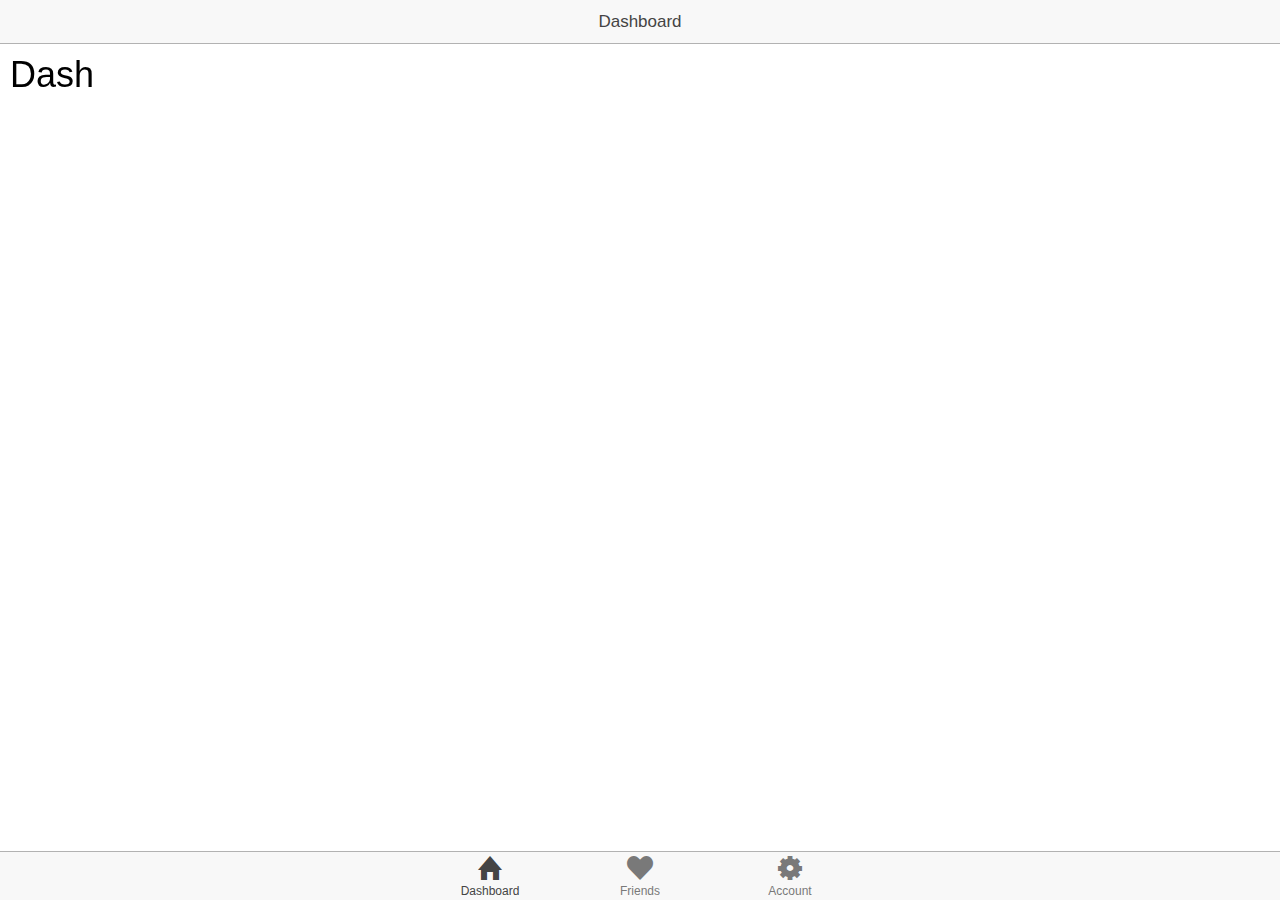
==== www/index.html @ 4458ac46 "basic ionic structure" ====
<!DOCTYPE html>
<html>
  <head>
    <meta charset="utf-8">
    <meta name="viewport" content="initial-scale=1, maximum-scale=1, user-scalable=no, width=device-width">
    <title></title>

    <link href="lib/ionic/css/ionic.css" rel="stylesheet">
    <link href="css/style.css" rel="stylesheet">

    <!-- IF using Sass (run gulp sass first), then uncomment below and remove the CSS includes above
    <link href="css/ionic.app.css" rel="stylesheet">
    -->

    <!-- ionic/angularjs js -->
    <script src="lib/ionic/js/ionic.bundle.js"></script>

    <!-- cordova script (this will be a 404 during development) -->
    <!--<script src="cordova.js"></script>-->

    <!-- your app's js -->
    <script src="js/app.js"></script>
    <script src="js/controllers.js"></script>
    <script src="js/services.js"></script>
  </head>
  <body ng-app="starter" animation="slide-left-right-ios7">
    <!-- 
      The nav bar that will be updated as we navigate between views.
    -->
    <ion-nav-bar class="bar-stable nav-title-slide-ios7">
      <ion-nav-back-button class="button-icon icon  ion-ios7-arrow-back">
        Back
      </ion-nav-back-button>
    </ion-nav-bar>
    <!-- 
      The views will be rendered in the <ion-nav-view> directive below
      Templates are in the /templates folder (but you could also
      have templates inline in this html file if you'd like).
    -->
    <ion-nav-view></ion-nav-view>
  </body>
</html>
---- www/css/style.css ----
/* Empty. Add your own CSS if you like */
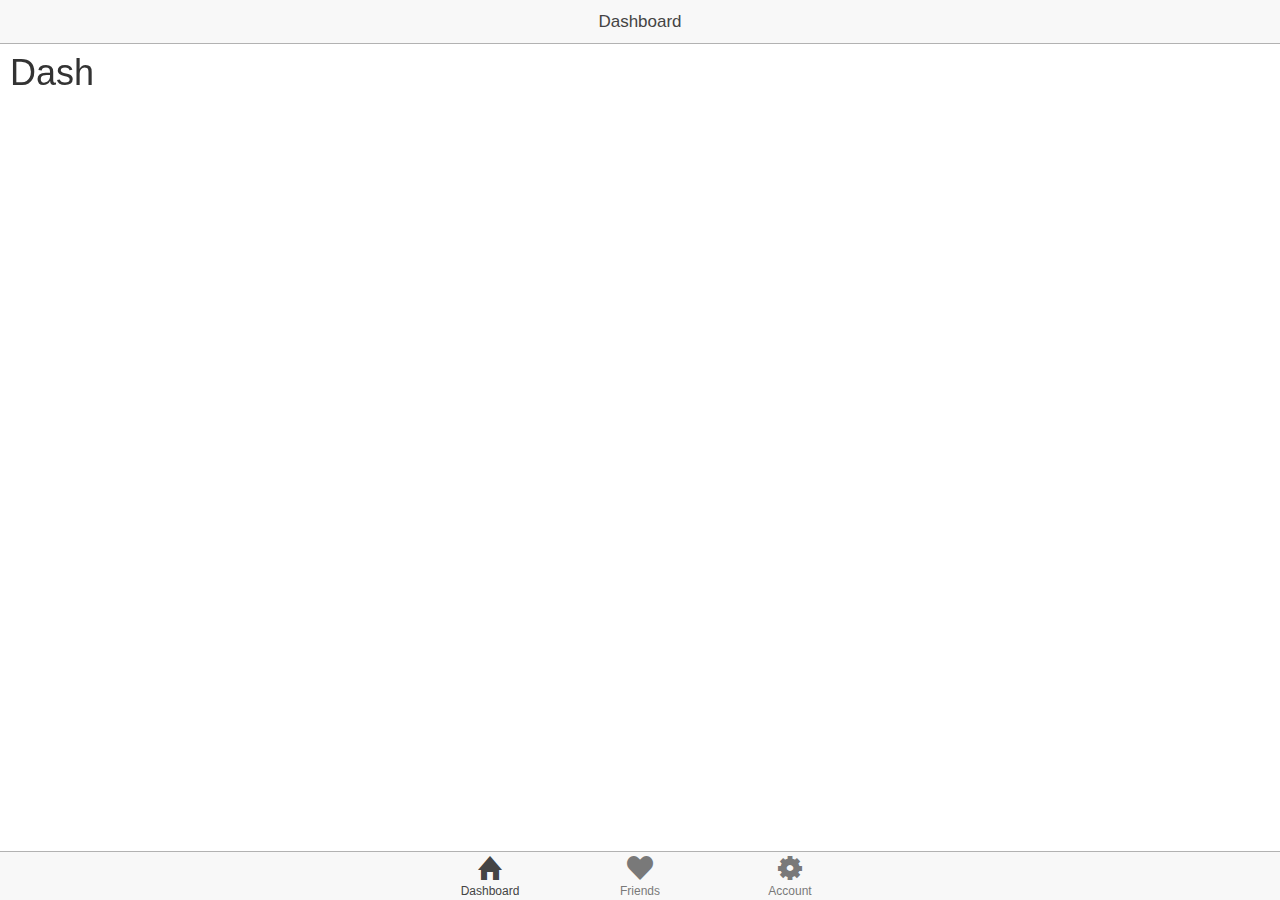
==== commit 435c4e5b: "main functionality, works fine" ====
--- a/www/index.html
+++ b/www/index.html
@@ -7,6 +7,9 @@
 
     <link href="lib/ionic/css/ionic.css" rel="stylesheet">
     <link href="css/style.css" rel="stylesheet">
+    <link href="//maxcdn.bootstrapcdn.com/font-awesome/4.2.0/css/font-awesome.min.css" rel="stylesheet">
+    <link href="https://maxcdn.bootstrapcdn.com/bootstrap/3.3.0/css/bootstrap.min.css" rel="stylesheet" >
+
 
     <!-- IF using Sass (run gulp sass first), then uncomment below and remove the CSS includes above
     <link href="css/ionic.app.css" rel="stylesheet">
@@ -17,6 +20,9 @@
 
     <!-- cordova script (this will be a 404 during development) -->
     <!--<script src="cordova.js"></script>-->
+
+    <script src="bower_components/firebase/firebase.js"></script>
+    <script src="bower_components/angularfire/dist/angularfire.js"></script>
 
     <!-- your app's js -->
     <script src="js/app.js"></script>
--- a/www/css/style.css
+++ b/www/css/style.css
@@ -1 +1,4 @@
 /* Empty. Add your own CSS if you like */
+a:hover {
+	text-decoration: none !important;
+}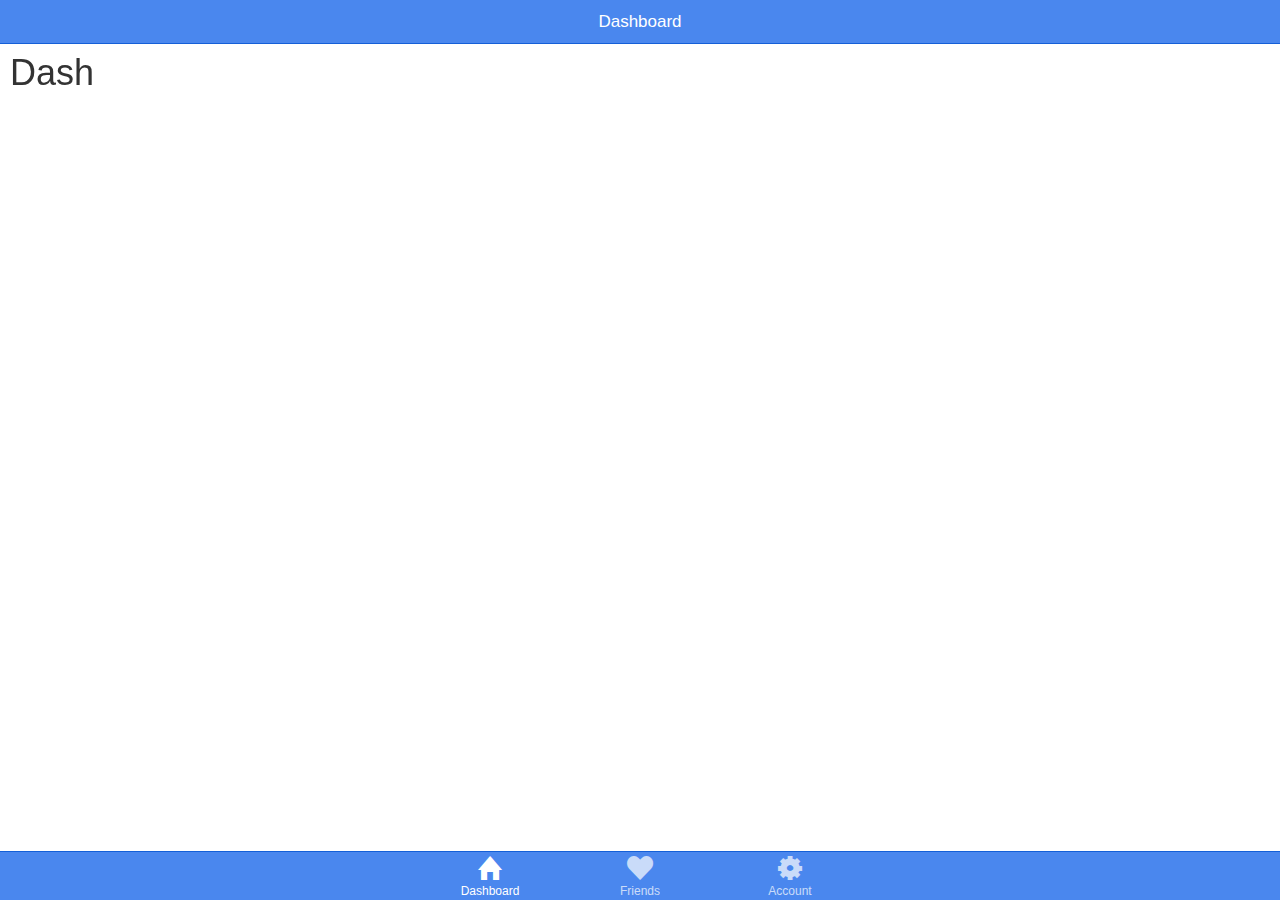
==== commit 36965131: "basic style changed, works fine" ====
--- a/www/index.html
+++ b/www/index.html
@@ -33,11 +33,14 @@
     <!-- 
       The nav bar that will be updated as we navigate between views.
     -->
-    <ion-nav-bar class="bar-stable nav-title-slide-ios7">
+    <ion-nav-bar class="bar-positive nav-title-slide-ios7">
       <ion-nav-back-button class="button-icon icon  ion-ios7-arrow-back">
         Back
       </ion-nav-back-button>
     </ion-nav-bar>
+
+
+    
     <!-- 
       The views will be rendered in the <ion-nav-view> directive below
       Templates are in the /templates folder (but you could also
--- a/www/css/style.css
+++ b/www/css/style.css
@@ -1,4 +1,5 @@
 /* Empty. Add your own CSS if you like */
 a:hover {
 	text-decoration: none !important;
-}+}
+
--- a/www/css/ionic.app.css
+++ b/www/css/ionic.app.css
@@ -0,0 +1,7816 @@
+/*
+To customize the look and feel of Ionic, you can override the variables
+in ionic's _variables.scss file.
+
+For example, you might change some of the default colors:
+
+$light:                           #fff !default;
+$stable:                          #f8f8f8 !default;
+$positive:                        #4a87ee !default;
+$calm:                            #43cee6 !default;
+$balanced:                        #66cc33 !default;
+$energized:                       #f0b840 !default;
+$assertive:                       #ef4e3a !default;
+$royal:                           #8a6de9 !default;
+$dark:                            #444 !default;
+*/
+/*!
+  Ionicons, v1.5.2
+  Created by Ben Sperry for the Ionic Framework, http://ionicons.com/
+  https://twitter.com/benjsperry  https://twitter.com/ionicframework
+  MIT License: https://github.com/driftyco/ionicons
+*/
+@font-face {
+  font-family: "Ionicons";
+  src: url("../lib/ionic/fonts/ionicons.eot?v=1.5.2");
+  src: url("../lib/ionic/fonts/ionicons.eot?v=1.5.2#iefix") format("embedded-opentype"), url("../lib/ionic/fonts/ionicons.ttf?v=1.5.2") format("truetype"), url("../lib/ionic/fonts/ionicons.woff?v=1.5.2") format("woff"), url("../lib/ionic/fonts/ionicons.svg?v=1.5.2#Ionicons") format("svg");
+  font-weight: normal;
+  font-style: normal; }
+
+.ion, .ion-loading-a, .ion-loading-b, .ion-loading-c, .ion-loading-d, .ion-looping, .ion-refreshing, .ion-ios7-reloading, .ionicons, .ion-alert:before, .ion-alert-circled:before, .ion-android-add:before, .ion-android-add-contact:before, .ion-android-alarm:before, .ion-android-archive:before, .ion-android-arrow-back:before, .ion-android-arrow-down-left:before, .ion-android-arrow-down-right:before, .ion-android-arrow-forward:before, .ion-android-arrow-up-left:before, .ion-android-arrow-up-right:before, .ion-android-battery:before, .ion-android-book:before, .ion-android-calendar:before, .ion-android-call:before, .ion-android-camera:before, .ion-android-chat:before, .ion-android-checkmark:before, .ion-android-clock:before, .ion-android-close:before, .ion-android-contact:before, .ion-android-contacts:before, .ion-android-data:before, .ion-android-developer:before, .ion-android-display:before, .ion-android-download:before, .ion-android-drawer:before, .ion-android-dropdown:before, .ion-android-earth:before, .ion-android-folder:before, .ion-android-forums:before, .ion-android-friends:before, .ion-android-hand:before, .ion-android-image:before, .ion-android-inbox:before, .ion-android-information:before, .ion-android-keypad:before, .ion-android-lightbulb:before, .ion-android-locate:before, .ion-android-location:before, .ion-android-mail:before, .ion-android-microphone:before, .ion-android-mixer:before, .ion-android-more:before, .ion-android-note:before, .ion-android-playstore:before, .ion-android-printer:before, .ion-android-promotion:before, .ion-android-reminder:before, .ion-android-remove:before, .ion-android-search:before, .ion-android-send:before, .ion-android-settings:before, .ion-android-share:before, .ion-android-social:before, .ion-android-social-user:before, .ion-android-sort:before, .ion-android-stair-drawer:before, .ion-android-star:before, .ion-android-stopwatch:before, .ion-android-storage:before, .ion-android-system-back:before, .ion-android-system-home:before, .ion-android-system-windows:before, .ion-android-timer:before, .ion-android-trash:before, .ion-android-user-menu:before, .ion-android-volume:before, .ion-android-wifi:before, .ion-aperture:before, .ion-archive:before, .ion-arrow-down-a:before, .ion-arrow-down-b:before, .ion-arrow-down-c:before, .ion-arrow-expand:before, .ion-arrow-graph-down-left:before, .ion-arrow-graph-down-right:before, .ion-arrow-graph-up-left:before, .ion-arrow-graph-up-right:before, .ion-arrow-left-a:before, .ion-arrow-left-b:before, .ion-arrow-left-c:before, .ion-arrow-move:before, .ion-arrow-resize:before, .ion-arrow-return-left:before, .ion-arrow-return-right:before, .ion-arrow-right-a:before, .ion-arrow-right-b:before, .ion-arrow-right-c:before, .ion-arrow-shrink:before, .ion-arrow-swap:before, .ion-arrow-up-a:before, .ion-arrow-up-b:before, .ion-arrow-up-c:before, .ion-asterisk:before, .ion-at:before, .ion-bag:before, .ion-battery-charging:before, .ion-battery-empty:before, .ion-battery-full:before, .ion-battery-half:before, .ion-battery-low:before, .ion-beaker:before, .ion-beer:before, .ion-bluetooth:before, .ion-bonfire:before, .ion-bookmark:before, .ion-briefcase:before, .ion-bug:before, .ion-calculator:before, .ion-calendar:before, .ion-camera:before, .ion-card:before, .ion-cash:before, .ion-chatbox:before, .ion-chatbox-working:before, .ion-chatboxes:before, .ion-chatbubble:before, .ion-chatbubble-working:before, .ion-chatbubbles:before, .ion-checkmark:before, .ion-checkmark-circled:before, .ion-checkmark-round:before, .ion-chevron-down:before, .ion-chevron-left:before, .ion-chevron-right:before, .ion-chevron-up:before, .ion-clipboard:before, .ion-clock:before, .ion-close:before, .ion-close-circled:before, .ion-close-round:before, .ion-closed-captioning:before, .ion-cloud:before, .ion-code:before, .ion-code-download:before, .ion-code-working:before, .ion-coffee:before, .ion-compass:before, .ion-compose:before, .ion-connection-bars:before, .ion-contrast:before, .ion-cube:before, .ion-disc:before, .ion-document:before, .ion-document-text:before, .ion-drag:before, .ion-earth:before, .ion-edit:before, .ion-egg:before, .ion-eject:before, .ion-email:before, .ion-eye:before, .ion-eye-disabled:before, .ion-female:before, .ion-filing:before, .ion-film-marker:before, .ion-fireball:before, .ion-flag:before, .ion-flame:before, .ion-flash:before, .ion-flash-off:before, .ion-flask:before, .ion-folder:before, .ion-fork:before, .ion-fork-repo:before, .ion-forward:before, .ion-funnel:before, .ion-game-controller-a:before, .ion-game-controller-b:before, .ion-gear-a:before, .ion-gear-b:before, .ion-grid:before, .ion-hammer:before, .ion-happy:before, .ion-headphone:before, .ion-heart:before, .ion-heart-broken:before, .ion-help:before, .ion-help-buoy:before, .ion-help-circled:before, .ion-home:before, .ion-icecream:before, .ion-icon-social-google-plus:before, .ion-icon-social-google-plus-outline:before, .ion-image:before, .ion-images:before, .ion-information:before, .ion-information-circled:before, .ion-ionic:before, .ion-ios7-alarm:before, .ion-ios7-alarm-outline:before, .ion-ios7-albums:before, .ion-ios7-albums-outline:before, .ion-ios7-americanfootball:before, .ion-ios7-americanfootball-outline:before, .ion-ios7-analytics:before, .ion-ios7-analytics-outline:before, .ion-ios7-arrow-back:before, .ion-ios7-arrow-down:before, .ion-ios7-arrow-forward:before, .ion-ios7-arrow-left:before, .ion-ios7-arrow-right:before, .ion-ios7-arrow-thin-down:before, .ion-ios7-arrow-thin-left:before, .ion-ios7-arrow-thin-right:before, .ion-ios7-arrow-thin-up:before, .ion-ios7-arrow-up:before, .ion-ios7-at:before, .ion-ios7-at-outline:before, .ion-ios7-barcode:before, .ion-ios7-barcode-outline:before, .ion-ios7-baseball:before, .ion-ios7-baseball-outline:before, .ion-ios7-basketball:before, .ion-ios7-basketball-outline:before, .ion-ios7-bell:before, .ion-ios7-bell-outline:before, .ion-ios7-bolt:before, .ion-ios7-bolt-outline:before, .ion-ios7-bookmarks:before, .ion-ios7-bookmarks-outline:before, .ion-ios7-box:before, .ion-ios7-box-outline:before, .ion-ios7-briefcase:before, .ion-ios7-briefcase-outline:before, .ion-ios7-browsers:before, .ion-ios7-browsers-outline:before, .ion-ios7-calculator:before, .ion-ios7-calculator-outline:before, .ion-ios7-calendar:before, .ion-ios7-calendar-outline:before, .ion-ios7-camera:before, .ion-ios7-camera-outline:before, .ion-ios7-cart:before, .ion-ios7-cart-outline:before, .ion-ios7-chatboxes:before, .ion-ios7-chatboxes-outline:before, .ion-ios7-chatbubble:before, .ion-ios7-chatbubble-outline:before, .ion-ios7-checkmark:before, .ion-ios7-checkmark-empty:before, .ion-ios7-checkmark-outline:before, .ion-ios7-circle-filled:before, .ion-ios7-circle-outline:before, .ion-ios7-clock:before, .ion-ios7-clock-outline:before, .ion-ios7-close:before, .ion-ios7-close-empty:before, .ion-ios7-close-outline:before, .ion-ios7-cloud:before, .ion-ios7-cloud-download:before, .ion-ios7-cloud-download-outline:before, .ion-ios7-cloud-outline:before, .ion-ios7-cloud-upload:before, .ion-ios7-cloud-upload-outline:before, .ion-ios7-cloudy:before, .ion-ios7-cloudy-night:before, .ion-ios7-cloudy-night-outline:before, .ion-ios7-cloudy-outline:before, .ion-ios7-cog:before, .ion-ios7-cog-outline:before, .ion-ios7-compose:before, .ion-ios7-compose-outline:before, .ion-ios7-contact:before, .ion-ios7-contact-outline:before, .ion-ios7-copy:before, .ion-ios7-copy-outline:before, .ion-ios7-download:before, .ion-ios7-download-outline:before, .ion-ios7-drag:before, .ion-ios7-email:before, .ion-ios7-email-outline:before, .ion-ios7-expand:before, .ion-ios7-eye:before, .ion-ios7-eye-outline:before, .ion-ios7-fastforward:before, .ion-ios7-fastforward-outline:before, .ion-ios7-filing:before, .ion-ios7-filing-outline:before, .ion-ios7-film:before, .ion-ios7-film-outline:before, .ion-ios7-flag:before, .ion-ios7-flag-outline:before, .ion-ios7-folder:before, .ion-ios7-folder-outline:before, .ion-ios7-football:before, .ion-ios7-football-outline:before, .ion-ios7-gear:before, .ion-ios7-gear-outline:before, .ion-ios7-glasses:before, .ion-ios7-glasses-outline:before, .ion-ios7-heart:before, .ion-ios7-heart-outline:before, .ion-ios7-help:before, .ion-ios7-help-empty:before, .ion-ios7-help-outline:before, .ion-ios7-home:before, .ion-ios7-home-outline:before, .ion-ios7-infinite:before, .ion-ios7-infinite-outline:before, .ion-ios7-information:before, .ion-ios7-information-empty:before, .ion-ios7-information-outline:before, .ion-ios7-ionic-outline:before, .ion-ios7-keypad:before, .ion-ios7-keypad-outline:before, .ion-ios7-lightbulb:before, .ion-ios7-lightbulb-outline:before, .ion-ios7-location:before, .ion-ios7-location-outline:before, .ion-ios7-locked:before, .ion-ios7-locked-outline:before, .ion-ios7-loop:before, .ion-ios7-loop-strong:before, .ion-ios7-medkit:before, .ion-ios7-medkit-outline:before, .ion-ios7-mic:before, .ion-ios7-mic-off:before, .ion-ios7-mic-outline:before, .ion-ios7-minus:before, .ion-ios7-minus-empty:before, .ion-ios7-minus-outline:before, .ion-ios7-monitor:before, .ion-ios7-monitor-outline:before, .ion-ios7-moon:before, .ion-ios7-moon-outline:before, .ion-ios7-more:before, .ion-ios7-more-outline:before, .ion-ios7-musical-note:before, .ion-ios7-musical-notes:before, .ion-ios7-navigate:before, .ion-ios7-navigate-outline:before, .ion-ios7-paper:before, .ion-ios7-paper-outline:before, .ion-ios7-paperplane:before, .ion-ios7-paperplane-outline:before, .ion-ios7-partlysunny:before, .ion-ios7-partlysunny-outline:before, .ion-ios7-pause:before, .ion-ios7-pause-outline:before, .ion-ios7-paw:before, .ion-ios7-paw-outline:before, .ion-ios7-people:before, .ion-ios7-people-outline:before, .ion-ios7-person:before, .ion-ios7-person-outline:before, .ion-ios7-personadd:before, .ion-ios7-personadd-outline:before, .ion-ios7-photos:before, .ion-ios7-photos-outline:before, .ion-ios7-pie:before, .ion-ios7-pie-outline:before, .ion-ios7-play:before, .ion-ios7-play-outline:before, .ion-ios7-plus:before, .ion-ios7-plus-empty:before, .ion-ios7-plus-outline:before, .ion-ios7-pricetag:before, .ion-ios7-pricetag-outline:before, .ion-ios7-pricetags:before, .ion-ios7-pricetags-outline:before, .ion-ios7-printer:before, .ion-ios7-printer-outline:before, .ion-ios7-pulse:before, .ion-ios7-pulse-strong:before, .ion-ios7-rainy:before, .ion-ios7-rainy-outline:before, .ion-ios7-recording:before, .ion-ios7-recording-outline:before, .ion-ios7-redo:before, .ion-ios7-redo-outline:before, .ion-ios7-refresh:before, .ion-ios7-refresh-empty:before, .ion-ios7-refresh-outline:before, .ion-ios7-reload:before, .ion-ios7-reloading:before, .ion-ios7-reverse-camera:before, .ion-ios7-reverse-camera-outline:before, .ion-ios7-rewind:before, .ion-ios7-rewind-outline:before, .ion-ios7-search:before, .ion-ios7-search-strong:before, .ion-ios7-settings:before, .ion-ios7-settings-strong:before, .ion-ios7-shrink:before, .ion-ios7-skipbackward:before, .ion-ios7-skipbackward-outline:before, .ion-ios7-skipforward:before, .ion-ios7-skipforward-outline:before, .ion-ios7-snowy:before, .ion-ios7-speedometer:before, .ion-ios7-speedometer-outline:before, .ion-ios7-star:before, .ion-ios7-star-half:before, .ion-ios7-star-outline:before, .ion-ios7-stopwatch:before, .ion-ios7-stopwatch-outline:before, .ion-ios7-sunny:before, .ion-ios7-sunny-outline:before, .ion-ios7-telephone:before, .ion-ios7-telephone-outline:before, .ion-ios7-tennisball:before, .ion-ios7-tennisball-outline:before, .ion-ios7-thunderstorm:before, .ion-ios7-thunderstorm-outline:before, .ion-ios7-time:before, .ion-ios7-time-outline:before, .ion-ios7-timer:before, .ion-ios7-timer-outline:before, .ion-ios7-toggle:before, .ion-ios7-toggle-outline:before, .ion-ios7-trash:before, .ion-ios7-trash-outline:before, .ion-ios7-undo:before, .ion-ios7-undo-outline:before, .ion-ios7-unlocked:before, .ion-ios7-unlocked-outline:before, .ion-ios7-upload:before, .ion-ios7-upload-outline:before, .ion-ios7-videocam:before, .ion-ios7-videocam-outline:before, .ion-ios7-volume-high:before, .ion-ios7-volume-low:before, .ion-ios7-wineglass:before, .ion-ios7-wineglass-outline:before, .ion-ios7-world:before, .ion-ios7-world-outline:before, .ion-ipad:before, .ion-iphone:before, .ion-ipod:before, .ion-jet:before, .ion-key:before, .ion-knife:before, .ion-laptop:before, .ion-leaf:before, .ion-levels:before, .ion-lightbulb:before, .ion-link:before, .ion-load-a:before, .ion-loading-a:before, .ion-load-b:before, .ion-loading-b:before, .ion-load-c:before, .ion-loading-c:before, .ion-load-d:before, .ion-loading-d:before, .ion-location:before, .ion-locked:before, .ion-log-in:before, .ion-log-out:before, .ion-loop:before, .ion-looping:before, .ion-magnet:before, .ion-male:before, .ion-man:before, .ion-map:before, .ion-medkit:before, .ion-merge:before, .ion-mic-a:before, .ion-mic-b:before, .ion-mic-c:before, .ion-minus:before, .ion-minus-circled:before, .ion-minus-round:before, .ion-model-s:before, .ion-monitor:before, .ion-more:before, .ion-mouse:before, .ion-music-note:before, .ion-navicon:before, .ion-navicon-round:before, .ion-navigate:before, .ion-network:before, .ion-no-smoking:before, .ion-nuclear:before, .ion-outlet:before, .ion-paper-airplane:before, .ion-paperclip:before, .ion-pause:before, .ion-person:before, .ion-person-add:before, .ion-person-stalker:before, .ion-pie-graph:before, .ion-pin:before, .ion-pinpoint:before, .ion-pizza:before, .ion-plane:before, .ion-planet:before, .ion-play:before, .ion-playstation:before, .ion-plus:before, .ion-plus-circled:before, .ion-plus-round:before, .ion-podium:before, .ion-pound:before, .ion-power:before, .ion-pricetag:before, .ion-pricetags:before, .ion-printer:before, .ion-pull-request:before, .ion-qr-scanner:before, .ion-quote:before, .ion-radio-waves:before, .ion-record:before, .ion-refresh:before, .ion-refreshing:before, .ion-reply:before, .ion-reply-all:before, .ion-ribbon-a:before, .ion-ribbon-b:before, .ion-sad:before, .ion-scissors:before, .ion-search:before, .ion-settings:before, .ion-share:before, .ion-shuffle:before, .ion-skip-backward:before, .ion-skip-forward:before, .ion-social-android:before, .ion-social-android-outline:before, .ion-social-apple:before, .ion-social-apple-outline:before, .ion-social-bitcoin:before, .ion-social-bitcoin-outline:before, .ion-social-buffer:before, .ion-social-buffer-outline:before, .ion-social-designernews:before, .ion-social-designernews-outline:before, .ion-social-dribbble:before, .ion-social-dribbble-outline:before, .ion-social-dropbox:before, .ion-social-dropbox-outline:before, .ion-social-facebook:before, .ion-social-facebook-outline:before, .ion-social-foursquare:before, .ion-social-foursquare-outline:before, .ion-social-freebsd-devil:before, .ion-social-github:before, .ion-social-github-outline:before, .ion-social-google:before, .ion-social-google-outline:before, .ion-social-googleplus:before, .ion-social-googleplus-outline:before, .ion-social-hackernews:before, .ion-social-hackernews-outline:before, .ion-social-instagram:before, .ion-social-instagram-outline:before, .ion-social-linkedin:before, .ion-social-linkedin-outline:before, .ion-social-pinterest:before, .ion-social-pinterest-outline:before, .ion-social-reddit:before, .ion-social-reddit-outline:before, .ion-social-rss:before, .ion-social-rss-outline:before, .ion-social-skype:before, .ion-social-skype-outline:before, .ion-social-tumblr:before, .ion-social-tumblr-outline:before, .ion-social-tux:before, .ion-social-twitter:before, .ion-social-twitter-outline:before, .ion-social-usd:before, .ion-social-usd-outline:before, .ion-social-vimeo:before, .ion-social-vimeo-outline:before, .ion-social-windows:before, .ion-social-windows-outline:before, .ion-social-wordpress:before, .ion-social-wordpress-outline:before, .ion-social-yahoo:before, .ion-social-yahoo-outline:before, .ion-social-youtube:before, .ion-social-youtube-outline:before, .ion-speakerphone:before, .ion-speedometer:before, .ion-spoon:before, .ion-star:before, .ion-stats-bars:before, .ion-steam:before, .ion-stop:before, .ion-thermometer:before, .ion-thumbsdown:before, .ion-thumbsup:before, .ion-toggle:before, .ion-toggle-filled:before, .ion-trash-a:before, .ion-trash-b:before, .ion-trophy:before, .ion-umbrella:before, .ion-university:before, .ion-unlocked:before, .ion-upload:before, .ion-usb:before, .ion-videocamera:before, .ion-volume-high:before, .ion-volume-low:before, .ion-volume-medium:before, .ion-volume-mute:before, .ion-wand:before, .ion-waterdrop:before, .ion-wifi:before, .ion-wineglass:before, .ion-woman:before, .ion-wrench:before, .ion-xbox:before {
+  display: inline-block;
+  font-family: "Ionicons";
+  speak: none;
+  font-style: normal;
+  font-weight: normal;
+  font-variant: normal;
+  text-transform: none;
+  text-rendering: auto;
+  line-height: 1;
+  -webkit-font-smoothing: antialiased;
+  -moz-osx-font-smoothing: grayscale; }
+
+.ion-spin, .ion-loading-a, .ion-loading-b, .ion-loading-c, .ion-loading-d, .ion-looping, .ion-refreshing, .ion-ios7-reloading {
+  -webkit-animation: spin 1s infinite linear;
+  -moz-animation: spin 1s infinite linear;
+  -o-animation: spin 1s infinite linear;
+  animation: spin 1s infinite linear; }
+
+@-moz-keyframes spin {
+  0% {
+    -moz-transform: rotate(0deg); }
+
+  100% {
+    -moz-transform: rotate(359deg); } }
+
+@-webkit-keyframes spin {
+  0% {
+    -webkit-transform: rotate(0deg); }
+
+  100% {
+    -webkit-transform: rotate(359deg); } }
+
+@-o-keyframes spin {
+  0% {
+    -o-transform: rotate(0deg); }
+
+  100% {
+    -o-transform: rotate(359deg); } }
+
+@-ms-keyframes spin {
+  0% {
+    -ms-transform: rotate(0deg); }
+
+  100% {
+    -ms-transform: rotate(359deg); } }
+
+@keyframes spin {
+  0% {
+    transform: rotate(0deg); }
+
+  100% {
+    transform: rotate(359deg); } }
+
+.ion-loading-a {
+  -webkit-animation-timing-function: steps(8, start);
+  -moz-animation-timing-function: steps(8, start);
+  animation-timing-function: steps(8, start); }
+
+.ion-alert:before {
+  content: "\f101"; }
+
+.ion-alert-circled:before {
+  content: "\f100"; }
+
+.ion-android-add:before {
+  content: "\f2c7"; }
+
+.ion-android-add-contact:before {
+  content: "\f2c6"; }
+
+.ion-android-alarm:before {
+  content: "\f2c8"; }
+
+.ion-android-archive:before {
+  content: "\f2c9"; }
+
+.ion-android-arrow-back:before {
+  content: "\f2ca"; }
+
+.ion-android-arrow-down-left:before {
+  content: "\f2cb"; }
+
+.ion-android-arrow-down-right:before {
+  content: "\f2cc"; }
+
+.ion-android-arrow-forward:before {
+  content: "\f30f"; }
+
+.ion-android-arrow-up-left:before {
+  content: "\f2cd"; }
+
+.ion-android-arrow-up-right:before {
+  content: "\f2ce"; }
+
+.ion-android-battery:before {
+  content: "\f2cf"; }
+
+.ion-android-book:before {
+  content: "\f2d0"; }
+
+.ion-android-calendar:before {
+  content: "\f2d1"; }
+
+.ion-android-call:before {
+  content: "\f2d2"; }
+
+.ion-android-camera:before {
+  content: "\f2d3"; }
+
+.ion-android-chat:before {
+  content: "\f2d4"; }
+
+.ion-android-checkmark:before {
+  content: "\f2d5"; }
+
+.ion-android-clock:before {
+  content: "\f2d6"; }
+
+.ion-android-close:before {
+  content: "\f2d7"; }
+
+.ion-android-contact:before {
+  content: "\f2d8"; }
+
+.ion-android-contacts:before {
+  content: "\f2d9"; }
+
+.ion-android-data:before {
+  content: "\f2da"; }
+
+.ion-android-developer:before {
+  content: "\f2db"; }
+
+.ion-android-display:before {
+  content: "\f2dc"; }
+
+.ion-android-download:before {
+  content: "\f2dd"; }
+
+.ion-android-drawer:before {
+  content: "\f310"; }
+
+.ion-android-dropdown:before {
+  content: "\f2de"; }
+
+.ion-android-earth:before {
+  content: "\f2df"; }
+
+.ion-android-folder:before {
+  content: "\f2e0"; }
+
+.ion-android-forums:before {
+  content: "\f2e1"; }
+
+.ion-android-friends:before {
+  content: "\f2e2"; }
+
+.ion-android-hand:before {
+  content: "\f2e3"; }
+
+.ion-android-image:before {
+  content: "\f2e4"; }
+
+.ion-android-inbox:before {
+  content: "\f2e5"; }
+
+.ion-android-information:before {
+  content: "\f2e6"; }
+
+.ion-android-keypad:before {
+  content: "\f2e7"; }
+
+.ion-android-lightbulb:before {
+  content: "\f2e8"; }
+
+.ion-android-locate:before {
+  content: "\f2e9"; }
+
+.ion-android-location:before {
+  content: "\f2ea"; }
+
+.ion-android-mail:before {
+  content: "\f2eb"; }
+
+.ion-android-microphone:before {
+  content: "\f2ec"; }
+
+.ion-android-mixer:before {
+  content: "\f2ed"; }
+
+.ion-android-more:before {
+  content: "\f2ee"; }
+
+.ion-android-note:before {
+  content: "\f2ef"; }
+
+.ion-android-playstore:before {
+  content: "\f2f0"; }
+
+.ion-android-printer:before {
+  content: "\f2f1"; }
+
+.ion-android-promotion:before {
+  content: "\f2f2"; }
+
+.ion-android-reminder:before {
+  content: "\f2f3"; }
+
+.ion-android-remove:before {
+  content: "\f2f4"; }
+
+.ion-android-search:before {
+  content: "\f2f5"; }
+
+.ion-android-send:before {
+  content: "\f2f6"; }
+
+.ion-android-settings:before {
+  content: "\f2f7"; }
+
+.ion-android-share:before {
+  content: "\f2f8"; }
+
+.ion-android-social:before {
+  content: "\f2fa"; }
+
+.ion-android-social-user:before {
+  content: "\f2f9"; }
+
+.ion-android-sort:before {
+  content: "\f2fb"; }
+
+.ion-android-stair-drawer:before {
+  content: "\f311"; }
+
+.ion-android-star:before {
+  content: "\f2fc"; }
+
+.ion-android-stopwatch:before {
+  content: "\f2fd"; }
+
+.ion-android-storage:before {
+  content: "\f2fe"; }
+
+.ion-android-system-back:before {
+  content: "\f2ff"; }
+
+.ion-android-system-home:before {
+  content: "\f300"; }
+
+.ion-android-system-windows:before {
+  content: "\f301"; }
+
+.ion-android-timer:before {
+  content: "\f302"; }
+
+.ion-android-trash:before {
+  content: "\f303"; }
+
+.ion-android-user-menu:before {
+  content: "\f312"; }
+
+.ion-android-volume:before {
+  content: "\f304"; }
+
+.ion-android-wifi:before {
+  content: "\f305"; }
+
+.ion-aperture:before {
+  content: "\f313"; }
+
+.ion-archive:before {
+  content: "\f102"; }
+
+.ion-arrow-down-a:before {
+  content: "\f103"; }
+
+.ion-arrow-down-b:before {
+  content: "\f104"; }
+
+.ion-arrow-down-c:before {
+  content: "\f105"; }
+
+.ion-arrow-expand:before {
+  content: "\f25e"; }
+
+.ion-arrow-graph-down-left:before {
+  content: "\f25f"; }
+
+.ion-arrow-graph-down-right:before {
+  content: "\f260"; }
+
+.ion-arrow-graph-up-left:before {
+  content: "\f261"; }
+
+.ion-arrow-graph-up-right:before {
+  content: "\f262"; }
+
+.ion-arrow-left-a:before {
+  content: "\f106"; }
+
+.ion-arrow-left-b:before {
+  content: "\f107"; }
+
+.ion-arrow-left-c:before {
+  content: "\f108"; }
+
+.ion-arrow-move:before {
+  content: "\f263"; }
+
+.ion-arrow-resize:before {
+  content: "\f264"; }
+
+.ion-arrow-return-left:before {
+  content: "\f265"; }
+
+.ion-arrow-return-right:before {
+  content: "\f266"; }
+
+.ion-arrow-right-a:before {
+  content: "\f109"; }
+
+.ion-arrow-right-b:before {
+  content: "\f10a"; }
+
+.ion-arrow-right-c:before {
+  content: "\f10b"; }
+
+.ion-arrow-shrink:before {
+  content: "\f267"; }
+
+.ion-arrow-swap:before {
+  content: "\f268"; }
+
+.ion-arrow-up-a:before {
+  content: "\f10c"; }
+
+.ion-arrow-up-b:before {
+  content: "\f10d"; }
+
+.ion-arrow-up-c:before {
+  content: "\f10e"; }
+
+.ion-asterisk:before {
+  content: "\f314"; }
+
+.ion-at:before {
+  content: "\f10f"; }
+
+.ion-bag:before {
+  content: "\f110"; }
+
+.ion-battery-charging:before {
+  content: "\f111"; }
+
+.ion-battery-empty:before {
+  content: "\f112"; }
+
+.ion-battery-full:before {
+  content: "\f113"; }
+
+.ion-battery-half:before {
+  content: "\f114"; }
+
+.ion-battery-low:before {
+  content: "\f115"; }
+
+.ion-beaker:before {
+  content: "\f269"; }
+
+.ion-beer:before {
+  content: "\f26a"; }
+
+.ion-bluetooth:before {
+  content: "\f116"; }
+
+.ion-bonfire:before {
+  content: "\f315"; }
+
+.ion-bookmark:before {
+  content: "\f26b"; }
+
+.ion-briefcase:before {
+  content: "\f26c"; }
+
+.ion-bug:before {
+  content: "\f2be"; }
+
+.ion-calculator:before {
+  content: "\f26d"; }
+
+.ion-calendar:before {
+  content: "\f117"; }
+
+.ion-camera:before {
+  content: "\f118"; }
+
+.ion-card:before {
+  content: "\f119"; }
+
+.ion-cash:before {
+  content: "\f316"; }
+
+.ion-chatbox:before {
+  content: "\f11b"; }
+
+.ion-chatbox-working:before {
+  content: "\f11a"; }
+
+.ion-chatboxes:before {
+  content: "\f11c"; }
+
+.ion-chatbubble:before {
+  content: "\f11e"; }
+
+.ion-chatbubble-working:before {
+  content: "\f11d"; }
+
+.ion-chatbubbles:before {
+  content: "\f11f"; }
+
+.ion-checkmark:before {
+  content: "\f122"; }
+
+.ion-checkmark-circled:before {
+  content: "\f120"; }
+
+.ion-checkmark-round:before {
+  content: "\f121"; }
+
+.ion-chevron-down:before {
+  content: "\f123"; }
+
+.ion-chevron-left:before {
+  content: "\f124"; }
+
+.ion-chevron-right:before {
+  content: "\f125"; }
+
+.ion-chevron-up:before {
+  content: "\f126"; }
+
+.ion-clipboard:before {
+  content: "\f127"; }
+
+.ion-clock:before {
+  content: "\f26e"; }
+
+.ion-close:before {
+  content: "\f12a"; }
+
+.ion-close-circled:before {
+  content: "\f128"; }
+
+.ion-close-round:before {
+  content: "\f129"; }
+
+.ion-closed-captioning:before {
+  content: "\f317"; }
+
+.ion-cloud:before {
+  content: "\f12b"; }
+
+.ion-code:before {
+  content: "\f271"; }
+
+.ion-code-download:before {
+  content: "\f26f"; }
+
+.ion-code-working:before {
+  content: "\f270"; }
+
+.ion-coffee:before {
+  content: "\f272"; }
+
+.ion-compass:before {
+  content: "\f273"; }
+
+.ion-compose:before {
+  content: "\f12c"; }
+
+.ion-connection-bars:before {
+  content: "\f274"; }
+
+.ion-contrast:before {
+  content: "\f275"; }
+
+.ion-cube:before {
+  content: "\f318"; }
+
+.ion-disc:before {
+  content: "\f12d"; }
+
+.ion-document:before {
+  content: "\f12f"; }
+
+.ion-document-text:before {
+  content: "\f12e"; }
+
+.ion-drag:before {
+  content: "\f130"; }
+
+.ion-earth:before {
+  content: "\f276"; }
+
+.ion-edit:before {
+  content: "\f2bf"; }
+
+.ion-egg:before {
+  content: "\f277"; }
+
+.ion-eject:before {
+  content: "\f131"; }
+
+.ion-email:before {
+  content: "\f132"; }
+
+.ion-eye:before {
+  content: "\f133"; }
+
+.ion-eye-disabled:before {
+  content: "\f306"; }
+
+.ion-female:before {
+  content: "\f278"; }
+
+.ion-filing:before {
+  content: "\f134"; }
+
+.ion-film-marker:before {
+  content: "\f135"; }
+
+.ion-fireball:before {
+  content: "\f319"; }
+
+.ion-flag:before {
+  content: "\f279"; }
+
+.ion-flame:before {
+  content: "\f31a"; }
+
+.ion-flash:before {
+  content: "\f137"; }
+
+.ion-flash-off:before {
+  content: "\f136"; }
+
+.ion-flask:before {
+  content: "\f138"; }
+
+.ion-folder:before {
+  content: "\f139"; }
+
+.ion-fork:before {
+  content: "\f27a"; }
+
+.ion-fork-repo:before {
+  content: "\f2c0"; }
+
+.ion-forward:before {
+  content: "\f13a"; }
+
+.ion-funnel:before {
+  content: "\f31b"; }
+
+.ion-game-controller-a:before {
+  content: "\f13b"; }
+
+.ion-game-controller-b:before {
+  content: "\f13c"; }
+
+.ion-gear-a:before {
+  content: "\f13d"; }
+
+.ion-gear-b:before {
+  content: "\f13e"; }
+
+.ion-grid:before {
+  content: "\f13f"; }
+
+.ion-hammer:before {
+  content: "\f27b"; }
+
+.ion-happy:before {
+  content: "\f31c"; }
+
+.ion-headphone:before {
+  content: "\f140"; }
+
+.ion-heart:before {
+  content: "\f141"; }
+
+.ion-heart-broken:before {
+  content: "\f31d"; }
+
+.ion-help:before {
+  content: "\f143"; }
+
+.ion-help-buoy:before {
+  content: "\f27c"; }
+
+.ion-help-circled:before {
+  content: "\f142"; }
+
+.ion-home:before {
+  content: "\f144"; }
+
+.ion-icecream:before {
+  content: "\f27d"; }
+
+.ion-icon-social-google-plus:before {
+  content: "\f146"; }
+
+.ion-icon-social-google-plus-outline:before {
+  content: "\f145"; }
+
+.ion-image:before {
+  content: "\f147"; }
+
+.ion-images:before {
+  content: "\f148"; }
+
+.ion-information:before {
+  content: "\f14a"; }
+
+.ion-information-circled:before {
+  content: "\f149"; }
+
+.ion-ionic:before {
+  content: "\f14b"; }
+
+.ion-ios7-alarm:before {
+  content: "\f14d"; }
+
+.ion-ios7-alarm-outline:before {
+  content: "\f14c"; }
+
+.ion-ios7-albums:before {
+  content: "\f14f"; }
+
+.ion-ios7-albums-outline:before {
+  content: "\f14e"; }
+
+.ion-ios7-americanfootball:before {
+  content: "\f31f"; }
+
+.ion-ios7-americanfootball-outline:before {
+  content: "\f31e"; }
+
+.ion-ios7-analytics:before {
+  content: "\f321"; }
+
+.ion-ios7-analytics-outline:before {
+  content: "\f320"; }
+
+.ion-ios7-arrow-back:before {
+  content: "\f150"; }
+
+.ion-ios7-arrow-down:before {
+  content: "\f151"; }
+
+.ion-ios7-arrow-forward:before {
+  content: "\f152"; }
+
+.ion-ios7-arrow-left:before {
+  content: "\f153"; }
+
+.ion-ios7-arrow-right:before {
+  content: "\f154"; }
+
+.ion-ios7-arrow-thin-down:before {
+  content: "\f27e"; }
+
+.ion-ios7-arrow-thin-left:before {
+  content: "\f27f"; }
+
+.ion-ios7-arrow-thin-right:before {
+  content: "\f280"; }
+
+.ion-ios7-arrow-thin-up:before {
+  content: "\f281"; }
+
+.ion-ios7-arrow-up:before {
+  content: "\f155"; }
+
+.ion-ios7-at:before {
+  content: "\f157"; }
+
+.ion-ios7-at-outline:before {
+  content: "\f156"; }
+
+.ion-ios7-barcode:before {
+  content: "\f323"; }
+
+.ion-ios7-barcode-outline:before {
+  content: "\f322"; }
+
+.ion-ios7-baseball:before {
+  content: "\f325"; }
+
+.ion-ios7-baseball-outline:before {
+  content: "\f324"; }
+
+.ion-ios7-basketball:before {
+  content: "\f327"; }
+
+.ion-ios7-basketball-outline:before {
+  content: "\f326"; }
+
+.ion-ios7-bell:before {
+  content: "\f159"; }
+
+.ion-ios7-bell-outline:before {
+  content: "\f158"; }
+
+.ion-ios7-bolt:before {
+  content: "\f15b"; }
+
+.ion-ios7-bolt-outline:before {
+  content: "\f15a"; }
+
+.ion-ios7-bookmarks:before {
+  content: "\f15d"; }
+
+.ion-ios7-bookmarks-outline:before {
+  content: "\f15c"; }
+
+.ion-ios7-box:before {
+  content: "\f15f"; }
+
+.ion-ios7-box-outline:before {
+  content: "\f15e"; }
+
+.ion-ios7-briefcase:before {
+  content: "\f283"; }
+
+.ion-ios7-briefcase-outline:before {
+  content: "\f282"; }
+
+.ion-ios7-browsers:before {
+  content: "\f161"; }
+
+.ion-ios7-browsers-outline:before {
+  content: "\f160"; }
+
+.ion-ios7-calculator:before {
+  content: "\f285"; }
+
+.ion-ios7-calculator-outline:before {
+  content: "\f284"; }
+
+.ion-ios7-calendar:before {
+  content: "\f163"; }
+
+.ion-ios7-calendar-outline:before {
+  content: "\f162"; }
+
+.ion-ios7-camera:before {
+  content: "\f165"; }
+
+.ion-ios7-camera-outline:before {
+  content: "\f164"; }
+
+.ion-ios7-cart:before {
+  content: "\f167"; }
+
+.ion-ios7-cart-outline:before {
+  content: "\f166"; }
+
+.ion-ios7-chatboxes:before {
+  content: "\f169"; }
+
+.ion-ios7-chatboxes-outline:before {
+  content: "\f168"; }
+
+.ion-ios7-chatbubble:before {
+  content: "\f16b"; }
+
+.ion-ios7-chatbubble-outline:before {
+  content: "\f16a"; }
+
+.ion-ios7-checkmark:before {
+  content: "\f16e"; }
+
+.ion-ios7-checkmark-empty:before {
+  content: "\f16c"; }
+
+.ion-ios7-checkmark-outline:before {
+  content: "\f16d"; }
+
+.ion-ios7-circle-filled:before {
+  content: "\f16f"; }
+
+.ion-ios7-circle-outline:before {
+  content: "\f170"; }
+
+.ion-ios7-clock:before {
+  content: "\f172"; }
+
+.ion-ios7-clock-outline:before {
+  content: "\f171"; }
+
+.ion-ios7-close:before {
+  content: "\f2bc"; }
+
+.ion-ios7-close-empty:before {
+  content: "\f2bd"; }
+
+.ion-ios7-close-outline:before {
+  content: "\f2bb"; }
+
+.ion-ios7-cloud:before {
+  content: "\f178"; }
+
+.ion-ios7-cloud-download:before {
+  content: "\f174"; }
+
+.ion-ios7-cloud-download-outline:before {
+  content: "\f173"; }
+
+.ion-ios7-cloud-outline:before {
+  content: "\f175"; }
+
+.ion-ios7-cloud-upload:before {
+  content: "\f177"; }
+
+.ion-ios7-cloud-upload-outline:before {
+  content: "\f176"; }
+
+.ion-ios7-cloudy:before {
+  content: "\f17a"; }
+
+.ion-ios7-cloudy-night:before {
+  content: "\f308"; }
+
+.ion-ios7-cloudy-night-outline:before {
+  content: "\f307"; }
+
+.ion-ios7-cloudy-outline:before {
+  content: "\f179"; }
+
+.ion-ios7-cog:before {
+  content: "\f17c"; }
+
+.ion-ios7-cog-outline:before {
+  content: "\f17b"; }
+
+.ion-ios7-compose:before {
+  content: "\f17e"; }
+
+.ion-ios7-compose-outline:before {
+  content: "\f17d"; }
+
+.ion-ios7-contact:before {
+  content: "\f180"; }
+
+.ion-ios7-contact-outline:before {
+  content: "\f17f"; }
+
+.ion-ios7-copy:before {
+  content: "\f182"; }
+
+.ion-ios7-copy-outline:before {
+  content: "\f181"; }
+
+.ion-ios7-download:before {
+  content: "\f184"; }
+
+.ion-ios7-download-outline:before {
+  content: "\f183"; }
+
+.ion-ios7-drag:before {
+  content: "\f185"; }
+
+.ion-ios7-email:before {
+  content: "\f187"; }
+
+.ion-ios7-email-outline:before {
+  content: "\f186"; }
+
+.ion-ios7-expand:before {
+  content: "\f30d"; }
+
+.ion-ios7-eye:before {
+  content: "\f189"; }
+
+.ion-ios7-eye-outline:before {
+  content: "\f188"; }
+
+.ion-ios7-fastforward:before {
+  content: "\f18b"; }
+
+.ion-ios7-fastforward-outline:before {
+  content: "\f18a"; }
+
+.ion-ios7-filing:before {
+  content: "\f18d"; }
+
+.ion-ios7-filing-outline:before {
+  content: "\f18c"; }
+
+.ion-ios7-film:before {
+  content: "\f18f"; }
+
+.ion-ios7-film-outline:before {
+  content: "\f18e"; }
+
+.ion-ios7-flag:before {
+  content: "\f191"; }
+
+.ion-ios7-flag-outline:before {
+  content: "\f190"; }
+
+.ion-ios7-folder:before {
+  content: "\f193"; }
+
+.ion-ios7-folder-outline:before {
+  content: "\f192"; }
+
+.ion-ios7-football:before {
+  content: "\f329"; }
+
+.ion-ios7-football-outline:before {
+  content: "\f328"; }
+
+.ion-ios7-gear:before {
+  content: "\f195"; }
+
+.ion-ios7-gear-outline:before {
+  content: "\f194"; }
+
+.ion-ios7-glasses:before {
+  content: "\f197"; }
+
+.ion-ios7-glasses-outline:before {
+  content: "\f196"; }
+
+.ion-ios7-heart:before {
+  content: "\f199"; }
+
+.ion-ios7-heart-outline:before {
+  content: "\f198"; }
+
+.ion-ios7-help:before {
+  content: "\f19c"; }
+
+.ion-ios7-help-empty:before {
+  content: "\f19a"; }
+
+.ion-ios7-help-outline:before {
+  content: "\f19b"; }
+
+.ion-ios7-home:before {
+  content: "\f32b"; }
+
+.ion-ios7-home-outline:before {
+  content: "\f32a"; }
+
+.ion-ios7-infinite:before {
+  content: "\f19e"; }
+
+.ion-ios7-infinite-outline:before {
+  content: "\f19d"; }
+
+.ion-ios7-information:before {
+  content: "\f1a1"; }
+
+.ion-ios7-information-empty:before {
+  content: "\f19f"; }
+
+.ion-ios7-information-outline:before {
+  content: "\f1a0"; }
+
+.ion-ios7-ionic-outline:before {
+  content: "\f1a2"; }
+
+.ion-ios7-keypad:before {
+  content: "\f1a4"; }
+
+.ion-ios7-keypad-outline:before {
+  content: "\f1a3"; }
+
+.ion-ios7-lightbulb:before {
+  content: "\f287"; }
+
+.ion-ios7-lightbulb-outline:before {
+  content: "\f286"; }
+
+.ion-ios7-location:before {
+  content: "\f1a6"; }
+
+.ion-ios7-location-outline:before {
+  content: "\f1a5"; }
+
+.ion-ios7-locked:before {
+  content: "\f1a8"; }
+
+.ion-ios7-locked-outline:before {
+  content: "\f1a7"; }
+
+.ion-ios7-loop:before {
+  content: "\f32d"; }
+
+.ion-ios7-loop-strong:before {
+  content: "\f32c"; }
+
+.ion-ios7-medkit:before {
+  content: "\f289"; }
+
+.ion-ios7-medkit-outline:before {
+  content: "\f288"; }
+
+.ion-ios7-mic:before {
+  content: "\f1ab"; }
+
+.ion-ios7-mic-off:before {
+  content: "\f1a9"; }
+
+.ion-ios7-mic-outline:before {
+  content: "\f1aa"; }
+
+.ion-ios7-minus:before {
+  content: "\f1ae"; }
+
+.ion-ios7-minus-empty:before {
+  content: "\f1ac"; }
+
+.ion-ios7-minus-outline:before {
+  content: "\f1ad"; }
+
+.ion-ios7-monitor:before {
+  content: "\f1b0"; }
+
+.ion-ios7-monitor-outline:before {
+  content: "\f1af"; }
+
+.ion-ios7-moon:before {
+  content: "\f1b2"; }
+
+.ion-ios7-moon-outline:before {
+  content: "\f1b1"; }
+
+.ion-ios7-more:before {
+  content: "\f1b4"; }
+
+.ion-ios7-more-outline:before {
+  content: "\f1b3"; }
+
+.ion-ios7-musical-note:before {
+  content: "\f1b5"; }
+
+.ion-ios7-musical-notes:before {
+  content: "\f1b6"; }
+
+.ion-ios7-navigate:before {
+  content: "\f1b8"; }
+
+.ion-ios7-navigate-outline:before {
+  content: "\f1b7"; }
+
+.ion-ios7-paper:before {
+  content: "\f32f"; }
+
+.ion-ios7-paper-outline:before {
+  content: "\f32e"; }
+
+.ion-ios7-paperplane:before {
+  content: "\f1ba"; }
+
+.ion-ios7-paperplane-outline:before {
+  content: "\f1b9"; }
+
+.ion-ios7-partlysunny:before {
+  content: "\f1bc"; }
+
+.ion-ios7-partlysunny-outline:before {
+  content: "\f1bb"; }
+
+.ion-ios7-pause:before {
+  content: "\f1be"; }
+
+.ion-ios7-pause-outline:before {
+  content: "\f1bd"; }
+
+.ion-ios7-paw:before {
+  content: "\f331"; }
+
+.ion-ios7-paw-outline:before {
+  content: "\f330"; }
+
+.ion-ios7-people:before {
+  content: "\f1c0"; }
+
+.ion-ios7-people-outline:before {
+  content: "\f1bf"; }
+
+.ion-ios7-person:before {
+  content: "\f1c2"; }
+
+.ion-ios7-person-outline:before {
+  content: "\f1c1"; }
+
+.ion-ios7-personadd:before {
+  content: "\f1c4"; }
+
+.ion-ios7-personadd-outline:before {
+  content: "\f1c3"; }
+
+.ion-ios7-photos:before {
+  content: "\f1c6"; }
+
+.ion-ios7-photos-outline:before {
+  content: "\f1c5"; }
+
+.ion-ios7-pie:before {
+  content: "\f28b"; }
+
+.ion-ios7-pie-outline:before {
+  content: "\f28a"; }
+
+.ion-ios7-play:before {
+  content: "\f1c8"; }
+
+.ion-ios7-play-outline:before {
+  content: "\f1c7"; }
+
+.ion-ios7-plus:before {
+  content: "\f1cb"; }
+
+.ion-ios7-plus-empty:before {
+  content: "\f1c9"; }
+
+.ion-ios7-plus-outline:before {
+  content: "\f1ca"; }
+
+.ion-ios7-pricetag:before {
+  content: "\f28d"; }
+
+.ion-ios7-pricetag-outline:before {
+  content: "\f28c"; }
+
+.ion-ios7-pricetags:before {
+  content: "\f333"; }
+
+.ion-ios7-pricetags-outline:before {
+  content: "\f332"; }
+
+.ion-ios7-printer:before {
+  content: "\f1cd"; }
+
+.ion-ios7-printer-outline:before {
+  content: "\f1cc"; }
+
+.ion-ios7-pulse:before {
+  content: "\f335"; }
+
+.ion-ios7-pulse-strong:before {
+  content: "\f334"; }
+
+.ion-ios7-rainy:before {
+  content: "\f1cf"; }
+
+.ion-ios7-rainy-outline:before {
+  content: "\f1ce"; }
+
+.ion-ios7-recording:before {
+  content: "\f1d1"; }
+
+.ion-ios7-recording-outline:before {
+  content: "\f1d0"; }
+
+.ion-ios7-redo:before {
+  content: "\f1d3"; }
+
+.ion-ios7-redo-outline:before {
+  content: "\f1d2"; }
+
+.ion-ios7-refresh:before {
+  content: "\f1d6"; }
+
+.ion-ios7-refresh-empty:before {
+  content: "\f1d4"; }
+
+.ion-ios7-refresh-outline:before {
+  content: "\f1d5"; }
+
+.ion-ios7-reload:before, .ion-ios7-reloading:before {
+  content: "\f28e"; }
+
+.ion-ios7-reverse-camera:before {
+  content: "\f337"; }
+
+.ion-ios7-reverse-camera-outline:before {
+  content: "\f336"; }
+
+.ion-ios7-rewind:before {
+  content: "\f1d8"; }
+
+.ion-ios7-rewind-outline:before {
+  content: "\f1d7"; }
+
+.ion-ios7-search:before {
+  content: "\f1da"; }
+
+.ion-ios7-search-strong:before {
+  content: "\f1d9"; }
+
+.ion-ios7-settings:before {
+  content: "\f339"; }
+
+.ion-ios7-settings-strong:before {
+  content: "\f338"; }
+
+.ion-ios7-shrink:before {
+  content: "\f30e"; }
+
+.ion-ios7-skipbackward:before {
+  content: "\f1dc"; }
+
+.ion-ios7-skipbackward-outline:before {
+  content: "\f1db"; }
+
+.ion-ios7-skipforward:before {
+  content: "\f1de"; }
+
+.ion-ios7-skipforward-outline:before {
+  content: "\f1dd"; }
+
+.ion-ios7-snowy:before {
+  content: "\f309"; }
+
+.ion-ios7-speedometer:before {
+  content: "\f290"; }
+
+.ion-ios7-speedometer-outline:before {
+  content: "\f28f"; }
+
+.ion-ios7-star:before {
+  content: "\f1e0"; }
+
+.ion-ios7-star-half:before {
+  content: "\f33a"; }
+
+.ion-ios7-star-outline:before {
+  content: "\f1df"; }
+
+.ion-ios7-stopwatch:before {
+  content: "\f1e2"; }
+
+.ion-ios7-stopwatch-outline:before {
+  content: "\f1e1"; }
+
+.ion-ios7-sunny:before {
+  content: "\f1e4"; }
+
+.ion-ios7-sunny-outline:before {
+  content: "\f1e3"; }
+
+.ion-ios7-telephone:before {
+  content: "\f1e6"; }
+
+.ion-ios7-telephone-outline:before {
+  content: "\f1e5"; }
+
+.ion-ios7-tennisball:before {
+  content: "\f33c"; }
+
+.ion-ios7-tennisball-outline:before {
+  content: "\f33b"; }
+
+.ion-ios7-thunderstorm:before {
+  content: "\f1e8"; }
+
+.ion-ios7-thunderstorm-outline:before {
+  content: "\f1e7"; }
+
+.ion-ios7-time:before {
+  content: "\f292"; }
+
+.ion-ios7-time-outline:before {
+  content: "\f291"; }
+
+.ion-ios7-timer:before {
+  content: "\f1ea"; }
+
+.ion-ios7-timer-outline:before {
+  content: "\f1e9"; }
+
+.ion-ios7-toggle:before {
+  content: "\f33e"; }
+
+.ion-ios7-toggle-outline:before {
+  content: "\f33d"; }
+
+.ion-ios7-trash:before {
+  content: "\f1ec"; }
+
+.ion-ios7-trash-outline:before {
+  content: "\f1eb"; }
+
+.ion-ios7-undo:before {
+  content: "\f1ee"; }
+
+.ion-ios7-undo-outline:before {
+  content: "\f1ed"; }
+
+.ion-ios7-unlocked:before {
+  content: "\f1f0"; }
+
+.ion-ios7-unlocked-outline:before {
+  content: "\f1ef"; }
+
+.ion-ios7-upload:before {
+  content: "\f1f2"; }
+
+.ion-ios7-upload-outline:before {
+  content: "\f1f1"; }
+
+.ion-ios7-videocam:before {
+  content: "\f1f4"; }
+
+.ion-ios7-videocam-outline:before {
+  content: "\f1f3"; }
+
+.ion-ios7-volume-high:before {
+  content: "\f1f5"; }
+
+.ion-ios7-volume-low:before {
+  content: "\f1f6"; }
+
+.ion-ios7-wineglass:before {
+  content: "\f294"; }
+
+.ion-ios7-wineglass-outline:before {
+  content: "\f293"; }
+
+.ion-ios7-world:before {
+  content: "\f1f8"; }
+
+.ion-ios7-world-outline:before {
+  content: "\f1f7"; }
+
+.ion-ipad:before {
+  content: "\f1f9"; }
+
+.ion-iphone:before {
+  content: "\f1fa"; }
+
+.ion-ipod:before {
+  content: "\f1fb"; }
+
+.ion-jet:before {
+  content: "\f295"; }
+
+.ion-key:before {
+  content: "\f296"; }
+
+.ion-knife:before {
+  content: "\f297"; }
+
+.ion-laptop:before {
+  content: "\f1fc"; }
+
+.ion-leaf:before {
+  content: "\f1fd"; }
+
+.ion-levels:before {
+  content: "\f298"; }
+
+.ion-lightbulb:before {
+  content: "\f299"; }
+
+.ion-link:before {
+  content: "\f1fe"; }
+
+.ion-load-a:before, .ion-loading-a:before {
+  content: "\f29a"; }
+
+.ion-load-b:before, .ion-loading-b:before {
+  content: "\f29b"; }
+
+.ion-load-c:before, .ion-loading-c:before {
+  content: "\f29c"; }
+
+.ion-load-d:before, .ion-loading-d:before {
+  content: "\f29d"; }
+
+.ion-location:before {
+  content: "\f1ff"; }
+
+.ion-locked:before {
+  content: "\f200"; }
+
+.ion-log-in:before {
+  content: "\f29e"; }
+
+.ion-log-out:before {
+  content: "\f29f"; }
+
+.ion-loop:before, .ion-looping:before {
+  content: "\f201"; }
+
+.ion-magnet:before {
+  content: "\f2a0"; }
+
+.ion-male:before {
+  content: "\f2a1"; }
+
+.ion-man:before {
+  content: "\f202"; }
+
+.ion-map:before {
+  content: "\f203"; }
+
+.ion-medkit:before {
+  content: "\f2a2"; }
+
+.ion-merge:before {
+  content: "\f33f"; }
+
+.ion-mic-a:before {
+  content: "\f204"; }
+
+.ion-mic-b:before {
+  content: "\f205"; }
+
+.ion-mic-c:before {
+  content: "\f206"; }
+
+.ion-minus:before {
+  content: "\f209"; }
+
+.ion-minus-circled:before {
+  content: "\f207"; }
+
+.ion-minus-round:before {
+  content: "\f208"; }
+
+.ion-model-s:before {
+  content: "\f2c1"; }
+
+.ion-monitor:before {
+  content: "\f20a"; }
+
+.ion-more:before {
+  content: "\f20b"; }
+
+.ion-mouse:before {
+  content: "\f340"; }
+
+.ion-music-note:before {
+  content: "\f20c"; }
+
+.ion-navicon:before {
+  content: "\f20e"; }
+
+.ion-navicon-round:before {
+  content: "\f20d"; }
+
+.ion-navigate:before {
+  content: "\f2a3"; }
+
+.ion-network:before {
+  content: "\f341"; }
+
+.ion-no-smoking:before {
+  content: "\f2c2"; }
+
+.ion-nuclear:before {
+  content: "\f2a4"; }
+
+.ion-outlet:before {
+  content: "\f342"; }
+
+.ion-paper-airplane:before {
+  content: "\f2c3"; }
+
+.ion-paperclip:before {
+  content: "\f20f"; }
+
+.ion-pause:before {
+  content: "\f210"; }
+
+.ion-person:before {
+  content: "\f213"; }
+
+.ion-person-add:before {
+  content: "\f211"; }
+
+.ion-person-stalker:before {
+  content: "\f212"; }
+
+.ion-pie-graph:before {
+  content: "\f2a5"; }
+
+.ion-pin:before {
+  content: "\f2a6"; }
+
+.ion-pinpoint:before {
+  content: "\f2a7"; }
+
+.ion-pizza:before {
+  content: "\f2a8"; }
+
+.ion-plane:before {
+  content: "\f214"; }
+
+.ion-planet:before {
+  content: "\f343"; }
+
+.ion-play:before {
+  content: "\f215"; }
+
+.ion-playstation:before {
+  content: "\f30a"; }
+
+.ion-plus:before {
+  content: "\f218"; }
+
+.ion-plus-circled:before {
+  content: "\f216"; }
+
+.ion-plus-round:before {
+  content: "\f217"; }
+
+.ion-podium:before {
+  content: "\f344"; }
+
+.ion-pound:before {
+  content: "\f219"; }
+
+.ion-power:before {
+  content: "\f2a9"; }
+
+.ion-pricetag:before {
+  content: "\f2aa"; }
+
+.ion-pricetags:before {
+  content: "\f2ab"; }
+
+.ion-printer:before {
+  content: "\f21a"; }
+
+.ion-pull-request:before {
+  content: "\f345"; }
+
+.ion-qr-scanner:before {
+  content: "\f346"; }
+
+.ion-quote:before {
+  content: "\f347"; }
+
+.ion-radio-waves:before {
+  content: "\f2ac"; }
+
+.ion-record:before {
+  content: "\f21b"; }
+
+.ion-refresh:before, .ion-refreshing:before {
+  content: "\f21c"; }
+
+.ion-reply:before {
+  content: "\f21e"; }
+
+.ion-reply-all:before {
+  content: "\f21d"; }
+
+.ion-ribbon-a:before {
+  content: "\f348"; }
+
+.ion-ribbon-b:before {
+  content: "\f349"; }
+
+.ion-sad:before {
+  content: "\f34a"; }
+
+.ion-scissors:before {
+  content: "\f34b"; }
+
+.ion-search:before {
+  content: "\f21f"; }
+
+.ion-settings:before {
+  content: "\f2ad"; }
+
+.ion-share:before {
+  content: "\f220"; }
+
+.ion-shuffle:before {
+  content: "\f221"; }
+
+.ion-skip-backward:before {
+  content: "\f222"; }
+
+.ion-skip-forward:before {
+  content: "\f223"; }
+
+.ion-social-android:before {
+  content: "\f225"; }
+
+.ion-social-android-outline:before {
+  content: "\f224"; }
+
+.ion-social-apple:before {
+  content: "\f227"; }
+
+.ion-social-apple-outline:before {
+  content: "\f226"; }
+
+.ion-social-bitcoin:before {
+  content: "\f2af"; }
+
+.ion-social-bitcoin-outline:before {
+  content: "\f2ae"; }
+
+.ion-social-buffer:before {
+  content: "\f229"; }
+
+.ion-social-buffer-outline:before {
+  content: "\f228"; }
+
+.ion-social-designernews:before {
+  content: "\f22b"; }
+
+.ion-social-designernews-outline:before {
+  content: "\f22a"; }
+
+.ion-social-dribbble:before {
+  content: "\f22d"; }
+
+.ion-social-dribbble-outline:before {
+  content: "\f22c"; }
+
+.ion-social-dropbox:before {
+  content: "\f22f"; }
+
+.ion-social-dropbox-outline:before {
+  content: "\f22e"; }
+
+.ion-social-facebook:before {
+  content: "\f231"; }
+
+.ion-social-facebook-outline:before {
+  content: "\f230"; }
+
+.ion-social-foursquare:before {
+  content: "\f34d"; }
+
+.ion-social-foursquare-outline:before {
+  content: "\f34c"; }
+
+.ion-social-freebsd-devil:before {
+  content: "\f2c4"; }
+
+.ion-social-github:before {
+  content: "\f233"; }
+
+.ion-social-github-outline:before {
+  content: "\f232"; }
+
+.ion-social-google:before {
+  content: "\f34f"; }
+
+.ion-social-google-outline:before {
+  content: "\f34e"; }
+
+.ion-social-googleplus:before {
+  content: "\f235"; }
+
+.ion-social-googleplus-outline:before {
+  content: "\f234"; }
+
+.ion-social-hackernews:before {
+  content: "\f237"; }
+
+.ion-social-hackernews-outline:before {
+  content: "\f236"; }
+
+.ion-social-instagram:before {
+  content: "\f351"; }
+
+.ion-social-instagram-outline:before {
+  content: "\f350"; }
+
+.ion-social-linkedin:before {
+  content: "\f239"; }
+
+.ion-social-linkedin-outline:before {
+  content: "\f238"; }
+
+.ion-social-pinterest:before {
+  content: "\f2b1"; }
+
+.ion-social-pinterest-outline:before {
+  content: "\f2b0"; }
+
+.ion-social-reddit:before {
+  content: "\f23b"; }
+
+.ion-social-reddit-outline:before {
+  content: "\f23a"; }
+
+.ion-social-rss:before {
+  content: "\f23d"; }
+
+.ion-social-rss-outline:before {
+  content: "\f23c"; }
+
+.ion-social-skype:before {
+  content: "\f23f"; }
+
+.ion-social-skype-outline:before {
+  content: "\f23e"; }
+
+.ion-social-tumblr:before {
+  content: "\f241"; }
+
+.ion-social-tumblr-outline:before {
+  content: "\f240"; }
+
+.ion-social-tux:before {
+  content: "\f2c5"; }
+
+.ion-social-twitter:before {
+  content: "\f243"; }
+
+.ion-social-twitter-outline:before {
+  content: "\f242"; }
+
+.ion-social-usd:before {
+  content: "\f353"; }
+
+.ion-social-usd-outline:before {
+  content: "\f352"; }
+
+.ion-social-vimeo:before {
+  content: "\f245"; }
+
+.ion-social-vimeo-outline:before {
+  content: "\f244"; }
+
+.ion-social-windows:before {
+  content: "\f247"; }
+
+.ion-social-windows-outline:before {
+  content: "\f246"; }
+
+.ion-social-wordpress:before {
+  content: "\f249"; }
+
+.ion-social-wordpress-outline:before {
+  content: "\f248"; }
+
+.ion-social-yahoo:before {
+  content: "\f24b"; }
+
+.ion-social-yahoo-outline:before {
+  content: "\f24a"; }
+
+.ion-social-youtube:before {
+  content: "\f24d"; }
+
+.ion-social-youtube-outline:before {
+  content: "\f24c"; }
+
+.ion-speakerphone:before {
+  content: "\f2b2"; }
+
+.ion-speedometer:before {
+  content: "\f2b3"; }
+
+.ion-spoon:before {
+  content: "\f2b4"; }
+
+.ion-star:before {
+  content: "\f24e"; }
+
+.ion-stats-bars:before {
+  content: "\f2b5"; }
+
+.ion-steam:before {
+  content: "\f30b"; }
+
+.ion-stop:before {
+  content: "\f24f"; }
+
+.ion-thermometer:before {
+  content: "\f2b6"; }
+
+.ion-thumbsdown:before {
+  content: "\f250"; }
+
+.ion-thumbsup:before {
+  content: "\f251"; }
+
+.ion-toggle:before {
+  content: "\f355"; }
+
+.ion-toggle-filled:before {
+  content: "\f354"; }
+
+.ion-trash-a:before {
+  content: "\f252"; }
+
+.ion-trash-b:before {
+  content: "\f253"; }
+
+.ion-trophy:before {
+  content: "\f356"; }
+
+.ion-umbrella:before {
+  content: "\f2b7"; }
+
+.ion-university:before {
+  content: "\f357"; }
+
+.ion-unlocked:before {
+  content: "\f254"; }
+
+.ion-upload:before {
+  content: "\f255"; }
+
+.ion-usb:before {
+  content: "\f2b8"; }
+
+.ion-videocamera:before {
+  content: "\f256"; }
+
+.ion-volume-high:before {
+  content: "\f257"; }
+
+.ion-volume-low:before {
+  content: "\f258"; }
+
+.ion-volume-medium:before {
+  content: "\f259"; }
+
+.ion-volume-mute:before {
+  content: "\f25a"; }
+
+.ion-wand:before {
+  content: "\f358"; }
+
+.ion-waterdrop:before {
+  content: "\f25b"; }
+
+.ion-wifi:before {
+  content: "\f25c"; }
+
+.ion-wineglass:before {
+  content: "\f2b9"; }
+
+.ion-woman:before {
+  content: "\f25d"; }
+
+.ion-wrench:before {
+  content: "\f2ba"; }
+
+.ion-xbox:before {
+  content: "\f30c"; }
+
+/**
+ * Resets
+ * --------------------------------------------------
+ * Adapted from normalize.css and some reset.css. We don't care even one
+ * bit about old IE, so we don't need any hacks for that in here.
+ *
+ * There are probably other things we could remove here, as well.
+ *
+ * normalize.css v2.1.2 | MIT License | git.io/normalize
+
+ * Eric Meyer's Reset CSS v2.0 (http://meyerweb.com/eric/tools/css/reset/)
+ * http://cssreset.com
+ */
+html, body, div, span, applet, object, iframe, h1, h2, h3, h4, h5, h6, p, blockquote, pre, a, abbr, acronym, address, big, cite, code, del, dfn, em, img, ins, kbd, q, s, samp, small, strike, strong, sub, sup, tt, var, b, i, u, center, dl, dt, dd, ol, ul, li, fieldset, form, label, legend, table, caption, tbody, tfoot, thead, tr, th, td, article, aside, canvas, details, embed, fieldset, figure, figcaption, footer, header, hgroup, menu, nav, output, ruby, section, summary, time, mark, audio, video {
+  margin: 0;
+  padding: 0;
+  border: 0;
+  vertical-align: baseline;
+  font: inherit;
+  font-size: 100%; }
+
+ol, ul {
+  list-style: none; }
+
+blockquote, q {
+  quotes: none; }
+
+blockquote:before, blockquote:after, q:before, q:after {
+  content: '';
+  content: none; }
+
+/**
+ * Prevent modern browsers from displaying `audio` without controls.
+ * Remove excess height in iOS 5 devices.
+ */
+audio:not([controls]) {
+  display: none;
+  height: 0; }
+
+/**
+ * Hide the `template` element in IE, Safari, and Firefox < 22.
+ */
+[hidden], template {
+  display: none; }
+
+script {
+  display: none !important; }
+
+/* ==========================================================================
+   Base
+   ========================================================================== */
+/**
+ * 1. Set default font family to sans-serif.
+ * 2. Prevent iOS text size adjust after orientation change, without disabling
+ *  user zoom.
+ */
+html {
+  -webkit-user-select: none;
+  -moz-user-select: none;
+  -ms-user-select: none;
+  user-select: none;
+  font-family: sans-serif;
+  /* 1 */
+  -webkit-text-size-adjust: 100%;
+  -ms-text-size-adjust: 100%;
+  /* 2 */
+  -webkit-text-size-adjust: 100%;
+  /* 2 */ }
+
+/**
+ * Remove default margin.
+ */
+body {
+  margin: 0;
+  line-height: 1; }
+
+/**
+ * Remove default outlines.
+ */
+a, button, :focus, a:focus, button:focus, a:active, a:hover {
+  outline: 0; }
+
+/* *
+ * Remove tap highlight color
+ */
+a {
+  -webkit-user-drag: none;
+  -webkit-tap-highlight-color: rgba(0, 0, 0, 0);
+  -webkit-tap-highlight-color: transparent; }
+  a[href]:hover {
+    cursor: pointer; }
+
+/* ==========================================================================
+   Typography
+   ========================================================================== */
+/**
+ * Address style set to `bolder` in Firefox 4+, Safari 5, and Chrome.
+ */
+b, strong {
+  font-weight: bold; }
+
+/**
+ * Address styling not present in Safari 5 and Chrome.
+ */
+dfn {
+  font-style: italic; }
+
+/**
+ * Address differences between Firefox and other browsers.
+ */
+hr {
+  -moz-box-sizing: content-box;
+  box-sizing: content-box;
+  height: 0; }
+
+/**
+ * Correct font family set oddly in Safari 5 and Chrome.
+ */
+code, kbd, pre, samp {
+  font-size: 1em;
+  font-family: monospace, serif; }
+
+/**
+ * Improve readability of pre-formatted text in all browsers.
+ */
+pre {
+  white-space: pre-wrap; }
+
+/**
+ * Set consistent quote types.
+ */
+q {
+  quotes: "\201C" "\201D" "\2018" "\2019"; }
+
+/**
+ * Address inconsistent and variable font size in all browsers.
+ */
+small {
+  font-size: 80%; }
+
+/**
+ * Prevent `sub` and `sup` affecting `line-height` in all browsers.
+ */
+sub, sup {
+  position: relative;
+  vertical-align: baseline;
+  font-size: 75%;
+  line-height: 0; }
+
+sup {
+  top: -0.5em; }
+
+sub {
+  bottom: -0.25em; }
+
+/**
+ * Define consistent border, margin, and padding.
+ */
+fieldset {
+  margin: 0 2px;
+  padding: 0.35em 0.625em 0.75em;
+  border: 1px solid #c0c0c0; }
+
+/**
+ * 1. Correct `color` not being inherited in IE 8/9.
+ * 2. Remove padding so people aren't caught out if they zero out fieldsets.
+ */
+legend {
+  padding: 0;
+  /* 2 */
+  border: 0;
+  /* 1 */ }
+
+/**
+ * 1. Correct font family not being inherited in all browsers.
+ * 2. Correct font size not being inherited in all browsers.
+ * 3. Address margins set differently in Firefox 4+, Safari 5, and Chrome.
+ * 4. Remove any default :focus styles
+ * 5. Make sure webkit font smoothing is being inherited
+ * 6. Remove default gradient in Android Firefox / FirefoxOS
+ */
+button, input, select, textarea {
+  margin: 0;
+  /* 3 */
+  font-size: 100%;
+  /* 2 */
+  font-family: inherit;
+  /* 1 */
+  outline-offset: 0;
+  /* 4 */
+  outline-style: none;
+  /* 4 */
+  outline-width: 0;
+  /* 4 */
+  -webkit-font-smoothing: inherit;
+  /* 5 */
+  background-image: none;
+  /* 6 */ }
+
+/**
+ * Address Firefox 4+ setting `line-height` on `input` using `importnt` in
+ * the UA stylesheet.
+ */
+button, input {
+  line-height: normal; }
+
+/**
+ * Address inconsistent `text-transform` inheritance for `button` and `select`.
+ * All other form control elements do not inherit `text-transform` values.
+ * Correct `button` style inheritance in Chrome, Safari 5+, and IE 8+.
+ * Correct `select` style inheritance in Firefox 4+ and Opera.
+ */
+button, select {
+  text-transform: none; }
+
+/**
+ * 1. Avoid the WebKit bug in Android 4.0.* where (2) destroys native `audio`
+ *  and `video` controls.
+ * 2. Correct inability to style clickable `input` types in iOS.
+ * 3. Improve usability and consistency of cursor style between image-type
+ *  `input` and others.
+ */
+button, html input[type="button"], input[type="reset"], input[type="submit"] {
+  cursor: pointer;
+  /* 3 */
+  -webkit-appearance: button;
+  /* 2 */ }
+
+/**
+ * Re-set default cursor for disabled elements.
+ */
+button[disabled], html input[disabled] {
+  cursor: default; }
+
+/**
+ * 1. Address `appearance` set to `searchfield` in Safari 5 and Chrome.
+ * 2. Address `box-sizing` set to `border-box` in Safari 5 and Chrome
+ *  (include `-moz` to future-proof).
+ */
+input[type="search"] {
+  -webkit-box-sizing: content-box;
+  /* 2 */
+  -moz-box-sizing: content-box;
+  box-sizing: content-box;
+  -webkit-appearance: textfield;
+  /* 1 */ }
+
+/**
+ * Remove inner padding and search cancel button in Safari 5 and Chrome
+ * on OS X.
+ */
+input[type="search"]::-webkit-search-cancel-button, input[type="search"]::-webkit-search-decoration {
+  -webkit-appearance: none; }
+
+/**
+ * Remove inner padding and border in Firefox 4+.
+ */
+button::-moz-focus-inner, input::-moz-focus-inner {
+  padding: 0;
+  border: 0; }
+
+/**
+ * 1. Remove default vertical scrollbar in IE 8/9.
+ * 2. Improve readability and alignment in all browsers.
+ */
+textarea {
+  overflow: auto;
+  /* 1 */
+  vertical-align: top;
+  /* 2 */ }
+
+img {
+  -webkit-user-drag: none; }
+
+/* ==========================================================================
+   Tables
+   ========================================================================== */
+/**
+ * Remove most spacing between table cells.
+ */
+table {
+  border-spacing: 0;
+  border-collapse: collapse; }
+
+/**
+ * Scaffolding
+ * --------------------------------------------------
+ */
+*, *:before, *:after {
+  -webkit-box-sizing: border-box;
+  -moz-box-sizing: border-box;
+  box-sizing: border-box; }
+
+html {
+  overflow: hidden;
+  -ms-touch-action: pan-y;
+  touch-action: pan-y; }
+
+body, .ionic-body {
+  -webkit-touch-callout: none;
+  -webkit-font-smoothing: antialiased;
+  font-smoothing: antialiased;
+  -webkit-text-size-adjust: none;
+  -moz-text-size-adjust: none;
+  text-size-adjust: none;
+  -webkit-tap-highlight-color: rgba(0, 0, 0, 0);
+  -webkit-tap-highlight-color: transparent;
+  -webkit-user-select: none;
+  -moz-user-select: none;
+  -ms-user-select: none;
+  user-select: none;
+  top: 0;
+  right: 0;
+  bottom: 0;
+  left: 0;
+  overflow: hidden;
+  margin: 0;
+  padding: 0;
+  color: #000;
+  word-wrap: break-word;
+  font-size: 14px;
+  font-family: "Helvetica Neue", Helvetica, Arial, "Lucida Grande", sans-serif;
+  line-height: 20px;
+  text-rendering: optimizeLegibility;
+  -webkit-backface-visibility: hidden;
+  -webkit-user-drag: none; }
+
+body.grade-b, body.grade-c {
+  text-rendering: auto; }
+
+.content {
+  position: relative; }
+
+.scroll-content {
+  position: absolute;
+  top: 0;
+  right: 0;
+  bottom: 0;
+  left: 0;
+  overflow: hidden;
+  margin-top: -1px;
+  padding-top: 1px;
+  width: auto;
+  height: auto; }
+
+.scroll-content-false, .menu .scroll-content.scroll-content-false {
+  z-index: 11; }
+
+.scroll-view {
+  position: relative;
+  display: block;
+  overflow: hidden;
+  margin-top: -1px; }
+
+/**
+ * Scroll is the scroll view component available for complex and custom
+ * scroll view functionality.
+ */
+.scroll {
+  -webkit-user-select: none;
+  -moz-user-select: none;
+  -ms-user-select: none;
+  user-select: none;
+  -webkit-touch-callout: none;
+  -webkit-text-size-adjust: none;
+  -moz-text-size-adjust: none;
+  text-size-adjust: none;
+  -webkit-transform-origin: left top;
+  -moz-transform-origin: left top;
+  transform-origin: left top; }
+
+::-webkit-scrollbar {
+  display: none; }
+
+.scroll-bar {
+  position: absolute;
+  z-index: 9999; }
+
+.ng-animate .scroll-bar {
+  visibility: hidden; }
+
+.scroll-bar-h {
+  right: 2px;
+  bottom: 3px;
+  left: 2px;
+  height: 3px; }
+  .scroll-bar-h .scroll-bar-indicator {
+    height: 100%; }
+
+.scroll-bar-v {
+  top: 2px;
+  right: 3px;
+  bottom: 2px;
+  width: 3px; }
+  .scroll-bar-v .scroll-bar-indicator {
+    width: 100%; }
+
+.scroll-bar-indicator {
+  position: absolute;
+  border-radius: 4px;
+  background: rgba(0, 0, 0, 0.3);
+  opacity: 1;
+  -webkit-transition: opacity 0.3s linear;
+  -moz-transition: opacity 0.3s linear;
+  transition: opacity 0.3s linear; }
+  .scroll-bar-indicator.scroll-bar-fade-out {
+    opacity: 0; }
+
+.grade-b .scroll-bar-indicator, .grade-c .scroll-bar-indicator {
+  border-radius: 0;
+  background: #aaa; }
+  .grade-b .scroll-bar-indicator.scroll-bar-fade-out, .grade-c .scroll-bar-indicator.scroll-bar-fade-out {
+    -webkit-transition: none;
+    -moz-transition: none;
+    transition: none; }
+
+@keyframes refresh-spin {
+  0% {
+    transform: translate3d(0, 0, 0) rotate(0); }
+
+  100% {
+    transform: translate3d(0, 0, 0) rotate(180deg); } }
+
+@-webkit-keyframes refresh-spin {
+  0% {
+    -webkit-transform: translate3d(0, 0, 0) rotate(0); }
+
+  100% {
+    -webkit-transform: translate3d(0, 0, 0) rotate(180deg); } }
+
+@keyframes refresh-spin-back {
+  0% {
+    transform: translate3d(0, 0, 0) rotate(180deg); }
+
+  100% {
+    transform: translate3d(0, 0, 0) rotate(0); } }
+
+@-webkit-keyframes refresh-spin-back {
+  0% {
+    -webkit-transform: translate3d(0, 0, 0) rotate(180deg); }
+
+  100% {
+    -webkit-transform: translate3d(0, 0, 0) rotate(0); } }
+
+.scroll-refresher {
+  position: absolute;
+  top: -60px;
+  right: 0;
+  left: 0;
+  overflow: hidden;
+  margin: auto;
+  height: 60px; }
+  .scroll-refresher .ionic-refresher-content {
+    position: absolute;
+    bottom: 15px;
+    left: 0;
+    width: 100%;
+    color: #666666;
+    text-align: center;
+    font-size: 30px; }
+    .scroll-refresher .ionic-refresher-content .text-refreshing, .scroll-refresher .ionic-refresher-content .text-pulling {
+      font-size: 16px;
+      line-height: 16px; }
+    .scroll-refresher .ionic-refresher-content.ionic-refresher-with-text {
+      bottom: 10px; }
+  .scroll-refresher .icon-refreshing, .scroll-refresher .icon-pulling {
+    width: 100%;
+    -webkit-backface-visibility: hidden;
+    -webkit-transform-style: preserve-3d;
+    backface-visibility: hidden;
+    transform-style: preserve-3d; }
+  .scroll-refresher .icon-pulling {
+    -webkit-animation-name: refresh-spin-back;
+    -moz-animation-name: refresh-spin-back;
+    animation-name: refresh-spin-back;
+    -webkit-animation-duration: 200ms;
+    -moz-animation-duration: 200ms;
+    animation-duration: 200ms;
+    -webkit-animation-timing-function: linear;
+    -moz-animation-timing-function: linear;
+    animation-timing-function: linear;
+    -webkit-animation-fill-mode: none;
+    -moz-animation-fill-mode: none;
+    animation-fill-mode: none;
+    -webkit-transform: translate3d(0, 0, 0) rotate(0deg);
+    transform: translate3d(0, 0, 0) rotate(0deg); }
+  .scroll-refresher .icon-refreshing, .scroll-refresher .text-refreshing {
+    display: none; }
+  .scroll-refresher .icon-refreshing {
+    -webkit-animation-duration: 1.5s;
+    -moz-animation-duration: 1.5s;
+    animation-duration: 1.5s; }
+  .scroll-refresher.active .icon-pulling:not(.pulling-rotation-disabled) {
+    -webkit-animation-name: refresh-spin;
+    -moz-animation-name: refresh-spin;
+    animation-name: refresh-spin;
+    -webkit-transform: translate3d(0, 0, 0) rotate(-180deg);
+    transform: translate3d(0, 0, 0) rotate(-180deg); }
+  .scroll-refresher.active.refreshing {
+    -webkit-transition: transform 0.2s;
+    -moz-transition: transform 0.2s;
+    transition: transform 0.2s;
+    -webkit-transition: -webkit-transform 0.2s;
+    -moz-transition: -webkit-transform 0.2s;
+    transition: -webkit-transform 0.2s;
+    -webkit-transform: scale(1, 1);
+    transform: scale(1, 1); }
+    .scroll-refresher.active.refreshing .icon-pulling, .scroll-refresher.active.refreshing .text-pulling {
+      display: none; }
+    .scroll-refresher.active.refreshing .icon-refreshing, .scroll-refresher.active.refreshing .text-refreshing {
+      display: block; }
+    .scroll-refresher.active.refreshing.refreshing-tail {
+      -webkit-transform: scale(0, 0);
+      transform: scale(0, 0); }
+
+ion-infinite-scroll {
+  height: 60px;
+  width: 100%;
+  opacity: 0;
+  display: block;
+  -webkit-transition: opacity 0.25s;
+  -moz-transition: opacity 0.25s;
+  transition: opacity 0.25s;
+  display: -webkit-box;
+  display: -webkit-flex;
+  display: -moz-box;
+  display: -moz-flex;
+  display: -ms-flexbox;
+  display: flex;
+  -webkit-box-direction: normal;
+  -webkit-box-orient: horizontal;
+  -webkit-flex-direction: row;
+  -moz-flex-direction: row;
+  -ms-flex-direction: row;
+  flex-direction: row;
+  -webkit-box-pack: center;
+  -ms-flex-pack: center;
+  -webkit-justify-content: center;
+  -moz-justify-content: center;
+  justify-content: center;
+  -webkit-box-align: center;
+  -ms-flex-align: center;
+  -webkit-align-items: center;
+  -moz-align-items: center;
+  align-items: center; }
+  ion-infinite-scroll .icon {
+    color: #666666;
+    font-size: 30px;
+    color: #666666; }
+  ion-infinite-scroll.active {
+    opacity: 1; }
+
+.overflow-scroll {
+  overflow-x: hidden;
+  overflow-y: scroll;
+  -webkit-overflow-scrolling: touch;
+  top: 0;
+  right: 0;
+  bottom: 0;
+  left: 0;
+  position: absolute; }
+  .overflow-scroll .scroll {
+    position: static;
+    height: 100%;
+    -webkit-transform: translate3d(0, 0, 0); }
+
+/* If you change these, change platform.scss as well */
+.has-header {
+  top: 44px; }
+
+.no-header {
+  top: 0; }
+
+.has-subheader {
+  top: 88px; }
+
+.has-tabs-top {
+  top: 93px; }
+
+.has-header.has-subheader.has-tabs-top {
+  top: 137px; }
+
+.has-footer {
+  bottom: 44px; }
+
+.has-subfooter {
+  bottom: 88px; }
+
+.has-tabs, .bar-footer.has-tabs {
+  bottom: 49px; }
+
+.has-footer.has-tabs {
+  bottom: 93px; }
+
+.pane {
+  -webkit-transform: translate3d(0, 0, 0);
+  -moz-transform: translate3d(0, 0, 0);
+  transform: translate3d(0, 0, 0);
+  z-index: 1; }
+
+.view {
+  z-index: 1; }
+
+.pane, .view {
+  position: absolute;
+  top: 0;
+  right: 0;
+  bottom: 0;
+  left: 0;
+  width: 100%;
+  height: 100%;
+  background-color: #fff;
+  overflow: hidden; }
+
+ion-nav-view {
+  position: absolute;
+  top: 0;
+  left: 0;
+  width: 100%;
+  height: 100%;
+  background-color: #000; }
+
+/**
+ * Typography
+ * --------------------------------------------------
+ */
+p {
+  margin: 0 0 10px; }
+
+small {
+  font-size: 85%; }
+
+cite {
+  font-style: normal; }
+
+.text-left {
+  text-align: left; }
+
+.text-right {
+  text-align: right; }
+
+.text-center {
+  text-align: center; }
+
+h1, h2, h3, h4, h5, h6, .h1, .h2, .h3, .h4, .h5, .h6 {
+  color: #000;
+  font-weight: 500;
+  font-family: "Helvetica Neue", Helvetica, Arial, "Lucida Grande", sans-serif;
+  line-height: 1.2; }
+  h1 small, h2 small, h3 small, h4 small, h5 small, h6 small, .h1 small, .h2 small, .h3 small, .h4 small, .h5 small, .h6 small {
+    font-weight: normal;
+    line-height: 1; }
+
+h1, .h1, h2, .h2, h3, .h3 {
+  margin-top: 20px;
+  margin-bottom: 10px; }
+  h1:first-child, .h1:first-child, h2:first-child, .h2:first-child, h3:first-child, .h3:first-child {
+    margin-top: 0; }
+  h1 + h1, h1 + .h1, h1 + h2, h1 + .h2, h1 + h3, h1 + .h3, .h1 + h1, .h1 + .h1, .h1 + h2, .h1 + .h2, .h1 + h3, .h1 + .h3, h2 + h1, h2 + .h1, h2 + h2, h2 + .h2, h2 + h3, h2 + .h3, .h2 + h1, .h2 + .h1, .h2 + h2, .h2 + .h2, .h2 + h3, .h2 + .h3, h3 + h1, h3 + .h1, h3 + h2, h3 + .h2, h3 + h3, h3 + .h3, .h3 + h1, .h3 + .h1, .h3 + h2, .h3 + .h2, .h3 + h3, .h3 + .h3 {
+    margin-top: 10px; }
+
+h4, .h4, h5, .h5, h6, .h6 {
+  margin-top: 10px;
+  margin-bottom: 10px; }
+
+h1, .h1 {
+  font-size: 36px; }
+
+h2, .h2 {
+  font-size: 30px; }
+
+h3, .h3 {
+  font-size: 24px; }
+
+h4, .h4 {
+  font-size: 18px; }
+
+h5, .h5 {
+  font-size: 14px; }
+
+h6, .h6 {
+  font-size: 12px; }
+
+h1 small, .h1 small {
+  font-size: 24px; }
+
+h2 small, .h2 small {
+  font-size: 18px; }
+
+h3 small, .h3 small, h4 small, .h4 small {
+  font-size: 14px; }
+
+dl {
+  margin-bottom: 20px; }
+
+dt, dd {
+  line-height: 1.42857; }
+
+dt {
+  font-weight: bold; }
+
+blockquote {
+  margin: 0 0 20px;
+  padding: 10px 20px;
+  border-left: 5px solid gray; }
+  blockquote p {
+    font-weight: 300;
+    font-size: 17.5px;
+    line-height: 1.25; }
+  blockquote p:last-child {
+    margin-bottom: 0; }
+  blockquote small {
+    display: block;
+    line-height: 1.42857; }
+    blockquote small:before {
+      content: '\2014 \00A0'; }
+
+q:before, q:after, blockquote:before, blockquote:after {
+  content: ""; }
+
+address {
+  display: block;
+  margin-bottom: 20px;
+  font-style: normal;
+  line-height: 1.42857; }
+
+a.subdued {
+  padding-right: 10px;
+  color: #888;
+  text-decoration: none; }
+  a.subdued:hover {
+    text-decoration: none; }
+  a.subdued:last-child {
+    padding-right: 0; }
+
+/**
+ * Action Sheets
+ * --------------------------------------------------
+ */
+.action-sheet-backdrop {
+  -webkit-transition: background-color 300ms ease-in-out;
+  -moz-transition: background-color 300ms ease-in-out;
+  transition: background-color 300ms ease-in-out;
+  position: fixed;
+  top: 0;
+  left: 0;
+  z-index: 11;
+  width: 100%;
+  height: 100%;
+  background-color: rgba(0, 0, 0, 0); }
+  .action-sheet-backdrop.active {
+    background-color: rgba(0, 0, 0, 0.5); }
+
+.action-sheet-wrapper {
+  -webkit-transform: translate3d(0, 100%, 0);
+  -moz-transform: translate3d(0, 100%, 0);
+  transform: translate3d(0, 100%, 0);
+  -webkit-transition: all ease-in-out 300ms;
+  -moz-transition: all ease-in-out 300ms;
+  transition: all ease-in-out 300ms;
+  position: absolute;
+  bottom: 0;
+  width: 100%; }
+
+.action-sheet-up {
+  -webkit-transform: translate3d(0, 0, 0);
+  -moz-transform: translate3d(0, 0, 0);
+  transform: translate3d(0, 0, 0); }
+
+.action-sheet {
+  margin-left: 15px;
+  margin-right: 15px;
+  width: auto;
+  z-index: 11;
+  overflow: hidden; }
+  .action-sheet .button {
+    display: block;
+    padding: 1px;
+    width: 100%;
+    border-radius: 0;
+    background-color: transparent;
+    color: #4a87ee;
+    font-size: 18px; }
+    .action-sheet .button.destructive {
+      color: #ef4e3a; }
+
+.action-sheet-title {
+  padding: 10px;
+  color: #666666;
+  text-align: center;
+  font-size: 12px; }
+
+.action-sheet-group {
+  margin-bottom: 5px;
+  border-radius: 3px 3px 3px 3px;
+  background-color: #fff; }
+  .action-sheet-group .button {
+    border-width: 1px 0px 0px 0px;
+    border-radius: 0; }
+    .action-sheet-group .button.active {
+      background-color: transparent;
+      color: inherit; }
+  .action-sheet-group .button:first-child:last-child {
+    border-width: 0; }
+
+.action-sheet-open {
+  pointer-events: none; }
+  .action-sheet-open.modal-open .modal {
+    pointer-events: none; }
+  .action-sheet-open .action-sheet-backdrop {
+    pointer-events: auto; }
+
+.backdrop {
+  position: fixed;
+  top: 0;
+  left: 0;
+  z-index: 11;
+  width: 100%;
+  height: 100%;
+  background-color: rgba(0, 0, 0, 0.4);
+  visibility: hidden;
+  opacity: 0;
+  -webkit-transition: 0.1s opacity linear;
+  -moz-transition: 0.1s opacity linear;
+  transition: 0.1s opacity linear; }
+  .backdrop.visible {
+    visibility: visible; }
+  .backdrop.active {
+    opacity: 1; }
+
+/**
+ * Bar (Headers and Footers)
+ * --------------------------------------------------
+ */
+.bar {
+  display: -webkit-box;
+  display: -webkit-flex;
+  display: -moz-box;
+  display: -moz-flex;
+  display: -ms-flexbox;
+  display: flex;
+  -webkit-transform: translate3d(0, 0, 0);
+  -moz-transform: translate3d(0, 0, 0);
+  transform: translate3d(0, 0, 0);
+  -webkit-user-select: none;
+  -moz-user-select: none;
+  -ms-user-select: none;
+  user-select: none;
+  position: absolute;
+  right: 0;
+  left: 0;
+  z-index: 10;
+  box-sizing: border-box;
+  padding: 5px;
+  width: 100%;
+  height: 44px;
+  border-width: 0;
+  border-style: solid;
+  border-top: 1px solid transparent;
+  border-bottom: 1px solid #ddd;
+  background-color: white;
+  /* border-width: 1px will actually create 2 device pixels on retina */
+  /* this nifty trick sets an actual 1px border on hi-res displays */
+  background-size: 0; }
+  @media (min--moz-device-pixel-ratio: 1.5), (-webkit-min-device-pixel-ratio: 1.5), (min-device-pixel-ratio: 1.5), (min-resolution: 144dpi), (min-resolution: 1.5dppx) {
+    .bar {
+      border: none;
+      background-image: linear-gradient(0deg, #ddd, #ddd 50%, transparent 50%);
+      background-position: bottom;
+      background-size: 100% 1px;
+      background-repeat: no-repeat; } }
+  .bar.bar-clear {
+    border: none;
+    background: none;
+    color: #fff; }
+    .bar.bar-clear .button {
+      color: #fff; }
+    .bar.bar-clear .title {
+      color: #fff; }
+  .bar.item-input-inset .item-input-wrapper {
+    margin-top: -1px; }
+    .bar.item-input-inset .item-input-wrapper input {
+      padding-left: 8px;
+      width: 94%;
+      height: 28px;
+      background: transparent; }
+  .bar.bar-light {
+    border-color: #ddd;
+    background-color: white;
+    background-image: linear-gradient(0deg, #ddd, #ddd 50%, transparent 50%);
+    color: #444; }
+    .bar.bar-light .title {
+      color: #444; }
+    .bar.bar-light.bar-footer {
+      background-image: linear-gradient(180deg, #ddd, #ddd 50%, transparent 50%); }
+  .bar.bar-stable {
+    border-color: #b2b2b2;
+    background-color: #f8f8f8;
+    background-image: linear-gradient(0deg, #b2b2b2, #b2b2b2 50%, transparent 50%);
+    color: #444; }
+    .bar.bar-stable .title {
+      color: #444; }
+    .bar.bar-stable.bar-footer {
+      background-image: linear-gradient(180deg, #b2b2b2, #b2b2b2 50%, transparent 50%); }
+  .bar.bar-positive {
+    border-color: #145fd7;
+    background-color: #4a87ee;
+    background-image: linear-gradient(0deg, #145fd7, #145fd7 50%, transparent 50%);
+    color: #fff; }
+    .bar.bar-positive .title {
+      color: #fff; }
+    .bar.bar-positive.bar-footer {
+      background-image: linear-gradient(180deg, #145fd7, #145fd7 50%, transparent 50%); }
+  .bar.bar-calm {
+    border-color: #1aacc3;
+    background-color: #43cee6;
+    background-image: linear-gradient(0deg, #1aacc3, #1aacc3 50%, transparent 50%);
+    color: #fff; }
+    .bar.bar-calm .title {
+      color: #fff; }
+    .bar.bar-calm.bar-footer {
+      background-image: linear-gradient(180deg, #1aacc3, #1aacc3 50%, transparent 50%); }
+  .bar.bar-assertive {
+    border-color: #cc2311;
+    background-color: #ef4e3a;
+    background-image: linear-gradient(0deg, #cc2311, #cc2311 50%, transparent 50%);
+    color: #fff; }
+    .bar.bar-assertive .title {
+      color: #fff; }
+    .bar.bar-assertive.bar-footer {
+      background-image: linear-gradient(180deg, #cc2311, #cc2311 50%, transparent 50%); }
+  .bar.bar-balanced {
+    border-color: #498f24;
+    background-color: #66cc33;
+    background-image: linear-gradient(0deg, #498f24, #498f24 50%, transparent 50%);
+    color: #fff; }
+    .bar.bar-balanced .title {
+      color: #fff; }
+    .bar.bar-balanced.bar-footer {
+      background-image: linear-gradient(180deg, #498f24, #145fd7 50%, transparent 50%); }
+  .bar.bar-energized {
+    border-color: #d39211;
+    background-color: #f0b840;
+    background-image: linear-gradient(0deg, #d39211, #d39211 50%, transparent 50%);
+    color: #fff; }
+    .bar.bar-energized .title {
+      color: #fff; }
+    .bar.bar-energized.bar-footer {
+      background-image: linear-gradient(180deg, #d39211, #d39211 50%, transparent 50%); }
+  .bar.bar-royal {
+    border-color: #552bdf;
+    background-color: #8a6de9;
+    background-image: linear-gradient(0deg, #552bdf, #552bdf 50%, transparent 50%);
+    color: #fff; }
+    .bar.bar-royal .title {
+      color: #fff; }
+    .bar.bar-royal.bar-footer {
+      background-image: linear-gradient(180deg, #552bdf, #552bdf 50%, transparent 50%); }
+  .bar.bar-dark {
+    border-color: #111;
+    background-color: #444444;
+    background-image: linear-gradient(0deg, #111, #111 50%, transparent 50%);
+    color: #fff; }
+    .bar.bar-dark .title {
+      color: #fff; }
+    .bar.bar-dark.bar-footer {
+      background-image: linear-gradient(180deg, #111, #111 50%, transparent 50%); }
+  .bar .title {
+    position: absolute;
+    top: 0;
+    right: 0;
+    left: 0;
+    z-index: 0;
+    overflow: hidden;
+    margin: 0 10px;
+    min-width: 30px;
+    height: 43px;
+    text-align: center;
+    text-overflow: ellipsis;
+    white-space: nowrap;
+    font-size: 17px;
+    line-height: 44px; }
+    .bar .title.title-left {
+      text-align: left; }
+    .bar .title.title-right {
+      text-align: right; }
+  .bar .title a {
+    color: inherit; }
+  .bar .button {
+    z-index: 1;
+    padding: 0 8px;
+    min-width: initial;
+    min-height: 31px;
+    font-weight: 400;
+    font-size: 13px;
+    line-height: 32px; }
+    .bar .button.button-icon:before, .bar .button .icon:before, .bar .button.icon:before, .bar .button.icon-left:before, .bar .button.icon-right:before {
+      padding-right: 2px;
+      padding-left: 2px;
+      font-size: 20px;
+      line-height: 32px; }
+    .bar .button.button-icon {
+      font-size: 17px; }
+      .bar .button.button-icon .icon:before, .bar .button.button-icon:before, .bar .button.button-icon.icon-left:before, .bar .button.button-icon.icon-right:before {
+        vertical-align: top;
+        font-size: 32px;
+        line-height: 32px; }
+    .bar .button.button-clear {
+      padding-right: 2px;
+      padding-left: 2px;
+      font-weight: 300;
+      font-size: 17px; }
+      .bar .button.button-clear .icon:before, .bar .button.button-clear.icon:before, .bar .button.button-clear.icon-left:before, .bar .button.button-clear.icon-right:before {
+        font-size: 32px;
+        line-height: 32px; }
+    .bar .button.back-button {
+      padding: 0;
+      opacity: 0.8; }
+      .bar .button.back-button .back-button-title {
+        display: inline-block;
+        vertical-align: middle;
+        margin-left: 4px; }
+    .bar .button.back-button.active, .bar .button.back-button.activated {
+      opacity: 1; }
+  .bar .button-bar > .button, .bar .buttons > .button {
+    min-height: 31px;
+    line-height: 32px; }
+  .bar .button-bar + .button, .bar .button + .button-bar {
+    margin-left: 5px; }
+  .bar .buttons, .bar .buttons.left-buttons, .bar .buttons.right-buttons {
+    display: inherit; }
+  .bar .buttons span {
+    display: inline-flex; }
+  .bar .title + .button:last-child, .bar > .button + .button:last-child, .bar > .button.pull-right, .bar .buttons.pull-right, .bar .title + .buttons {
+    position: absolute;
+    top: 5px;
+    right: 5px;
+    bottom: 5px; }
+
+.bar-light .button {
+  border-color: #ddd;
+  background-color: white;
+  color: #444; }
+  .bar-light .button:hover {
+    color: #444;
+    text-decoration: none; }
+  .bar-light .button.active, .bar-light .button.activated {
+    border-color: #ccc;
+    background-color: #fafafa;
+    box-shadow: inset 0px 1px 3px rgba(0, 0, 0, 0.15); }
+  .bar-light .button.button-clear {
+    border-color: transparent;
+    background: none;
+    box-shadow: none;
+    color: #444;
+    font-size: 17px; }
+  .bar-light .button.button-icon {
+    border-color: transparent;
+    background: none; }
+
+.bar-stable .button {
+  border-color: #b2b2b2;
+  background-color: #f8f8f8;
+  color: #444; }
+  .bar-stable .button:hover {
+    color: #444;
+    text-decoration: none; }
+  .bar-stable .button.active, .bar-stable .button.activated {
+    border-color: #a2a2a2;
+    background-color: #e5e5e5;
+    box-shadow: inset 0px 1px 3px rgba(0, 0, 0, 0.15); }
+  .bar-stable .button.button-clear {
+    border-color: transparent;
+    background: none;
+    box-shadow: none;
+    color: #444;
+    font-size: 17px; }
+  .bar-stable .button.button-icon {
+    border-color: transparent;
+    background: none; }
+
+.bar-positive .button {
+  border-color: #145fd7;
+  background-color: #4a87ee;
+  color: #fff; }
+  .bar-positive .button:hover {
+    color: #fff;
+    text-decoration: none; }
+  .bar-positive .button.active, .bar-positive .button.activated {
+    border-color: #145fd7;
+    background-color: #145fd7;
+    box-shadow: inset 0px 1px 3px rgba(0, 0, 0, 0.15); }
+  .bar-positive .button.button-clear {
+    border-color: transparent;
+    background: none;
+    box-shadow: none;
+    color: #fff;
+    font-size: 17px; }
+  .bar-positive .button.button-icon {
+    border-color: transparent;
+    background: none; }
+
+.bar-calm .button {
+  border-color: #1aacc3;
+  background-color: #43cee6;
+  color: #fff; }
+  .bar-calm .button:hover {
+    color: #fff;
+    text-decoration: none; }
+  .bar-calm .button.active, .bar-calm .button.activated {
+    border-color: #1aacc3;
+    background-color: #1aacc3;
+    box-shadow: inset 0px 1px 3px rgba(0, 0, 0, 0.15); }
+  .bar-calm .button.button-clear {
+    border-color: transparent;
+    background: none;
+    box-shadow: none;
+    color: #fff;
+    font-size: 17px; }
+  .bar-calm .button.button-icon {
+    border-color: transparent;
+    background: none; }
+
+.bar-assertive .button {
+  border-color: #cc2311;
+  background-color: #ef4e3a;
+  color: #fff; }
+  .bar-assertive .button:hover {
+    color: #fff;
+    text-decoration: none; }
+  .bar-assertive .button.active, .bar-assertive .button.activated {
+    border-color: #cc2311;
+    background-color: #cc2311;
+    box-shadow: inset 0px 1px 3px rgba(0, 0, 0, 0.15); }
+  .bar-assertive .button.button-clear {
+    border-color: transparent;
+    background: none;
+    box-shadow: none;
+    color: #fff;
+    font-size: 17px; }
+  .bar-assertive .button.button-icon {
+    border-color: transparent;
+    background: none; }
+
+.bar-balanced .button {
+  border-color: #498f24;
+  background-color: #66cc33;
+  color: #fff; }
+  .bar-balanced .button:hover {
+    color: #fff;
+    text-decoration: none; }
+  .bar-balanced .button.active, .bar-balanced .button.activated {
+    border-color: #498f24;
+    background-color: #498f24;
+    box-shadow: inset 0px 1px 3px rgba(0, 0, 0, 0.15); }
+  .bar-balanced .button.button-clear {
+    border-color: transparent;
+    background: none;
+    box-shadow: none;
+    color: #fff;
+    font-size: 17px; }
+  .bar-balanced .button.button-icon {
+    border-color: transparent;
+    background: none; }
+
+.bar-energized .button {
+  border-color: #d39211;
+  background-color: #f0b840;
+  color: #fff; }
+  .bar-energized .button:hover {
+    color: #fff;
+    text-decoration: none; }
+  .bar-energized .button.active, .bar-energized .button.activated {
+    border-color: #d39211;
+    background-color: #d39211;
+    box-shadow: inset 0px 1px 3px rgba(0, 0, 0, 0.15); }
+  .bar-energized .button.button-clear {
+    border-color: transparent;
+    background: none;
+    box-shadow: none;
+    color: #fff;
+    font-size: 17px; }
+  .bar-energized .button.button-icon {
+    border-color: transparent;
+    background: none; }
+
+.bar-royal .button {
+  border-color: #552bdf;
+  background-color: #8a6de9;
+  color: #fff; }
+  .bar-royal .button:hover {
+    color: #fff;
+    text-decoration: none; }
+  .bar-royal .button.active, .bar-royal .button.activated {
+    border-color: #552bdf;
+    background-color: #552bdf;
+    box-shadow: inset 0px 1px 3px rgba(0, 0, 0, 0.15); }
+  .bar-royal .button.button-clear {
+    border-color: transparent;
+    background: none;
+    box-shadow: none;
+    color: #fff;
+    font-size: 17px; }
+  .bar-royal .button.button-icon {
+    border-color: transparent;
+    background: none; }
+
+.bar-dark .button {
+  border-color: #111;
+  background-color: #444444;
+  color: #fff; }
+  .bar-dark .button:hover {
+    color: #fff;
+    text-decoration: none; }
+  .bar-dark .button.active, .bar-dark .button.activated {
+    border-color: #000;
+    background-color: #262626;
+    box-shadow: inset 0px 1px 3px rgba(0, 0, 0, 0.15); }
+  .bar-dark .button.button-clear {
+    border-color: transparent;
+    background: none;
+    box-shadow: none;
+    color: #fff;
+    font-size: 17px; }
+  .bar-dark .button.button-icon {
+    border-color: transparent;
+    background: none; }
+
+.bar-header {
+  top: 0;
+  border-top-width: 0;
+  border-bottom-width: 1px; }
+  .bar-header.has-tabs-top {
+    border-bottom-width: 0px; }
+
+.bar-footer {
+  bottom: 0;
+  border-top-width: 1px;
+  border-bottom-width: 0;
+  background-position: top; }
+  .bar-footer.item-input-inset {
+    position: absolute; }
+
+.bar-tabs {
+  padding: 0; }
+
+.bar-subheader {
+  top: 44px;
+  display: block; }
+
+.bar-subfooter {
+  bottom: 44px;
+  display: block; }
+
+/**
+ * Tabs
+ * --------------------------------------------------
+ * A navigation bar with any number of tab items supported.
+ */
+.tabs {
+  display: -webkit-box;
+  display: -webkit-flex;
+  display: -moz-box;
+  display: -moz-flex;
+  display: -ms-flexbox;
+  display: flex;
+  -webkit-box-direction: normal;
+  -webkit-box-orient: horizontal;
+  -webkit-flex-direction: horizontal;
+  -moz-flex-direction: horizontal;
+  -ms-flex-direction: horizontal;
+  flex-direction: horizontal;
+  -webkit-box-pack: center;
+  -ms-flex-pack: center;
+  -webkit-justify-content: center;
+  -moz-justify-content: center;
+  justify-content: center;
+  -webkit-transform: translate3d(0, 0, 0);
+  -moz-transform: translate3d(0, 0, 0);
+  transform: translate3d(0, 0, 0);
+  border-color: #b2b2b2;
+  background-color: #f8f8f8;
+  background-image: linear-gradient(0deg, #b2b2b2, #b2b2b2 50%, transparent 50%);
+  color: #444;
+  position: absolute;
+  bottom: 0;
+  z-index: 5;
+  width: 100%;
+  height: 49px;
+  border-style: solid;
+  border-top-width: 1px;
+  background-size: 0;
+  line-height: 49px; }
+  .tabs .tab-item .badge {
+    background-color: #444;
+    color: #f8f8f8; }
+  @media (min--moz-device-pixel-ratio: 1.5), (-webkit-min-device-pixel-ratio: 1.5), (min-device-pixel-ratio: 1.5), (min-resolution: 144dpi), (min-resolution: 1.5dppx) {
+    .tabs {
+      padding-top: 2px;
+      border-top: none !important;
+      border-bottom: none;
+      background-position: top;
+      background-size: 100% 1px;
+      background-repeat: no-repeat; } }
+
+/* Allow parent element of tabs to define color, or just the tab itself */
+.tabs-light > .tabs, .tabs.tabs-light {
+  border-color: #ddd;
+  background-color: #fff;
+  background-image: linear-gradient(0deg, #ddd, #ddd 50%, transparent 50%);
+  color: #444; }
+  .tabs-light > .tabs .tab-item .badge, .tabs.tabs-light .tab-item .badge {
+    background-color: #444;
+    color: #fff; }
+
+.tabs-stable > .tabs, .tabs.tabs-stable {
+  border-color: #b2b2b2;
+  background-color: #f8f8f8;
+  background-image: linear-gradient(0deg, #b2b2b2, #b2b2b2 50%, transparent 50%);
+  color: #444; }
+  .tabs-stable > .tabs .tab-item .badge, .tabs.tabs-stable .tab-item .badge {
+    background-color: #444;
+    color: #f8f8f8; }
+
+.tabs-positive > .tabs, .tabs.tabs-positive {
+  border-color: #145fd7;
+  background-color: #4a87ee;
+  background-image: linear-gradient(0deg, #145fd7, #145fd7 50%, transparent 50%);
+  color: #fff; }
+  .tabs-positive > .tabs .tab-item .badge, .tabs.tabs-positive .tab-item .badge {
+    background-color: #fff;
+    color: #4a87ee; }
+
+.tabs-calm > .tabs, .tabs.tabs-calm {
+  border-color: #1aacc3;
+  background-color: #43cee6;
+  background-image: linear-gradient(0deg, #1aacc3, #1aacc3 50%, transparent 50%);
+  color: #fff; }
+  .tabs-calm > .tabs .tab-item .badge, .tabs.tabs-calm .tab-item .badge {
+    background-color: #fff;
+    color: #43cee6; }
+
+.tabs-assertive > .tabs, .tabs.tabs-assertive {
+  border-color: #cc2311;
+  background-color: #ef4e3a;
+  background-image: linear-gradient(0deg, #cc2311, #cc2311 50%, transparent 50%);
+  color: #fff; }
+  .tabs-assertive > .tabs .tab-item .badge, .tabs.tabs-assertive .tab-item .badge {
+    background-color: #fff;
+    color: #ef4e3a; }
+
+.tabs-balanced > .tabs, .tabs.tabs-balanced {
+  border-color: #498f24;
+  background-color: #66cc33;
+  background-image: linear-gradient(0deg, #498f24, #498f24 50%, transparent 50%);
+  color: #fff; }
+  .tabs-balanced > .tabs .tab-item .badge, .tabs.tabs-balanced .tab-item .badge {
+    background-color: #fff;
+    color: #66cc33; }
+
+.tabs-energized > .tabs, .tabs.tabs-energized {
+  border-color: #d39211;
+  background-color: #f0b840;
+  background-image: linear-gradient(0deg, #d39211, #d39211 50%, transparent 50%);
+  color: #fff; }
+  .tabs-energized > .tabs .tab-item .badge, .tabs.tabs-energized .tab-item .badge {
+    background-color: #fff;
+    color: #f0b840; }
+
+.tabs-royal > .tabs, .tabs.tabs-royal {
+  border-color: #552bdf;
+  background-color: #8a6de9;
+  background-image: linear-gradient(0deg, #552bdf, #552bdf 50%, transparent 50%);
+  color: #fff; }
+  .tabs-royal > .tabs .tab-item .badge, .tabs.tabs-royal .tab-item .badge {
+    background-color: #fff;
+    color: #8a6de9; }
+
+.tabs-dark > .tabs, .tabs.tabs-dark {
+  border-color: #111;
+  background-color: #444;
+  background-image: linear-gradient(0deg, #111, #111 50%, transparent 50%);
+  color: #fff; }
+  .tabs-dark > .tabs .tab-item .badge, .tabs.tabs-dark .tab-item .badge {
+    background-color: #fff;
+    color: #444; }
+
+.tabs-striped .tabs {
+  background-color: white;
+  background-image: none;
+  border: none;
+  box-shadow: 0 2px 3px rgba(0, 0, 0, 0.15);
+  padding-top: 2px; }
+.tabs-striped .tab-item.tab-item-active, .tabs-striped .tab-item.active, .tabs-striped .tab-item.activated {
+  margin-top: -2px;
+  border-style: solid;
+  border-width: 2px 0 0 0;
+  border-color: #444; }
+.tabs-striped.tabs-light .tabs {
+  background-color: #444; }
+.tabs-striped.tabs-light .tab-item {
+  color: rgba(255, 255, 255, 0.4);
+  opacity: 1; }
+  .tabs-striped.tabs-light .tab-item .badge {
+    opacity: 0.4; }
+  .tabs-striped.tabs-light .tab-item.tab-item-active, .tabs-striped.tabs-light .tab-item.active, .tabs-striped.tabs-light .tab-item.activated {
+    margin-top: -2px;
+    color: #fff;
+    border-style: solid;
+    border-width: 2px 0 0 0;
+    border-color: #fff; }
+    .tabs-striped.tabs-light .tab-item.tab-item-active .badge, .tabs-striped.tabs-light .tab-item.active .badge, .tabs-striped.tabs-light .tab-item.activated .badge {
+      top: 2px;
+      opacity: 1; }
+.tabs-striped.tabs-top .tab-item.tab-item-active .badge, .tabs-striped.tabs-top .tab-item.active .badge, .tabs-striped.tabs-top .tab-item.activated .badge {
+  top: 4%; }
+.tabs-striped.tabs-stable .tabs {
+  background-color: #444; }
+.tabs-striped.tabs-stable .tab-item {
+  color: rgba(248, 248, 248, 0.4);
+  opacity: 1; }
+  .tabs-striped.tabs-stable .tab-item .badge {
+    opacity: 0.4; }
+  .tabs-striped.tabs-stable .tab-item.tab-item-active, .tabs-striped.tabs-stable .tab-item.active, .tabs-striped.tabs-stable .tab-item.activated {
+    margin-top: -2px;
+    color: #f8f8f8;
+    border-style: solid;
+    border-width: 2px 0 0 0;
+    border-color: #f8f8f8; }
+    .tabs-striped.tabs-stable .tab-item.tab-item-active .badge, .tabs-striped.tabs-stable .tab-item.active .badge, .tabs-striped.tabs-stable .tab-item.activated .badge {
+      top: 2px;
+      opacity: 1; }
+.tabs-striped.tabs-top .tab-item.tab-item-active .badge, .tabs-striped.tabs-top .tab-item.active .badge, .tabs-striped.tabs-top .tab-item.activated .badge {
+  top: 4%; }
+.tabs-striped.tabs-positive .tabs {
+  background-color: #fff; }
+.tabs-striped.tabs-positive .tab-item {
+  color: rgba(74, 135, 238, 0.4);
+  opacity: 1; }
+  .tabs-striped.tabs-positive .tab-item .badge {
+    opacity: 0.4; }
+  .tabs-striped.tabs-positive .tab-item.tab-item-active, .tabs-striped.tabs-positive .tab-item.active, .tabs-striped.tabs-positive .tab-item.activated {
+    margin-top: -2px;
+    color: #4a87ee;
+    border-style: solid;
+    border-width: 2px 0 0 0;
+    border-color: #4a87ee; }
+    .tabs-striped.tabs-positive .tab-item.tab-item-active .badge, .tabs-striped.tabs-positive .tab-item.active .badge, .tabs-striped.tabs-positive .tab-item.activated .badge {
+      top: 2px;
+      opacity: 1; }
+.tabs-striped.tabs-top .tab-item.tab-item-active .badge, .tabs-striped.tabs-top .tab-item.active .badge, .tabs-striped.tabs-top .tab-item.activated .badge {
+  top: 4%; }
+.tabs-striped.tabs-calm .tabs {
+  background-color: #fff; }
+.tabs-striped.tabs-calm .tab-item {
+  color: rgba(67, 206, 230, 0.4);
+  opacity: 1; }
+  .tabs-striped.tabs-calm .tab-item .badge {
+    opacity: 0.4; }
+  .tabs-striped.tabs-calm .tab-item.tab-item-active, .tabs-striped.tabs-calm .tab-item.active, .tabs-striped.tabs-calm .tab-item.activated {
+    margin-top: -2px;
+    color: #43cee6;
+    border-style: solid;
+    border-width: 2px 0 0 0;
+    border-color: #43cee6; }
+    .tabs-striped.tabs-calm .tab-item.tab-item-active .badge, .tabs-striped.tabs-calm .tab-item.active .badge, .tabs-striped.tabs-calm .tab-item.activated .badge {
+      top: 2px;
+      opacity: 1; }
+.tabs-striped.tabs-top .tab-item.tab-item-active .badge, .tabs-striped.tabs-top .tab-item.active .badge, .tabs-striped.tabs-top .tab-item.activated .badge {
+  top: 4%; }
+.tabs-striped.tabs-assertive .tabs {
+  background-color: #fff; }
+.tabs-striped.tabs-assertive .tab-item {
+  color: rgba(239, 78, 58, 0.4);
+  opacity: 1; }
+  .tabs-striped.tabs-assertive .tab-item .badge {
+    opacity: 0.4; }
+  .tabs-striped.tabs-assertive .tab-item.tab-item-active, .tabs-striped.tabs-assertive .tab-item.active, .tabs-striped.tabs-assertive .tab-item.activated {
+    margin-top: -2px;
+    color: #ef4e3a;
+    border-style: solid;
+    border-width: 2px 0 0 0;
+    border-color: #ef4e3a; }
+    .tabs-striped.tabs-assertive .tab-item.tab-item-active .badge, .tabs-striped.tabs-assertive .tab-item.active .badge, .tabs-striped.tabs-assertive .tab-item.activated .badge {
+      top: 2px;
+      opacity: 1; }
+.tabs-striped.tabs-top .tab-item.tab-item-active .badge, .tabs-striped.tabs-top .tab-item.active .badge, .tabs-striped.tabs-top .tab-item.activated .badge {
+  top: 4%; }
+.tabs-striped.tabs-balanced .tabs {
+  background-color: #fff; }
+.tabs-striped.tabs-balanced .tab-item {
+  color: rgba(102, 204, 51, 0.4);
+  opacity: 1; }
+  .tabs-striped.tabs-balanced .tab-item .badge {
+    opacity: 0.4; }
+  .tabs-striped.tabs-balanced .tab-item.tab-item-active, .tabs-striped.tabs-balanced .tab-item.active, .tabs-striped.tabs-balanced .tab-item.activated {
+    margin-top: -2px;
+    color: #66cc33;
+    border-style: solid;
+    border-width: 2px 0 0 0;
+    border-color: #66cc33; }
+    .tabs-striped.tabs-balanced .tab-item.tab-item-active .badge, .tabs-striped.tabs-balanced .tab-item.active .badge, .tabs-striped.tabs-balanced .tab-item.activated .badge {
+      top: 2px;
+      opacity: 1; }
+.tabs-striped.tabs-top .tab-item.tab-item-active .badge, .tabs-striped.tabs-top .tab-item.active .badge, .tabs-striped.tabs-top .tab-item.activated .badge {
+  top: 4%; }
+.tabs-striped.tabs-energized .tabs {
+  background-color: #fff; }
+.tabs-striped.tabs-energized .tab-item {
+  color: rgba(240, 184, 64, 0.4);
+  opacity: 1; }
+  .tabs-striped.tabs-energized .tab-item .badge {
+    opacity: 0.4; }
+  .tabs-striped.tabs-energized .tab-item.tab-item-active, .tabs-striped.tabs-energized .tab-item.active, .tabs-striped.tabs-energized .tab-item.activated {
+    margin-top: -2px;
+    color: #f0b840;
+    border-style: solid;
+    border-width: 2px 0 0 0;
+    border-color: #f0b840; }
+    .tabs-striped.tabs-energized .tab-item.tab-item-active .badge, .tabs-striped.tabs-energized .tab-item.active .badge, .tabs-striped.tabs-energized .tab-item.activated .badge {
+      top: 2px;
+      opacity: 1; }
+.tabs-striped.tabs-top .tab-item.tab-item-active .badge, .tabs-striped.tabs-top .tab-item.active .badge, .tabs-striped.tabs-top .tab-item.activated .badge {
+  top: 4%; }
+.tabs-striped.tabs-royal .tabs {
+  background-color: #fff; }
+.tabs-striped.tabs-royal .tab-item {
+  color: rgba(138, 109, 233, 0.4);
+  opacity: 1; }
+  .tabs-striped.tabs-royal .tab-item .badge {
+    opacity: 0.4; }
+  .tabs-striped.tabs-royal .tab-item.tab-item-active, .tabs-striped.tabs-royal .tab-item.active, .tabs-striped.tabs-royal .tab-item.activated {
+    margin-top: -2px;
+    color: #8a6de9;
+    border-style: solid;
+    border-width: 2px 0 0 0;
+    border-color: #8a6de9; }
+    .tabs-striped.tabs-royal .tab-item.tab-item-active .badge, .tabs-striped.tabs-royal .tab-item.active .badge, .tabs-striped.tabs-royal .tab-item.activated .badge {
+      top: 2px;
+      opacity: 1; }
+.tabs-striped.tabs-top .tab-item.tab-item-active .badge, .tabs-striped.tabs-top .tab-item.active .badge, .tabs-striped.tabs-top .tab-item.activated .badge {
+  top: 4%; }
+.tabs-striped.tabs-dark .tabs {
+  background-color: #fff; }
+.tabs-striped.tabs-dark .tab-item {
+  color: rgba(68, 68, 68, 0.4);
+  opacity: 1; }
+  .tabs-striped.tabs-dark .tab-item .badge {
+    opacity: 0.4; }
+  .tabs-striped.tabs-dark .tab-item.tab-item-active, .tabs-striped.tabs-dark .tab-item.active, .tabs-striped.tabs-dark .tab-item.activated {
+    margin-top: -2px;
+    color: #444;
+    border-style: solid;
+    border-width: 2px 0 0 0;
+    border-color: #444; }
+    .tabs-striped.tabs-dark .tab-item.tab-item-active .badge, .tabs-striped.tabs-dark .tab-item.active .badge, .tabs-striped.tabs-dark .tab-item.activated .badge {
+      top: 2px;
+      opacity: 1; }
+.tabs-striped.tabs-top .tab-item.tab-item-active .badge, .tabs-striped.tabs-top .tab-item.active .badge, .tabs-striped.tabs-top .tab-item.activated .badge {
+  top: 4%; }
+.tabs-striped.tabs-background-light .tabs {
+  background-color: #fff; }
+.tabs-striped.tabs-background-stable .tabs {
+  background-color: #f8f8f8; }
+.tabs-striped.tabs-background-positive .tabs {
+  background-color: #4a87ee; }
+.tabs-striped.tabs-background-calm .tabs {
+  background-color: #43cee6; }
+.tabs-striped.tabs-background-assertive .tabs {
+  background-color: #ef4e3a; }
+.tabs-striped.tabs-background-balanced .tabs {
+  background-color: #66cc33; }
+.tabs-striped.tabs-background-energized .tabs {
+  background-color: #f0b840; }
+.tabs-striped.tabs-background-royal .tabs {
+  background-color: #8a6de9; }
+.tabs-striped.tabs-background-dark .tabs {
+  background-color: #444; }
+.tabs-striped.tabs-color-light .tab-item {
+  color: rgba(255, 255, 255, 0.4);
+  opacity: 1; }
+  .tabs-striped.tabs-color-light .tab-item .badge {
+    opacity: 0.4; }
+  .tabs-striped.tabs-color-light .tab-item.tab-item-active, .tabs-striped.tabs-color-light .tab-item.active, .tabs-striped.tabs-color-light .tab-item.activated {
+    margin-top: -2px;
+    color: #fff;
+    border: 0 solid #fff;
+    border-top-width: 2px; }
+    .tabs-striped.tabs-color-light .tab-item.tab-item-active .badge, .tabs-striped.tabs-color-light .tab-item.active .badge, .tabs-striped.tabs-color-light .tab-item.activated .badge {
+      top: 2px;
+      opacity: 1; }
+.tabs-striped.tabs-color-stable .tab-item {
+  color: rgba(248, 248, 248, 0.4);
+  opacity: 1; }
+  .tabs-striped.tabs-color-stable .tab-item .badge {
+    opacity: 0.4; }
+  .tabs-striped.tabs-color-stable .tab-item.tab-item-active, .tabs-striped.tabs-color-stable .tab-item.active, .tabs-striped.tabs-color-stable .tab-item.activated {
+    margin-top: -2px;
+    color: #f8f8f8;
+    border: 0 solid #f8f8f8;
+    border-top-width: 2px; }
+    .tabs-striped.tabs-color-stable .tab-item.tab-item-active .badge, .tabs-striped.tabs-color-stable .tab-item.active .badge, .tabs-striped.tabs-color-stable .tab-item.activated .badge {
+      top: 2px;
+      opacity: 1; }
+.tabs-striped.tabs-color-positive .tab-item {
+  color: rgba(74, 135, 238, 0.4);
+  opacity: 1; }
+  .tabs-striped.tabs-color-positive .tab-item .badge {
+    opacity: 0.4; }
+  .tabs-striped.tabs-color-positive .tab-item.tab-item-active, .tabs-striped.tabs-color-positive .tab-item.active, .tabs-striped.tabs-color-positive .tab-item.activated {
+    margin-top: -2px;
+    color: #4a87ee;
+    border: 0 solid #4a87ee;
+    border-top-width: 2px; }
+    .tabs-striped.tabs-color-positive .tab-item.tab-item-active .badge, .tabs-striped.tabs-color-positive .tab-item.active .badge, .tabs-striped.tabs-color-positive .tab-item.activated .badge {
+      top: 2px;
+      opacity: 1; }
+.tabs-striped.tabs-color-calm .tab-item {
+  color: rgba(67, 206, 230, 0.4);
+  opacity: 1; }
+  .tabs-striped.tabs-color-calm .tab-item .badge {
+    opacity: 0.4; }
+  .tabs-striped.tabs-color-calm .tab-item.tab-item-active, .tabs-striped.tabs-color-calm .tab-item.active, .tabs-striped.tabs-color-calm .tab-item.activated {
+    margin-top: -2px;
+    color: #43cee6;
+    border: 0 solid #43cee6;
+    border-top-width: 2px; }
+    .tabs-striped.tabs-color-calm .tab-item.tab-item-active .badge, .tabs-striped.tabs-color-calm .tab-item.active .badge, .tabs-striped.tabs-color-calm .tab-item.activated .badge {
+      top: 2px;
+      opacity: 1; }
+.tabs-striped.tabs-color-assertive .tab-item {
+  color: rgba(239, 78, 58, 0.4);
+  opacity: 1; }
+  .tabs-striped.tabs-color-assertive .tab-item .badge {
+    opacity: 0.4; }
+  .tabs-striped.tabs-color-assertive .tab-item.tab-item-active, .tabs-striped.tabs-color-assertive .tab-item.active, .tabs-striped.tabs-color-assertive .tab-item.activated {
+    margin-top: -2px;
+    color: #ef4e3a;
+    border: 0 solid #ef4e3a;
+    border-top-width: 2px; }
+    .tabs-striped.tabs-color-assertive .tab-item.tab-item-active .badge, .tabs-striped.tabs-color-assertive .tab-item.active .badge, .tabs-striped.tabs-color-assertive .tab-item.activated .badge {
+      top: 2px;
+      opacity: 1; }
+.tabs-striped.tabs-color-balanced .tab-item {
+  color: rgba(102, 204, 51, 0.4);
+  opacity: 1; }
+  .tabs-striped.tabs-color-balanced .tab-item .badge {
+    opacity: 0.4; }
+  .tabs-striped.tabs-color-balanced .tab-item.tab-item-active, .tabs-striped.tabs-color-balanced .tab-item.active, .tabs-striped.tabs-color-balanced .tab-item.activated {
+    margin-top: -2px;
+    color: #66cc33;
+    border: 0 solid #66cc33;
+    border-top-width: 2px; }
+    .tabs-striped.tabs-color-balanced .tab-item.tab-item-active .badge, .tabs-striped.tabs-color-balanced .tab-item.active .badge, .tabs-striped.tabs-color-balanced .tab-item.activated .badge {
+      top: 2px;
+      opacity: 1; }
+.tabs-striped.tabs-color-energized .tab-item {
+  color: rgba(240, 184, 64, 0.4);
+  opacity: 1; }
+  .tabs-striped.tabs-color-energized .tab-item .badge {
+    opacity: 0.4; }
+  .tabs-striped.tabs-color-energized .tab-item.tab-item-active, .tabs-striped.tabs-color-energized .tab-item.active, .tabs-striped.tabs-color-energized .tab-item.activated {
+    margin-top: -2px;
+    color: #f0b840;
+    border: 0 solid #f0b840;
+    border-top-width: 2px; }
+    .tabs-striped.tabs-color-energized .tab-item.tab-item-active .badge, .tabs-striped.tabs-color-energized .tab-item.active .badge, .tabs-striped.tabs-color-energized .tab-item.activated .badge {
+      top: 2px;
+      opacity: 1; }
+.tabs-striped.tabs-color-royal .tab-item {
+  color: rgba(138, 109, 233, 0.4);
+  opacity: 1; }
+  .tabs-striped.tabs-color-royal .tab-item .badge {
+    opacity: 0.4; }
+  .tabs-striped.tabs-color-royal .tab-item.tab-item-active, .tabs-striped.tabs-color-royal .tab-item.active, .tabs-striped.tabs-color-royal .tab-item.activated {
+    margin-top: -2px;
+    color: #8a6de9;
+    border: 0 solid #8a6de9;
+    border-top-width: 2px; }
+    .tabs-striped.tabs-color-royal .tab-item.tab-item-active .badge, .tabs-striped.tabs-color-royal .tab-item.active .badge, .tabs-striped.tabs-color-royal .tab-item.activated .badge {
+      top: 2px;
+      opacity: 1; }
+.tabs-striped.tabs-color-dark .tab-item {
+  color: rgba(68, 68, 68, 0.4);
+  opacity: 1; }
+  .tabs-striped.tabs-color-dark .tab-item .badge {
+    opacity: 0.4; }
+  .tabs-striped.tabs-color-dark .tab-item.tab-item-active, .tabs-striped.tabs-color-dark .tab-item.active, .tabs-striped.tabs-color-dark .tab-item.activated {
+    margin-top: -2px;
+    color: #444;
+    border: 0 solid #444;
+    border-top-width: 2px; }
+    .tabs-striped.tabs-color-dark .tab-item.tab-item-active .badge, .tabs-striped.tabs-color-dark .tab-item.active .badge, .tabs-striped.tabs-color-dark .tab-item.activated .badge {
+      top: 2px;
+      opacity: 1; }
+
+.tabs-top.tabs-striped {
+  padding-bottom: 0; }
+  .tabs-top.tabs-striped .tab-item {
+    background: transparent;
+    -webkit-transition: all 0.1s ease;
+    -moz-transition: all 0.1s ease;
+    -ms-transition: all 0.1s ease;
+    -o-transition: all 0.1s ease;
+    transition: all 0.1s ease; }
+    .tabs-top.tabs-striped .tab-item.tab-item-active, .tabs-top.tabs-striped .tab-item.active, .tabs-top.tabs-striped .tab-item.activated {
+      margin-top: 0;
+      margin-bottom: -2px;
+      border-width: 0px 0px 2px 0px !important;
+      border-style: solid; }
+    .tabs-top.tabs-striped .tab-item .badge {
+      -webkit-transition: all 0.2s ease;
+      -moz-transition: all 0.2s ease;
+      -ms-transition: all 0.2s ease;
+      -o-transition: all 0.2s ease;
+      transition: all 0.2s ease; }
+
+/* Allow parent element to have tabs-top */
+/* If you change this, change platform.scss as well */
+.tabs-top > .tabs, .tabs.tabs-top {
+  top: 44px;
+  padding-top: 0;
+  background-position: bottom; }
+  .tabs-top > .tabs .tab-item.tab-item-active .badge, .tabs-top > .tabs .tab-item.active .badge, .tabs-top > .tabs .tab-item.activated .badge, .tabs.tabs-top .tab-item.tab-item-active .badge, .tabs.tabs-top .tab-item.active .badge, .tabs.tabs-top .tab-item.activated .badge {
+    top: 4%; }
+
+.tabs-top ~ .bar-header {
+  border-bottom-width: 0; }
+
+.tab-item {
+  -webkit-box-flex: 1;
+  -webkit-flex: 1;
+  -moz-box-flex: 1;
+  -moz-flex: 1;
+  -ms-flex: 1;
+  flex: 1;
+  display: block;
+  overflow: hidden;
+  max-width: 150px;
+  height: 100%;
+  color: inherit;
+  text-align: center;
+  text-decoration: none;
+  text-overflow: ellipsis;
+  white-space: nowrap;
+  font-weight: 400;
+  font-size: 14px;
+  font-family: "Helvetica Neue-Light", "Helvetica Neue Light", "Helvetica Neue", Helvetica, Arial, "Lucida Grande", sans-serif;
+  opacity: 0.7; }
+  .tab-item:hover {
+    cursor: pointer; }
+  .tab-item.tab-hidden {
+    display: none; }
+
+.tabs-item-hide > .tabs, .tabs.tabs-item-hide {
+  display: none; }
+
+.tabs-icon-top > .tabs .tab-item, .tabs-icon-top.tabs .tab-item, .tabs-icon-bottom > .tabs .tab-item, .tabs-icon-bottom.tabs .tab-item {
+  font-size: 12px;
+  line-height: 14px; }
+
+.tab-item .icon {
+  display: block;
+  margin: 0 auto;
+  height: 32px;
+  font-size: 32px; }
+
+.tabs-icon-left.tabs .tab-item, .tabs-icon-left > .tabs .tab-item, .tabs-icon-right.tabs .tab-item, .tabs-icon-right > .tabs .tab-item {
+  font-size: 12px; }
+  .tabs-icon-left.tabs .tab-item .icon, .tabs-icon-left > .tabs .tab-item .icon, .tabs-icon-right.tabs .tab-item .icon, .tabs-icon-right > .tabs .tab-item .icon {
+    display: inline-block;
+    vertical-align: top;
+    margin-top: -0.1em; }
+    .tabs-icon-left.tabs .tab-item .icon:before, .tabs-icon-left > .tabs .tab-item .icon:before, .tabs-icon-right.tabs .tab-item .icon:before, .tabs-icon-right > .tabs .tab-item .icon:before {
+      font-size: 24px;
+      line-height: 49px; }
+
+.tabs-icon-left > .tabs .tab-item .icon, .tabs-icon-left.tabs .tab-item .icon {
+  padding-right: 3px; }
+
+.tabs-icon-right > .tabs .tab-item .icon, .tabs-icon-right.tabs .tab-item .icon {
+  padding-left: 3px; }
+
+.tabs-icon-only > .tabs .icon, .tabs-icon-only.tabs .icon {
+  line-height: inherit; }
+
+.tab-item.has-badge {
+  position: relative; }
+
+.tab-item .badge {
+  position: absolute;
+  top: 4%;
+  right: 33%;
+  right: calc(50% - 26px);
+  padding: 1px 6px;
+  height: auto;
+  font-size: 12px;
+  line-height: 16px; }
+
+/* Navigational tab */
+/* Active state for tab */
+.tab-item.tab-item-active, .tab-item.active, .tab-item.activated {
+  opacity: 1; }
+  .tab-item.tab-item-active.tab-item-light, .tab-item.active.tab-item-light, .tab-item.activated.tab-item-light {
+    color: #fff; }
+  .tab-item.tab-item-active.tab-item-stable, .tab-item.active.tab-item-stable, .tab-item.activated.tab-item-stable {
+    color: #f8f8f8; }
+  .tab-item.tab-item-active.tab-item-positive, .tab-item.active.tab-item-positive, .tab-item.activated.tab-item-positive {
+    color: #4a87ee; }
+  .tab-item.tab-item-active.tab-item-calm, .tab-item.active.tab-item-calm, .tab-item.activated.tab-item-calm {
+    color: #43cee6; }
+  .tab-item.tab-item-active.tab-item-assertive, .tab-item.active.tab-item-assertive, .tab-item.activated.tab-item-assertive {
+    color: #ef4e3a; }
+  .tab-item.tab-item-active.tab-item-balanced, .tab-item.active.tab-item-balanced, .tab-item.activated.tab-item-balanced {
+    color: #66cc33; }
+  .tab-item.tab-item-active.tab-item-energized, .tab-item.active.tab-item-energized, .tab-item.activated.tab-item-energized {
+    color: #f0b840; }
+  .tab-item.tab-item-active.tab-item-royal, .tab-item.active.tab-item-royal, .tab-item.activated.tab-item-royal {
+    color: #8a6de9; }
+  .tab-item.tab-item-active.tab-item-dark, .tab-item.active.tab-item-dark, .tab-item.activated.tab-item-dark {
+    color: #444; }
+
+.item.tabs {
+  display: -webkit-box;
+  display: -webkit-flex;
+  display: -moz-box;
+  display: -moz-flex;
+  display: -ms-flexbox;
+  display: flex;
+  padding: 0; }
+  .item.tabs .icon:before {
+    position: relative; }
+
+.tab-item.disabled, .tab-item[disabled] {
+  opacity: 0.4;
+  cursor: default;
+  pointer-events: none; }
+
+/** Platform styles **/
+.tab-item.tab-item-android {
+  border-top: 2px solid inherit; }
+
+/**
+ * Menus
+ * --------------------------------------------------
+ * Side panel structure
+ */
+.menu {
+  position: absolute;
+  top: 0;
+  bottom: 0;
+  z-index: 0;
+  overflow: hidden;
+  min-height: 100%;
+  max-height: 100%;
+  width: 275px;
+  background-color: #fff; }
+  .menu .scroll-content {
+    z-index: 10; }
+  .menu .bar-header {
+    z-index: 11; }
+
+.menu-content {
+  -webkit-transform: none;
+  -moz-transform: none;
+  transform: none;
+  box-shadow: -1px 0px 2px rgba(0, 0, 0, 0.2), 1px 0px 2px rgba(0, 0, 0, 0.2); }
+
+.menu-open .menu-content .pane, .menu-open .menu-content .scroll-content {
+  pointer-events: none; }
+
+.grade-b .menu-content, .grade-c .menu-content {
+  -webkit-box-sizing: content-box;
+  -moz-box-sizing: content-box;
+  box-sizing: content-box;
+  right: -1px;
+  left: -1px;
+  border-right: 1px solid #ccc;
+  border-left: 1px solid #ccc;
+  box-shadow: none; }
+
+.menu-left {
+  left: 0; }
+
+.menu-right {
+  right: 0; }
+
+.aside-open.aside-resizing .menu-right {
+  display: none; }
+
+.menu-animated {
+  -webkit-transition: -webkit-transform 200ms ease;
+  -moz-transition: -moz-transform 200ms ease;
+  transition: transform 200ms ease; }
+
+/**
+ * Modals
+ * --------------------------------------------------
+ * Modals are independent windows that slide in from off-screen.
+ */
+.modal-backdrop {
+  -webkit-transition: background-color 300ms ease-in-out;
+  -moz-transition: background-color 300ms ease-in-out;
+  transition: background-color 300ms ease-in-out;
+  position: fixed;
+  top: 0;
+  left: 0;
+  z-index: 10;
+  width: 100%;
+  height: 100%;
+  background-color: rgba(0, 0, 0, 0); }
+  .modal-backdrop.active {
+    background-color: rgba(0, 0, 0, 0.5); }
+
+.modal {
+  display: block;
+  position: absolute;
+  top: 0;
+  z-index: 10;
+  overflow: hidden;
+  min-height: 100%;
+  width: 100%;
+  background-color: #fff; }
+
+@media (min-width: 680px) {
+  .modal {
+    top: 20%;
+    right: 20%;
+    bottom: 20%;
+    left: 20%;
+    overflow: visible;
+    min-height: 240px;
+    width: 60%; }
+  .modal.ng-leave-active {
+    bottom: 0; }
+  .platform-ios.platform-cordova .modal-wrapper .modal .bar-header:not(.bar-subheader) {
+    height: 44px; }
+    .platform-ios.platform-cordova .modal-wrapper .modal .bar-header:not(.bar-subheader) > * {
+      margin-top: 0; }
+  .platform-ios.platform-cordova .modal-wrapper .modal .tabs-top > .tabs, .platform-ios.platform-cordova .modal-wrapper .modal .tabs.tabs-top {
+    top: 44px; }
+  .platform-ios.platform-cordova .modal-wrapper .modal .has-header, .platform-ios.platform-cordova .modal-wrapper .modal .bar-subheader {
+    top: 44px; }
+  .platform-ios.platform-cordova .modal-wrapper .modal .has-subheader {
+    top: 88px; }
+  .platform-ios.platform-cordova .modal-wrapper .modal .has-tabs-top {
+    top: 93px; }
+  .platform-ios.platform-cordova .modal-wrapper .modal .has-header.has-subheader.has-tabs-top {
+    top: 137px; } }
+
+.modal-open {
+  pointer-events: none; }
+  .modal-open .modal, .modal-open .modal-backdrop {
+    pointer-events: auto; }
+  .modal-open.loading-active .modal, .modal-open.loading-active .modal-backdrop {
+    pointer-events: none; }
+
+/**
+ * Popovers
+ * --------------------------------------------------
+ * Popovers are independent views which float over content
+ */
+.popover-backdrop {
+  position: fixed;
+  top: 0;
+  left: 0;
+  z-index: 10;
+  width: 100%;
+  height: 100%;
+  background-color: rgba(0, 0, 0, 0); }
+  .popover-backdrop.active {
+    background-color: rgba(0, 0, 0, 0.1); }
+
+.popover {
+  position: absolute;
+  top: 25%;
+  left: 50%;
+  z-index: 10;
+  display: block;
+  margin-top: 12px;
+  margin-left: -110px;
+  height: 280px;
+  width: 220px;
+  background-color: #fff;
+  box-shadow: 0 1px 3px rgba(0, 0, 0, 0.4);
+  opacity: 0; }
+  .popover .item:first-child {
+    border-top: 0; }
+  .popover .item:last-child {
+    border-bottom: 0; }
+  .popover.popover-bottom {
+    margin-top: -12px; }
+
+.popover, .popover .bar-header {
+  border-radius: 2px; }
+
+.popover .scroll-content {
+  z-index: 1;
+  margin: 2px 0; }
+
+.popover .bar-header {
+  border-bottom-right-radius: 0;
+  border-bottom-left-radius: 0; }
+
+.popover .has-header {
+  border-top-right-radius: 0;
+  border-top-left-radius: 0; }
+
+.popover-arrow {
+  display: none; }
+
+.platform-ios .popover {
+  box-shadow: 0 0 40px rgba(0, 0, 0, 0.08); }
+.platform-ios .popover, .platform-ios .popover .bar-header {
+  border-radius: 10px; }
+.platform-ios .popover .scroll-content {
+  margin: 8px 0;
+  border-radius: 10px; }
+.platform-ios .popover .scroll-content.has-header {
+  margin-top: 0; }
+.platform-ios .popover-arrow {
+  position: absolute;
+  display: block;
+  top: -17px;
+  width: 30px;
+  height: 19px;
+  overflow: hidden; }
+  .platform-ios .popover-arrow:after {
+    position: absolute;
+    top: 12px;
+    left: 5px;
+    width: 20px;
+    height: 20px;
+    background-color: #fff;
+    border-radius: 3px;
+    content: '';
+    -webkit-transform: rotate(-45deg);
+    -moz-transform: rotate(-45deg);
+    transform: rotate(-45deg); }
+.platform-ios .popover-bottom .popover-arrow {
+  top: auto;
+  bottom: -10px; }
+  .platform-ios .popover-bottom .popover-arrow:after {
+    top: -6px; }
+
+.platform-android .popover {
+  margin-top: -32px;
+  background-color: #fafafa;
+  box-shadow: 0 2px 6px rgba(0, 0, 0, 0.35); }
+  .platform-android .popover .item {
+    border-color: #fafafa;
+    background-color: #fafafa;
+    color: #4d4d4d; }
+  .platform-android .popover.popover-bottom {
+    margin-top: 32px; }
+.platform-android .popover-backdrop, .platform-android .popover-backdrop.active {
+  background-color: transparent; }
+
+.popover-open {
+  pointer-events: none; }
+  .popover-open .popover, .popover-open .popover-backdrop {
+    pointer-events: auto; }
+  .popover-open.loading-active .popover, .popover-open.loading-active .popover-backdrop {
+    pointer-events: none; }
+
+@media (min-width: 680px) {
+  .popover {
+    width: 360px; } }
+
+/**
+ * Popups
+ * --------------------------------------------------
+ */
+.popup-container {
+  position: absolute;
+  top: 0;
+  left: 0;
+  bottom: 0;
+  right: 0;
+  background: rgba(0, 0, 0, 0);
+  display: -webkit-box;
+  display: -webkit-flex;
+  display: -moz-box;
+  display: -moz-flex;
+  display: -ms-flexbox;
+  display: flex;
+  -webkit-box-pack: center;
+  -ms-flex-pack: center;
+  -webkit-justify-content: center;
+  -moz-justify-content: center;
+  justify-content: center;
+  -webkit-box-align: center;
+  -ms-flex-align: center;
+  -webkit-align-items: center;
+  -moz-align-items: center;
+  align-items: center;
+  z-index: 12;
+  visibility: hidden; }
+  .popup-container.popup-showing {
+    visibility: visible; }
+  .popup-container.popup-hidden .popup {
+    -webkit-animation-name: scaleOut;
+    -moz-animation-name: scaleOut;
+    animation-name: scaleOut;
+    -webkit-animation-duration: 0.1s;
+    -moz-animation-duration: 0.1s;
+    animation-duration: 0.1s;
+    -webkit-animation-timing-function: ease-in-out;
+    -moz-animation-timing-function: ease-in-out;
+    animation-timing-function: ease-in-out;
+    -webkit-animation-fill-mode: both;
+    -moz-animation-fill-mode: both;
+    animation-fill-mode: both; }
+  .popup-container.active .popup {
+    -webkit-animation-name: superScaleIn;
+    -moz-animation-name: superScaleIn;
+    animation-name: superScaleIn;
+    -webkit-animation-duration: 0.2s;
+    -moz-animation-duration: 0.2s;
+    animation-duration: 0.2s;
+    -webkit-animation-timing-function: ease-in-out;
+    -moz-animation-timing-function: ease-in-out;
+    animation-timing-function: ease-in-out;
+    -webkit-animation-fill-mode: both;
+    -moz-animation-fill-mode: both;
+    animation-fill-mode: both; }
+  .popup-container .popup {
+    width: 250px;
+    max-width: 100%;
+    max-height: 90%;
+    border-radius: 0px;
+    background-color: rgba(255, 255, 255, 0.9);
+    display: -webkit-box;
+    display: -webkit-flex;
+    display: -moz-box;
+    display: -moz-flex;
+    display: -ms-flexbox;
+    display: flex;
+    -webkit-box-direction: normal;
+    -webkit-box-orient: vertical;
+    -webkit-flex-direction: column;
+    -moz-flex-direction: column;
+    -ms-flex-direction: column;
+    flex-direction: column; }
+
+.popup-head {
+  padding: 15px 10px;
+  border-bottom: 1px solid #eee;
+  text-align: center; }
+
+.popup-title {
+  margin: 0;
+  padding: 0;
+  font-size: 15px; }
+
+.popup-sub-title {
+  margin: 5px 0 0 0;
+  padding: 0;
+  font-weight: normal;
+  font-size: 11px; }
+
+.popup-body {
+  padding: 10px;
+  overflow: scroll; }
+
+.popup-buttons {
+  display: -webkit-box;
+  display: -webkit-flex;
+  display: -moz-box;
+  display: -moz-flex;
+  display: -ms-flexbox;
+  display: flex;
+  -webkit-box-direction: normal;
+  -webkit-box-orient: horizontal;
+  -webkit-flex-direction: row;
+  -moz-flex-direction: row;
+  -ms-flex-direction: row;
+  flex-direction: row;
+  padding: 10px;
+  min-height: 65px; }
+  .popup-buttons .button {
+    -webkit-box-flex: 1;
+    -webkit-flex: 1;
+    -moz-box-flex: 1;
+    -moz-flex: 1;
+    -ms-flex: 1;
+    flex: 1;
+    display: block;
+    min-height: 45px;
+    border-radius: 2px;
+    line-height: 20px;
+    margin-right: 5px; }
+    .popup-buttons .button:last-child {
+      margin-right: 0px; }
+
+.popup-open {
+  pointer-events: none; }
+  .popup-open.modal-open .modal {
+    pointer-events: none; }
+  .popup-open .popup-backdrop, .popup-open .popup {
+    pointer-events: auto; }
+
+/**
+ * Loading
+ * --------------------------------------------------
+ */
+.loading-container {
+  position: absolute;
+  left: 0;
+  top: 0;
+  right: 0;
+  bottom: 0;
+  z-index: 13;
+  display: -webkit-box;
+  display: -webkit-flex;
+  display: -moz-box;
+  display: -moz-flex;
+  display: -ms-flexbox;
+  display: flex;
+  -webkit-box-pack: center;
+  -ms-flex-pack: center;
+  -webkit-justify-content: center;
+  -moz-justify-content: center;
+  justify-content: center;
+  -webkit-box-align: center;
+  -ms-flex-align: center;
+  -webkit-align-items: center;
+  -moz-align-items: center;
+  align-items: center;
+  -webkit-transition: 0.2s opacity linear;
+  -moz-transition: 0.2s opacity linear;
+  transition: 0.2s opacity linear;
+  visibility: hidden;
+  opacity: 0; }
+  .loading-container:not(.visible) .icon {
+    display: none; }
+  .loading-container.visible {
+    visibility: visible; }
+  .loading-container.active {
+    opacity: 1; }
+  .loading-container .loading {
+    padding: 20px;
+    border-radius: 5px;
+    background-color: rgba(0, 0, 0, 0.7);
+    color: #fff;
+    text-align: center;
+    text-overflow: ellipsis;
+    font-size: 15px; }
+    .loading-container .loading h1, .loading-container .loading h2, .loading-container .loading h3, .loading-container .loading h4, .loading-container .loading h5, .loading-container .loading h6 {
+      color: #fff; }
+
+/**
+ * Items
+ * --------------------------------------------------
+ */
+.item {
+  border-color: #ddd;
+  background-color: #fff;
+  color: #444;
+  position: relative;
+  z-index: 2;
+  display: block;
+  margin: -1px;
+  padding: 16px;
+  border-width: 1px;
+  border-style: solid;
+  font-size: 16px; }
+  .item h2 {
+    margin: 0 0 4px 0;
+    font-size: 16px; }
+  .item h3 {
+    margin: 0 0 4px 0;
+    font-size: 14px; }
+  .item h4 {
+    margin: 0 0 4px 0;
+    font-size: 12px; }
+  .item h5, .item h6 {
+    margin: 0 0 3px 0;
+    font-size: 10px; }
+  .item p {
+    color: #666;
+    font-size: 14px; }
+  .item h1:last-child, .item h2:last-child, .item h3:last-child, .item h4:last-child, .item h5:last-child, .item h6:last-child, .item p:last-child {
+    margin-bottom: 0; }
+  .item .badge {
+    display: -webkit-box;
+    display: -webkit-flex;
+    display: -moz-box;
+    display: -moz-flex;
+    display: -ms-flexbox;
+    display: flex;
+    position: absolute;
+    top: 16px;
+    right: 32px; }
+  .item.item-button-right .badge {
+    right: 67px; }
+  .item.item-divider .badge {
+    top: 8px; }
+  .item .badge + .badge {
+    margin-right: 5px; }
+  .item.item-light {
+    border-color: #ddd;
+    background-color: #fff;
+    color: #444; }
+  .item.item-stable {
+    border-color: #b2b2b2;
+    background-color: #f8f8f8;
+    color: #444; }
+  .item.item-positive {
+    border-color: #145fd7;
+    background-color: #4a87ee;
+    color: #fff; }
+  .item.item-calm {
+    border-color: #1aacc3;
+    background-color: #43cee6;
+    color: #fff; }
+  .item.item-assertive {
+    border-color: #cc2311;
+    background-color: #ef4e3a;
+    color: #fff; }
+  .item.item-balanced {
+    border-color: #498f24;
+    background-color: #66cc33;
+    color: #fff; }
+  .item.item-energized {
+    border-color: #d39211;
+    background-color: #f0b840;
+    color: #fff; }
+  .item.item-royal {
+    border-color: #552bdf;
+    background-color: #8a6de9;
+    color: #fff; }
+  .item.item-dark {
+    border-color: #111;
+    background-color: #444;
+    color: #fff; }
+  .item[ng-click]:hover {
+    cursor: pointer; }
+
+.item.active, .item.activated, .item-complex.active .item-content, .item-complex.activated .item-content, .item .item-content.active, .item .item-content.activated {
+  border-color: #ccc;
+  background-color: #D9D9D9; }
+  .item.active.item-light, .item.activated.item-light, .item-complex.active .item-content.item-light, .item-complex.activated .item-content.item-light, .item .item-content.active.item-light, .item .item-content.activated.item-light {
+    border-color: #ccc;
+    background-color: #fafafa; }
+  .item.active.item-stable, .item.activated.item-stable, .item-complex.active .item-content.item-stable, .item-complex.activated .item-content.item-stable, .item .item-content.active.item-stable, .item .item-content.activated.item-stable {
+    border-color: #a2a2a2;
+    background-color: #e5e5e5; }
+  .item.active.item-positive, .item.activated.item-positive, .item-complex.active .item-content.item-positive, .item-complex.activated .item-content.item-positive, .item .item-content.active.item-positive, .item .item-content.activated.item-positive {
+    border-color: #145fd7;
+    background-color: #145fd7; }
+  .item.active.item-calm, .item.activated.item-calm, .item-complex.active .item-content.item-calm, .item-complex.activated .item-content.item-calm, .item .item-content.active.item-calm, .item .item-content.activated.item-calm {
+    border-color: #1aacc3;
+    background-color: #1aacc3; }
+  .item.active.item-assertive, .item.activated.item-assertive, .item-complex.active .item-content.item-assertive, .item-complex.activated .item-content.item-assertive, .item .item-content.active.item-assertive, .item .item-content.activated.item-assertive {
+    border-color: #cc2311;
+    background-color: #cc2311; }
+  .item.active.item-balanced, .item.activated.item-balanced, .item-complex.active .item-content.item-balanced, .item-complex.activated .item-content.item-balanced, .item .item-content.active.item-balanced, .item .item-content.activated.item-balanced {
+    border-color: #498f24;
+    background-color: #498f24; }
+  .item.active.item-energized, .item.activated.item-energized, .item-complex.active .item-content.item-energized, .item-complex.activated .item-content.item-energized, .item .item-content.active.item-energized, .item .item-content.activated.item-energized {
+    border-color: #d39211;
+    background-color: #d39211; }
+  .item.active.item-royal, .item.activated.item-royal, .item-complex.active .item-content.item-royal, .item-complex.activated .item-content.item-royal, .item .item-content.active.item-royal, .item .item-content.activated.item-royal {
+    border-color: #552bdf;
+    background-color: #552bdf; }
+  .item.active.item-dark, .item.activated.item-dark, .item-complex.active .item-content.item-dark, .item-complex.activated .item-content.item-dark, .item .item-content.active.item-dark, .item .item-content.activated.item-dark {
+    border-color: #000;
+    background-color: #262626; }
+
+.item, .item h1, .item h2, .item h3, .item h4, .item h5, .item h6, .item p, .item-content, .item-content h1, .item-content h2, .item-content h3, .item-content h4, .item-content h5, .item-content h6, .item-content p {
+  overflow: hidden;
+  text-overflow: ellipsis;
+  white-space: nowrap; }
+
+a.item {
+  color: inherit;
+  text-decoration: none; }
+  a.item:hover, a.item:focus {
+    text-decoration: none; }
+
+/**
+ * Complex Items
+ * --------------------------------------------------
+ * Adding .item-complex allows the .item to be slidable and
+ * have options underneath the button, but also requires an
+ * additional .item-content element inside .item.
+ * Basically .item-complex removes any default settings which
+ * .item added, so that .item-content looks them as just .item.
+ */
+.item-complex, a.item.item-complex, button.item.item-complex {
+  padding: 0; }
+
+.item-complex .item-content, .item-radio .item-content {
+  position: relative;
+  z-index: 2;
+  padding: 16px 49px 16px 16px;
+  border: none;
+  background-color: white; }
+
+a.item-content {
+  display: block;
+  color: inherit;
+  text-decoration: none; }
+
+.item-text-wrap .item, .item-text-wrap .item-content, .item-text-wrap, .item-text-wrap h1, .item-text-wrap h2, .item-text-wrap h3, .item-text-wrap h4, .item-text-wrap h5, .item-text-wrap h6, .item-text-wrap p, .item-complex.item-text-wrap .item-content, .item-body h1, .item-body h2, .item-body h3, .item-body h4, .item-body h5, .item-body h6, .item-body p {
+  overflow: visible;
+  white-space: normal; }
+
+.item-complex.item-text-wrap, .item-complex.item-text-wrap h1, .item-complex.item-text-wrap h2, .item-complex.item-text-wrap h3, .item-complex.item-text-wrap h4, .item-complex.item-text-wrap h5, .item-complex.item-text-wrap h6, .item-complex.item-text-wrap p {
+  overflow: visible;
+  white-space: normal; }
+
+.item-complex.item-light > .item-content {
+  border-color: #ddd;
+  background-color: #fff;
+  color: #444; }
+  .item-complex.item-light > .item-content.active, .item-complex.item-light > .item-content:active {
+    border-color: #ccc;
+    background-color: #fafafa; }
+.item-complex.item-stable > .item-content {
+  border-color: #b2b2b2;
+  background-color: #f8f8f8;
+  color: #444; }
+  .item-complex.item-stable > .item-content.active, .item-complex.item-stable > .item-content:active {
+    border-color: #a2a2a2;
+    background-color: #e5e5e5; }
+.item-complex.item-positive > .item-content {
+  border-color: #145fd7;
+  background-color: #4a87ee;
+  color: #fff; }
+  .item-complex.item-positive > .item-content.active, .item-complex.item-positive > .item-content:active {
+    border-color: #145fd7;
+    background-color: #145fd7; }
+.item-complex.item-calm > .item-content {
+  border-color: #1aacc3;
+  background-color: #43cee6;
+  color: #fff; }
+  .item-complex.item-calm > .item-content.active, .item-complex.item-calm > .item-content:active {
+    border-color: #1aacc3;
+    background-color: #1aacc3; }
+.item-complex.item-assertive > .item-content {
+  border-color: #cc2311;
+  background-color: #ef4e3a;
+  color: #fff; }
+  .item-complex.item-assertive > .item-content.active, .item-complex.item-assertive > .item-content:active {
+    border-color: #cc2311;
+    background-color: #cc2311; }
+.item-complex.item-balanced > .item-content {
+  border-color: #498f24;
+  background-color: #66cc33;
+  color: #fff; }
+  .item-complex.item-balanced > .item-content.active, .item-complex.item-balanced > .item-content:active {
+    border-color: #498f24;
+    background-color: #498f24; }
+.item-complex.item-energized > .item-content {
+  border-color: #d39211;
+  background-color: #f0b840;
+  color: #fff; }
+  .item-complex.item-energized > .item-content.active, .item-complex.item-energized > .item-content:active {
+    border-color: #d39211;
+    background-color: #d39211; }
+.item-complex.item-royal > .item-content {
+  border-color: #552bdf;
+  background-color: #8a6de9;
+  color: #fff; }
+  .item-complex.item-royal > .item-content.active, .item-complex.item-royal > .item-content:active {
+    border-color: #552bdf;
+    background-color: #552bdf; }
+.item-complex.item-dark > .item-content {
+  border-color: #111;
+  background-color: #444;
+  color: #fff; }
+  .item-complex.item-dark > .item-content.active, .item-complex.item-dark > .item-content:active {
+    border-color: #000;
+    background-color: #262626; }
+
+/**
+ * Item Icons
+ * --------------------------------------------------
+ */
+.item-icon-left .icon, .item-icon-right .icon {
+  display: -webkit-box;
+  display: -webkit-flex;
+  display: -moz-box;
+  display: -moz-flex;
+  display: -ms-flexbox;
+  display: flex;
+  -webkit-box-align: center;
+  -ms-flex-align: center;
+  -webkit-align-items: center;
+  -moz-align-items: center;
+  align-items: center;
+  position: absolute;
+  top: 0;
+  height: 100%;
+  font-size: 32px; }
+  .item-icon-left .icon:before, .item-icon-right .icon:before {
+    display: block;
+    width: 32px;
+    text-align: center; }
+
+.item .fill-icon {
+  min-width: 30px;
+  min-height: 30px;
+  font-size: 28px; }
+
+.item-icon-left {
+  padding-left: 54px; }
+  .item-icon-left .icon {
+    left: 11px; }
+
+.item-complex.item-icon-left {
+  padding-left: 0; }
+  .item-complex.item-icon-left .item-content {
+    padding-left: 54px; }
+
+.item-icon-right {
+  padding-right: 54px; }
+  .item-icon-right .icon {
+    right: 11px; }
+
+.item-complex.item-icon-right {
+  padding-right: 0; }
+  .item-complex.item-icon-right .item-content {
+    padding-right: 54px; }
+
+.item-icon-left.item-icon-right .icon:first-child {
+  right: auto; }
+
+.item-icon-left.item-icon-right .icon:last-child, .item-icon-left .item-delete .icon {
+  left: auto; }
+
+.item-icon-left .icon-accessory, .item-icon-right .icon-accessory {
+  color: #ccc;
+  font-size: 16px; }
+
+.item-icon-left .icon-accessory {
+  left: 3px; }
+
+.item-icon-right .icon-accessory {
+  right: 3px; }
+
+/**
+ * Item Button
+ * --------------------------------------------------
+ * An item button is a child button inside an .item (not the entire .item)
+ */
+.item-button-left {
+  padding-left: 72px; }
+
+.item-button-left > .button, .item-button-left .item-content > .button {
+  display: -webkit-box;
+  display: -webkit-flex;
+  display: -moz-box;
+  display: -moz-flex;
+  display: -ms-flexbox;
+  display: flex;
+  -webkit-box-align: center;
+  -ms-flex-align: center;
+  -webkit-align-items: center;
+  -moz-align-items: center;
+  align-items: center;
+  position: absolute;
+  top: 8px;
+  left: 11px;
+  min-width: 34px;
+  min-height: 34px;
+  font-size: 18px;
+  line-height: 32px; }
+  .item-button-left > .button .icon:before, .item-button-left .item-content > .button .icon:before {
+    position: relative;
+    left: auto;
+    width: auto;
+    line-height: 31px; }
+  .item-button-left > .button > .button, .item-button-left .item-content > .button > .button {
+    margin: 0px 2px;
+    min-height: 34px;
+    font-size: 18px;
+    line-height: 32px; }
+
+.item-button-right, a.item.item-button-right, button.item.item-button-right {
+  padding-right: 80px; }
+
+.item-button-right > .button, .item-button-right .item-content > .button, .item-button-right > .buttons, .item-button-right .item-content > .buttons {
+  display: -webkit-box;
+  display: -webkit-flex;
+  display: -moz-box;
+  display: -moz-flex;
+  display: -ms-flexbox;
+  display: flex;
+  -webkit-box-align: center;
+  -ms-flex-align: center;
+  -webkit-align-items: center;
+  -moz-align-items: center;
+  align-items: center;
+  position: absolute;
+  top: 8px;
+  right: 16px;
+  min-width: 34px;
+  min-height: 34px;
+  font-size: 18px;
+  line-height: 32px; }
+  .item-button-right > .button .icon:before, .item-button-right .item-content > .button .icon:before, .item-button-right > .buttons .icon:before, .item-button-right .item-content > .buttons .icon:before {
+    position: relative;
+    left: auto;
+    width: auto;
+    line-height: 31px; }
+  .item-button-right > .button > .button, .item-button-right .item-content > .button > .button, .item-button-right > .buttons > .button, .item-button-right .item-content > .buttons > .button {
+    margin: 0px 2px;
+    min-width: 34px;
+    min-height: 34px;
+    font-size: 18px;
+    line-height: 32px; }
+
+.item-avatar, .item-avatar .item-content, .item-avatar-left, .item-avatar-left .item-content {
+  padding-left: 72px;
+  min-height: 72px; }
+  .item-avatar > img:first-child, .item-avatar .item-image, .item-avatar .item-content > img:first-child, .item-avatar .item-content .item-image, .item-avatar-left > img:first-child, .item-avatar-left .item-image, .item-avatar-left .item-content > img:first-child, .item-avatar-left .item-content .item-image {
+    position: absolute;
+    top: 16px;
+    left: 16px;
+    max-width: 40px;
+    max-height: 40px;
+    width: 100%;
+    border-radius: 4px; }
+
+.item-avatar-right, .item-avatar-right .item-content {
+  padding-right: 72px;
+  min-height: 72px; }
+  .item-avatar-right > img:first-child, .item-avatar-right .item-image, .item-avatar-right .item-content > img:first-child, .item-avatar-right .item-content .item-image {
+    position: absolute;
+    top: 16px;
+    right: 16px;
+    max-width: 40px;
+    max-height: 40px;
+    width: 100%;
+    border-radius: 4px; }
+
+.item-thumbnail-left, .item-thumbnail-left .item-content {
+  padding-left: 106px;
+  min-height: 100px; }
+  .item-thumbnail-left > img:first-child, .item-thumbnail-left .item-image, .item-thumbnail-left .item-content > img:first-child, .item-thumbnail-left .item-content .item-image {
+    position: absolute;
+    top: 10px;
+    left: 10px;
+    max-width: 80px;
+    max-height: 80px;
+    width: 100%; }
+
+.item-avatar.item-complex, .item-avatar-left.item-complex, .item-thumbnail-left.item-complex {
+  padding-left: 0; }
+
+.item-thumbnail-right, .item-thumbnail-right .item-content {
+  padding-right: 106px;
+  min-height: 100px; }
+  .item-thumbnail-right > img:first-child, .item-thumbnail-right .item-image, .item-thumbnail-right .item-content > img:first-child, .item-thumbnail-right .item-content .item-image {
+    position: absolute;
+    top: 10px;
+    right: 10px;
+    max-width: 80px;
+    max-height: 80px;
+    width: 100%; }
+
+.item-avatar-right.item-complex, .item-thumbnail-right.item-complex {
+  padding-right: 0; }
+
+.item-image {
+  padding: 0;
+  text-align: center; }
+  .item-image img:first-child, .item-image .list-img {
+    width: 100%;
+    vertical-align: middle; }
+
+.item-body {
+  overflow: auto;
+  padding: 16px;
+  text-overflow: inherit;
+  white-space: normal; }
+  .item-body h1, .item-body h2, .item-body h3, .item-body h4, .item-body h5, .item-body h6, .item-body p {
+    margin-top: 16px;
+    margin-bottom: 16px; }
+
+.item-divider {
+  padding-top: 8px;
+  padding-bottom: 8px;
+  min-height: 30px;
+  background-color: #f5f5f5;
+  color: #222;
+  font-weight: bold; }
+
+.item-note {
+  float: right;
+  color: #aaa;
+  font-size: 14px; }
+
+.item-left-editable .item-content, .item-right-editable .item-content {
+  -webkit-transition-duration: 250ms;
+  -moz-transition-duration: 250ms;
+  transition-duration: 250ms;
+  -webkit-transition-timing-function: ease-in-out;
+  -moz-transition-timing-function: ease-in-out;
+  transition-timing-function: ease-in-out;
+  -webkit-transition-property: -webkit-transform;
+  -moz-transition-property: -moz-transform;
+  transition-property: transform; }
+
+.list-left-editing .item-left-editable .item-content, .item-left-editing.item-left-editable .item-content {
+  -webkit-transform: translate3d(50px, 0, 0);
+  -moz-transform: translate3d(50px, 0, 0);
+  transform: translate3d(50px, 0, 0); }
+
+.list-right-editing .item-right-editable .item-content, .item-right-editing.item-right-editable .item-content {
+  -webkit-transform: translate3d(-50px, 0, 0);
+  -moz-transform: translate3d(-50px, 0, 0);
+  transform: translate3d(-50px, 0, 0); }
+
+.item-left-edit {
+  -webkit-transition: all ease-in-out 125ms;
+  -moz-transition: all ease-in-out 125ms;
+  transition: all ease-in-out 125ms;
+  position: absolute;
+  top: 0;
+  left: 0;
+  z-index: 0;
+  width: 50px;
+  height: 100%;
+  line-height: 100%;
+  display: none;
+  opacity: 0;
+  -webkit-transform: translate3d(-21px, 0, 0);
+  -moz-transform: translate3d(-21px, 0, 0);
+  transform: translate3d(-21px, 0, 0); }
+  .item-left-edit .button {
+    height: 100%; }
+    .item-left-edit .button.icon {
+      display: -webkit-box;
+      display: -webkit-flex;
+      display: -moz-box;
+      display: -moz-flex;
+      display: -ms-flexbox;
+      display: flex;
+      -webkit-box-align: center;
+      -ms-flex-align: center;
+      -webkit-align-items: center;
+      -moz-align-items: center;
+      align-items: center;
+      position: absolute;
+      top: 0;
+      height: 100%; }
+  .item-left-edit.visible {
+    display: block; }
+    .item-left-edit.visible.active {
+      opacity: 1;
+      -webkit-transform: translate3d(8px, 0, 0);
+      -moz-transform: translate3d(8px, 0, 0);
+      transform: translate3d(8px, 0, 0); }
+
+.list-left-editing .item-left-edit {
+  -webkit-transition-delay: 125ms;
+  -moz-transition-delay: 125ms;
+  transition-delay: 125ms; }
+
+.item-delete .button.icon {
+  color: #ef4e3a;
+  font-size: 24px; }
+  .item-delete .button.icon:hover {
+    opacity: 0.7; }
+
+.item-right-edit {
+  -webkit-transition: all ease-in-out 125ms;
+  -moz-transition: all ease-in-out 125ms;
+  transition: all ease-in-out 125ms;
+  position: absolute;
+  top: 0;
+  right: 0;
+  z-index: 0;
+  width: 75px;
+  height: 100%;
+  background: inherit;
+  padding-left: 20px;
+  display: none;
+  opacity: 0;
+  -webkit-transform: translate3d(25px, 0, 0);
+  -moz-transform: translate3d(25px, 0, 0);
+  transform: translate3d(25px, 0, 0); }
+  .item-right-edit .button {
+    min-width: 50px;
+    height: 100%; }
+    .item-right-edit .button.icon {
+      display: -webkit-box;
+      display: -webkit-flex;
+      display: -moz-box;
+      display: -moz-flex;
+      display: -ms-flexbox;
+      display: flex;
+      -webkit-box-align: center;
+      -ms-flex-align: center;
+      -webkit-align-items: center;
+      -moz-align-items: center;
+      align-items: center;
+      position: absolute;
+      top: 0;
+      height: 100%;
+      font-size: 32px; }
+  .item-right-edit.visible {
+    display: block;
+    z-index: 3; }
+    .item-right-edit.visible.active {
+      opacity: 1;
+      -webkit-transform: translate3d(0, 0, 0);
+      -moz-transform: translate3d(0, 0, 0);
+      transform: translate3d(0, 0, 0); }
+
+.list-right-editing .item-right-edit {
+  -webkit-transition-delay: 125ms;
+  -moz-transition-delay: 125ms;
+  transition-delay: 125ms; }
+
+.item-reorder .button.icon {
+  color: #444;
+  font-size: 32px; }
+
+.item-reordering {
+  position: absolute;
+  left: 0;
+  top: 0;
+  z-index: 9;
+  width: 100%;
+  box-shadow: 0px 0px 10px 0px #aaa; }
+  .item-reordering .item-reorder {
+    z-index: 1; }
+
+.item-placeholder {
+  opacity: 0.7; }
+
+/**
+ * The hidden right-side buttons that can be exposed under a list item
+ * with dragging.
+ */
+.item-options {
+  position: absolute;
+  top: 0;
+  right: 0;
+  z-index: 1;
+  height: 100%; }
+  .item-options .button {
+    height: 100%;
+    border: none;
+    border-radius: 0; }
+
+/**
+ * Lists
+ * --------------------------------------------------
+ */
+.list {
+  position: relative;
+  padding-top: 1px;
+  padding-bottom: 1px;
+  padding-left: 0;
+  margin-bottom: 20px; }
+
+.list:last-child {
+  margin-bottom: 0px; }
+  .list:last-child.card {
+    margin-bottom: 40px; }
+
+/**
+ * List Header
+ * --------------------------------------------------
+ */
+.list-header {
+  margin-top: 20px;
+  padding: 5px 15px;
+  background-color: transparent;
+  color: #222;
+  font-weight: bold; }
+
+.card.list .list-item {
+  padding-right: 1px;
+  padding-left: 1px; }
+
+/**
+ * Cards and Inset Lists
+ * --------------------------------------------------
+ * A card and list-inset are close to the same thing, except a card as a box shadow.
+ */
+.card, .list-inset {
+  overflow: hidden;
+  margin: 20px 10px;
+  border-radius: 2px;
+  background-color: #fff; }
+
+.card {
+  padding-top: 1px;
+  padding-bottom: 1px;
+  box-shadow: 0 1px 2px rgba(0, 0, 0, 0.1); }
+
+.padding .card, .padding .list-inset {
+  margin-left: 0;
+  margin-right: 0; }
+
+.card .item:first-child, .list-inset .item:first-child, .padding > .list .item:first-child {
+  border-top-left-radius: 2px;
+  border-top-right-radius: 2px; }
+  .card .item:first-child .item-content, .list-inset .item:first-child .item-content, .padding > .list .item:first-child .item-content {
+    border-top-left-radius: 2px;
+    border-top-right-radius: 2px; }
+.card .item:last-child, .list-inset .item:last-child, .padding > .list .item:last-child {
+  border-bottom-right-radius: 2px;
+  border-bottom-left-radius: 2px; }
+  .card .item:last-child .item-content, .list-inset .item:last-child .item-content, .padding > .list .item:last-child .item-content {
+    border-bottom-right-radius: 2px;
+    border-bottom-left-radius: 2px; }
+
+.card .item:last-child, .list-inset .item:last-child {
+  margin-bottom: -1px; }
+
+.card .item, .list-inset .item, .padding > .list .item, .padding-horizontal > .list .item {
+  margin-right: 0;
+  margin-left: 0; }
+  .card .item.item-input input, .list-inset .item.item-input input, .padding > .list .item.item-input input, .padding-horizontal > .list .item.item-input input {
+    padding-right: 44px; }
+
+.padding-left > .list .item {
+  margin-left: 0; }
+
+.padding-right > .list .item {
+  margin-right: 0; }
+
+/**
+ * Badges
+ * --------------------------------------------------
+ */
+.badge {
+  background-color: transparent;
+  color: #AAAAAA;
+  z-index: 1;
+  display: inline-block;
+  padding: 3px 8px;
+  min-width: 10px;
+  border-radius: 10px;
+  vertical-align: baseline;
+  text-align: center;
+  white-space: nowrap;
+  font-weight: bold;
+  font-size: 14px;
+  line-height: 16px; }
+  .badge:empty {
+    display: none; }
+
+.tabs .tab-item .badge.badge-light, .badge.badge-light {
+  background-color: #fff;
+  color: #444; }
+.tabs .tab-item .badge.badge-stable, .badge.badge-stable {
+  background-color: #f8f8f8;
+  color: #444; }
+.tabs .tab-item .badge.badge-positive, .badge.badge-positive {
+  background-color: #4a87ee;
+  color: #fff; }
+.tabs .tab-item .badge.badge-calm, .badge.badge-calm {
+  background-color: #43cee6;
+  color: #fff; }
+.tabs .tab-item .badge.badge-assertive, .badge.badge-assertive {
+  background-color: #ef4e3a;
+  color: #fff; }
+.tabs .tab-item .badge.badge-balanced, .badge.badge-balanced {
+  background-color: #66cc33;
+  color: #fff; }
+.tabs .tab-item .badge.badge-energized, .badge.badge-energized {
+  background-color: #f0b840;
+  color: #fff; }
+.tabs .tab-item .badge.badge-royal, .badge.badge-royal {
+  background-color: #8a6de9;
+  color: #fff; }
+.tabs .tab-item .badge.badge-dark, .badge.badge-dark {
+  background-color: #444;
+  color: #fff; }
+
+.button .badge {
+  position: relative;
+  top: -1px; }
+
+/**
+ * Slide Box
+ * --------------------------------------------------
+ */
+.slider {
+  position: relative;
+  visibility: hidden;
+  overflow: hidden; }
+
+.slider-slides {
+  position: relative;
+  height: 100%; }
+
+.slider-slide {
+  position: relative;
+  display: block;
+  float: left;
+  width: 100%;
+  height: 100%;
+  vertical-align: top; }
+
+.slider-slide-image > img {
+  width: 100%; }
+
+.slider-pager {
+  position: absolute;
+  bottom: 20px;
+  z-index: 1;
+  width: 100%;
+  height: 15px;
+  text-align: center; }
+  .slider-pager .slider-pager-page {
+    display: inline-block;
+    margin: 0px 3px;
+    width: 15px;
+    color: #000;
+    text-decoration: none;
+    opacity: 0.3; }
+    .slider-pager .slider-pager-page.active {
+      -webkit-transition: opacity 0.4s ease-in;
+      -moz-transition: opacity 0.4s ease-in;
+      transition: opacity 0.4s ease-in;
+      opacity: 1; }
+
+/**
+ * Forms
+ * --------------------------------------------------
+ */
+form {
+  margin: 0 0 1.42857; }
+
+legend {
+  display: block;
+  margin-bottom: 1.42857;
+  padding: 0;
+  width: 100%;
+  border: 1px solid #ddd;
+  color: #444;
+  font-size: 21px;
+  line-height: 2.85714; }
+  legend small {
+    color: #f8f8f8;
+    font-size: 1.07143; }
+
+label, input, button, select, textarea {
+  font-weight: normal;
+  font-size: 14px;
+  line-height: 1.42857; }
+
+input, button, select, textarea {
+  font-family: "Helvetica Neue", Helvetica, Arial, "Lucida Grande", sans-serif; }
+
+.item-input {
+  display: -webkit-box;
+  display: -webkit-flex;
+  display: -moz-box;
+  display: -moz-flex;
+  display: -ms-flexbox;
+  display: flex;
+  -webkit-box-align: center;
+  -ms-flex-align: center;
+  -webkit-align-items: center;
+  -moz-align-items: center;
+  align-items: center;
+  position: relative;
+  overflow: hidden;
+  padding: 6px 0 5px 16px; }
+  .item-input input {
+    -webkit-border-radius: 0;
+    -moz-border-radius: 0;
+    border-radius: 0;
+    -webkit-box-flex: 1;
+    -webkit-flex: 1 0 220px;
+    -moz-box-flex: 1;
+    -moz-flex: 1 0 220px;
+    -ms-flex: 1 0 220px;
+    flex: 1 0 220px;
+    -webkit-appearance: none;
+    -moz-appearance: none;
+    appearance: none;
+    margin: 0;
+    padding-right: 24px;
+    background-color: transparent; }
+  .item-input .button .icon {
+    -webkit-box-flex: 0;
+    -webkit-flex: 0 0 24px;
+    -moz-box-flex: 0;
+    -moz-flex: 0 0 24px;
+    -ms-flex: 0 0 24px;
+    flex: 0 0 24px;
+    position: static;
+    display: inline-block;
+    height: auto;
+    text-align: center;
+    font-size: 16px; }
+  .item-input .button-bar {
+    -webkit-border-radius: 0;
+    -moz-border-radius: 0;
+    border-radius: 0;
+    -webkit-box-flex: 1;
+    -webkit-flex: 1 0 220px;
+    -moz-box-flex: 1;
+    -moz-flex: 1 0 220px;
+    -ms-flex: 1 0 220px;
+    flex: 1 0 220px;
+    -webkit-appearance: none;
+    -moz-appearance: none;
+    appearance: none; }
+  .item-input .icon {
+    min-width: 14px; }
+
+.item-input-inset {
+  display: -webkit-box;
+  display: -webkit-flex;
+  display: -moz-box;
+  display: -moz-flex;
+  display: -ms-flexbox;
+  display: flex;
+  -webkit-box-align: center;
+  -ms-flex-align: center;
+  -webkit-align-items: center;
+  -moz-align-items: center;
+  align-items: center;
+  position: relative;
+  overflow: hidden;
+  padding: 10.66667px; }
+
+.item-input-wrapper {
+  display: -webkit-box;
+  display: -webkit-flex;
+  display: -moz-box;
+  display: -moz-flex;
+  display: -ms-flexbox;
+  display: flex;
+  -webkit-box-flex: 1;
+  -webkit-flex: 1 0;
+  -moz-box-flex: 1;
+  -moz-flex: 1 0;
+  -ms-flex: 1 0;
+  flex: 1 0;
+  -webkit-box-align: center;
+  -ms-flex-align: center;
+  -webkit-align-items: center;
+  -moz-align-items: center;
+  align-items: center;
+  -webkit-border-radius: 4px;
+  -moz-border-radius: 4px;
+  border-radius: 4px;
+  padding-right: 8px;
+  padding-left: 8px;
+  background: #eee; }
+
+.item-input-inset .item-input-wrapper input {
+  padding-left: 4px;
+  height: 29px;
+  background: transparent;
+  line-height: 18px; }
+
+.item-input-wrapper ~ .button {
+  margin-left: 10.66667px; }
+
+.input-label {
+  -webkit-box-flex: 1;
+  -webkit-flex: 1 0 100px;
+  -moz-box-flex: 1;
+  -moz-flex: 1 0 100px;
+  -ms-flex: 1 0 100px;
+  flex: 1 0 100px;
+  display: table;
+  padding: 7px 10px 7px 0px;
+  max-width: 200px;
+  width: 35%;
+  color: #444;
+  font-size: 16px; }
+
+.placeholder-icon {
+  color: #aaa; }
+  .placeholder-icon:first-child {
+    padding-right: 6px; }
+  .placeholder-icon:last-child {
+    padding-left: 6px; }
+
+.item-stacked-label {
+  display: block;
+  background-color: transparent;
+  box-shadow: none; }
+  .item-stacked-label .input-label, .item-stacked-label .icon {
+    display: inline-block;
+    padding: 4px 0 0 0px;
+    vertical-align: middle; }
+
+.item-stacked-label input, .item-stacked-label textarea {
+  -webkit-border-radius: 2px;
+  -moz-border-radius: 2px;
+  border-radius: 2px;
+  padding: 4px 8px 3px 0;
+  border: none;
+  background-color: #fff; }
+
+.item-stacked-label input {
+  overflow: hidden;
+  height: 46px; }
+
+.item-floating-label {
+  display: block;
+  background-color: transparent;
+  box-shadow: none; }
+  .item-floating-label .input-label {
+    position: relative;
+    padding: 5px 0 0 0;
+    opacity: 0;
+    top: 10px;
+    -webkit-transition: opacity 0.15s ease-in, top 0.2s linear;
+    -moz-transition: opacity 0.15s ease-in, top 0.2s linear;
+    transition: opacity 0.15s ease-in, top 0.2s linear; }
+    .item-floating-label .input-label.has-input {
+      opacity: 1;
+      top: 0;
+      -webkit-transition: opacity 0.15s ease-in, top 0.2s linear;
+      -moz-transition: opacity 0.15s ease-in, top 0.2s linear;
+      transition: opacity 0.15s ease-in, top 0.2s linear; }
+
+textarea, input[type="text"], input[type="password"], input[type="datetime"], input[type="datetime-local"], input[type="date"], input[type="month"], input[type="time"], input[type="week"], input[type="number"], input[type="email"], input[type="url"], input[type="search"], input[type="tel"], input[type="color"] {
+  display: block;
+  padding-top: 2px;
+  padding-left: 0;
+  height: 34px;
+  color: #111;
+  vertical-align: middle;
+  font-size: 14px;
+  line-height: 16px; }
+
+.platform-ios input[type="datetime-local"], .platform-ios input[type="date"], .platform-ios input[type="month"], .platform-ios input[type="time"], .platform-ios input[type="week"], .platform-android input[type="datetime-local"], .platform-android input[type="date"], .platform-android input[type="month"], .platform-android input[type="time"], .platform-android input[type="week"] {
+  padding-top: 8px; }
+
+input, textarea {
+  width: 100%; }
+
+textarea {
+  padding-left: 0; }
+  textarea::-moz-placeholder {
+    /* Firefox 19+ */
+    color: #aaaaaa; }
+  textarea:-ms-input-placeholder {
+    color: #aaaaaa; }
+  textarea::-webkit-input-placeholder {
+    color: #aaaaaa;
+    text-indent: -3px; }
+
+textarea {
+  height: auto; }
+
+textarea, input[type="text"], input[type="password"], input[type="datetime"], input[type="datetime-local"], input[type="date"], input[type="month"], input[type="time"], input[type="week"], input[type="number"], input[type="email"], input[type="url"], input[type="search"], input[type="tel"], input[type="color"] {
+  border: 0; }
+
+input[type="radio"], input[type="checkbox"] {
+  margin: 0;
+  line-height: normal; }
+
+input[type="file"], input[type="image"], input[type="submit"], input[type="reset"], input[type="button"], input[type="radio"], input[type="checkbox"] {
+  width: auto; }
+
+input[type="file"] {
+  line-height: 34px; }
+
+.previous-input-focus, .cloned-text-input + input, .cloned-text-input + textarea {
+  position: absolute !important;
+  left: -9999px;
+  width: 200px; }
+
+input::-moz-placeholder, textarea::-moz-placeholder {
+  /* Firefox 19+ */
+  color: #aaaaaa; }
+input:-ms-input-placeholder, textarea:-ms-input-placeholder {
+  color: #aaaaaa; }
+input::-webkit-input-placeholder, textarea::-webkit-input-placeholder {
+  color: #aaaaaa;
+  text-indent: 0; }
+
+input[disabled], select[disabled], textarea[disabled], input[readonly]:not(.cloned-text-input), textarea[readonly]:not(.cloned-text-input), select[readonly] {
+  background-color: #f8f8f8;
+  cursor: not-allowed; }
+
+input[type="radio"][disabled], input[type="checkbox"][disabled], input[type="radio"][readonly], input[type="checkbox"][readonly] {
+  background-color: transparent; }
+
+/**
+ * Checkbox
+ * --------------------------------------------------
+ */
+.checkbox {
+  position: relative;
+  display: inline-block;
+  padding: 7px 7px;
+  cursor: pointer; }
+  .checkbox input:before, .checkbox .checkbox-icon:before {
+    border-color: #4a87ee; }
+  .checkbox input:checked:before, .checkbox input:checked + .checkbox-icon:before {
+    background: #4a87ee; }
+
+.checkbox-light input:before, .checkbox-light .checkbox-icon:before {
+  border-color: #ddd; }
+.checkbox-light input:checked:before, .checkbox-light input:checked + .checkbox-icon:before {
+  background: #ddd; }
+
+.checkbox-stable input:before, .checkbox-stable .checkbox-icon:before {
+  border-color: #b2b2b2; }
+.checkbox-stable input:checked:before, .checkbox-stable input:checked + .checkbox-icon:before {
+  background: #b2b2b2; }
+
+.checkbox-positive input:before, .checkbox-positive .checkbox-icon:before {
+  border-color: #4a87ee; }
+.checkbox-positive input:checked:before, .checkbox-positive input:checked + .checkbox-icon:before {
+  background: #4a87ee; }
+
+.checkbox-calm input:before, .checkbox-calm .checkbox-icon:before {
+  border-color: #43cee6; }
+.checkbox-calm input:checked:before, .checkbox-calm input:checked + .checkbox-icon:before {
+  background: #43cee6; }
+
+.checkbox-assertive input:before, .checkbox-assertive .checkbox-icon:before {
+  border-color: #ef4e3a; }
+.checkbox-assertive input:checked:before, .checkbox-assertive input:checked + .checkbox-icon:before {
+  background: #ef4e3a; }
+
+.checkbox-balanced input:before, .checkbox-balanced .checkbox-icon:before {
+  border-color: #66cc33; }
+.checkbox-balanced input:checked:before, .checkbox-balanced input:checked + .checkbox-icon:before {
+  background: #66cc33; }
+
+.checkbox-energized input:before, .checkbox-energized .checkbox-icon:before {
+  border-color: #f0b840; }
+.checkbox-energized input:checked:before, .checkbox-energized input:checked + .checkbox-icon:before {
+  background: #f0b840; }
+
+.checkbox-royal input:before, .checkbox-royal .checkbox-icon:before {
+  border-color: #8a6de9; }
+.checkbox-royal input:checked:before, .checkbox-royal input:checked + .checkbox-icon:before {
+  background: #8a6de9; }
+
+.checkbox-dark input:before, .checkbox-dark .checkbox-icon:before {
+  border-color: #444; }
+.checkbox-dark input:checked:before, .checkbox-dark input:checked + .checkbox-icon:before {
+  background: #444; }
+
+.checkbox input:disabled:before, .checkbox input:disabled + .checkbox-icon:before {
+  border-color: #ddd; }
+
+.checkbox input:disabled:checked:before, .checkbox input:disabled:checked + .checkbox-icon:before {
+  background: #ddd; }
+
+.checkbox.checkbox-input-hidden input {
+  display: none !important; }
+
+.checkbox input, .checkbox-icon {
+  position: relative;
+  width: 28px;
+  height: 28px;
+  display: block;
+  border: 0;
+  background: transparent;
+  cursor: pointer;
+  -webkit-appearance: none; }
+  .checkbox input:before, .checkbox-icon:before {
+    display: table;
+    width: 100%;
+    height: 100%;
+    border-width: 1px;
+    border-style: solid;
+    border-radius: 28px;
+    background: #fff;
+    content: ' ';
+    transition: background-color 20ms ease-in-out; }
+
+.checkbox input:checked:before, input:checked + .checkbox-icon:before {
+  border-width: 2px; }
+
+.checkbox input:after, .checkbox-icon:after {
+  -webkit-transition: opacity 0.05s ease-in-out;
+  -moz-transition: opacity 0.05s ease-in-out;
+  transition: opacity 0.05s ease-in-out;
+  -webkit-transform: rotate(-45deg);
+  -moz-transform: rotate(-45deg);
+  transform: rotate(-45deg);
+  position: absolute;
+  top: 30%;
+  left: 26%;
+  display: table;
+  width: 15px;
+  height: 10.33333px;
+  border: 3px solid #fff;
+  border-top: 0;
+  border-right: 0;
+  content: ' ';
+  opacity: 0; }
+
+.grade-c .checkbox input:after, .grade-c .checkbox-icon:after {
+  -webkit-transform: rotate(0);
+  -moz-transform: rotate(0);
+  transform: rotate(0);
+  top: 3px;
+  left: 4px;
+  border: none;
+  color: #fff;
+  content: '\2713';
+  font-weight: bold;
+  font-size: 20px; }
+
+.checkbox input:checked:after, input:checked + .checkbox-icon:after {
+  opacity: 1; }
+
+.item-checkbox {
+  padding-left: 60px; }
+  .item-checkbox.active {
+    box-shadow: none; }
+
+.item-checkbox .checkbox {
+  position: absolute;
+  top: 50%;
+  right: 8px;
+  left: 8px;
+  z-index: 3;
+  margin-top: -21px; }
+
+.item-checkbox.item-checkbox-right {
+  padding-right: 60px;
+  padding-left: 16px; }
+
+.item-checkbox-right .checkbox input, .item-checkbox-right .checkbox-icon {
+  float: right; }
+
+/**
+ * Toggle
+ * --------------------------------------------------
+ */
+.item-toggle {
+  pointer-events: none; }
+
+.toggle {
+  position: relative;
+  display: inline-block;
+  pointer-events: auto;
+  margin: -5px;
+  padding: 5px; }
+  .toggle input:checked + .track {
+    border-color: #4a87ee;
+    background-color: #4a87ee; }
+  .toggle.dragging .handle {
+    background-color: #f2f2f2 !important; }
+  .toggle.toggle-light input:checked + .track {
+    border-color: #ddd;
+    background-color: #ddd; }
+  .toggle.toggle-stable input:checked + .track {
+    border-color: #b2b2b2;
+    background-color: #b2b2b2; }
+  .toggle.toggle-positive input:checked + .track {
+    border-color: #4a87ee;
+    background-color: #4a87ee; }
+  .toggle.toggle-calm input:checked + .track {
+    border-color: #43cee6;
+    background-color: #43cee6; }
+  .toggle.toggle-assertive input:checked + .track {
+    border-color: #ef4e3a;
+    background-color: #ef4e3a; }
+  .toggle.toggle-balanced input:checked + .track {
+    border-color: #66cc33;
+    background-color: #66cc33; }
+  .toggle.toggle-energized input:checked + .track {
+    border-color: #f0b840;
+    background-color: #f0b840; }
+  .toggle.toggle-royal input:checked + .track {
+    border-color: #8a6de9;
+    background-color: #8a6de9; }
+  .toggle.toggle-dark input:checked + .track {
+    border-color: #444;
+    background-color: #444; }
+
+.toggle input {
+  display: none; }
+
+/* the track appearance when the toggle is "off" */
+.toggle .track {
+  -webkit-transition-timing-function: ease-in-out;
+  -moz-transition-timing-function: ease-in-out;
+  transition-timing-function: ease-in-out;
+  -webkit-transition-duration: 0.2s;
+  -moz-transition-duration: 0.2s;
+  transition-duration: 0.2s;
+  -webkit-transition-property: background-color, border;
+  -moz-transition-property: background-color, border;
+  transition-property: background-color, border;
+  display: inline-block;
+  box-sizing: border-box;
+  width: 54px;
+  height: 32px;
+  border: solid 2px #E5E5E5;
+  border-radius: 20px;
+  background-color: #E5E5E5;
+  content: ' ';
+  cursor: pointer;
+  pointer-events: none; }
+
+/* Fix to avoid background color bleeding */
+/* (occured on (at least) Android 4.2, Asus MeMO Pad HD7 ME173X) */
+.platform-android4_2 .toggle .track {
+  -webkit-background-clip: padding-box; }
+
+/* the handle (circle) thats inside the toggle's track area */
+/* also the handle's appearance when it is "off" */
+.toggle .handle {
+  -webkit-transition: 0.2s ease-in-out;
+  -moz-transition: 0.2s ease-in-out;
+  transition: 0.2s ease-in-out;
+  position: absolute;
+  display: block;
+  width: 28px;
+  height: 28px;
+  border-radius: 28px;
+  background-color: #fff;
+  top: 7px;
+  left: 7px; }
+  .toggle .handle:before {
+    position: absolute;
+    top: -4px;
+    left: -22px;
+    padding: 19px 35px;
+    content: " "; }
+
+.toggle input:checked + .track .handle {
+  -webkit-transform: translate3d(22px, 0, 0);
+  -moz-transform: translate3d(22px, 0, 0);
+  transform: translate3d(22px, 0, 0);
+  background-color: #fff; }
+
+.item-toggle.active {
+  box-shadow: none; }
+
+.item-toggle, .item-toggle.item-complex .item-content {
+  padding-right: 102px; }
+
+.item-toggle.item-complex {
+  padding-right: 0; }
+
+.item-toggle .toggle {
+  position: absolute;
+  top: 8px;
+  right: 16px;
+  z-index: 3; }
+
+.toggle input:disabled + .track {
+  opacity: 0.6; }
+
+/**
+ * Radio Button Inputs
+ * --------------------------------------------------
+ */
+.item-radio {
+  padding: 0; }
+  .item-radio:hover {
+    cursor: pointer; }
+
+.item-radio .item-content {
+  /* give some room to the right for the checkmark icon */
+  padding-right: 64px; }
+
+.item-radio .radio-icon {
+  /* checkmark icon will be hidden by default */
+  position: absolute;
+  top: 0;
+  right: 0;
+  z-index: 3;
+  visibility: hidden;
+  padding: 14px;
+  height: 100%;
+  font-size: 24px; }
+
+.item-radio input {
+  /* hide any radio button inputs elements (the ugly circles) */
+  position: absolute;
+  left: -9999px; }
+  .item-radio input:checked ~ .item-content {
+    /* style the item content when its checked */
+    background: #f7f7f7; }
+  .item-radio input:checked ~ .radio-icon {
+    /* show the checkmark icon when its checked */
+    visibility: visible; }
+
+.platform-android.grade-b .item-radio, .platform-android.grade-c .item-radio {
+  -webkit-animation: androidCheckedbugfix infinite 1s; }
+
+@-webkit-keyframes androidCheckedbugfix {
+  from {
+    padding: 0; }
+
+  to {
+    padding: 0; } }
+
+/**
+ * Range
+ * --------------------------------------------------
+ */
+input[type="range"] {
+  display: inline-block;
+  overflow: hidden;
+  margin-top: 5px;
+  margin-bottom: 5px;
+  padding-right: 2px;
+  padding-left: 1px;
+  width: auto;
+  height: 35px;
+  outline: none;
+  background: -webkit-gradient(linear, 50% 0%, 50% 100%, color-stop(0%, #ccc), color-stop(100%, #ccc));
+  background: linear-gradient(to right, #ccc 0%, #ccc 100%);
+  background-position: center;
+  background-size: 99% 4px;
+  background-repeat: no-repeat;
+  -webkit-appearance: none; }
+  input[type="range"]::-webkit-slider-thumb {
+    position: relative;
+    width: 20px;
+    height: 20px;
+    border-radius: 10px;
+    background-color: #fff;
+    box-shadow: 0 0 2px rgba(0, 0, 0, 0.5), 1px 3px 5px rgba(0, 0, 0, 0.25);
+    cursor: pointer;
+    -webkit-appearance: none; }
+  input[type="range"]::-webkit-slider-thumb:before {
+    /* what creates the colorful line on the left side of the slider */
+    position: absolute;
+    top: 8px;
+    left: -2001px;
+    width: 2000px;
+    height: 4px;
+    background: #444;
+    content: ' '; }
+  input[type="range"]::-webkit-slider-thumb:after {
+    /* create a larger (but hidden) hit area */
+    position: absolute;
+    top: -20px;
+    left: -20px;
+    padding: 30px;
+    content: ' '; }
+
+.range {
+  display: -webkit-box;
+  display: -webkit-flex;
+  display: -moz-box;
+  display: -moz-flex;
+  display: -ms-flexbox;
+  display: flex;
+  -webkit-box-align: center;
+  -ms-flex-align: center;
+  -webkit-align-items: center;
+  -moz-align-items: center;
+  align-items: center;
+  padding: 2px 11px; }
+  .range.range-light input::-webkit-slider-thumb:before {
+    background: #ddd; }
+  .range.range-stable input::-webkit-slider-thumb:before {
+    background: #b2b2b2; }
+  .range.range-positive input::-webkit-slider-thumb:before {
+    background: #4a87ee; }
+  .range.range-calm input::-webkit-slider-thumb:before {
+    background: #43cee6; }
+  .range.range-balanced input::-webkit-slider-thumb:before {
+    background: #66cc33; }
+  .range.range-assertive input::-webkit-slider-thumb:before {
+    background: #ef4e3a; }
+  .range.range-energized input::-webkit-slider-thumb:before {
+    background: #f0b840; }
+  .range.range-royal input::-webkit-slider-thumb:before {
+    background: #8a6de9; }
+  .range.range-dark input::-webkit-slider-thumb:before {
+    background: #444; }
+
+.range .icon {
+  -webkit-box-flex: 0;
+  -webkit-flex: 0;
+  -moz-box-flex: 0;
+  -moz-flex: 0;
+  -ms-flex: 0;
+  flex: 0;
+  display: block;
+  min-width: 24px;
+  text-align: center;
+  font-size: 24px; }
+
+.range input {
+  -webkit-box-flex: 1;
+  -webkit-flex: 1;
+  -moz-box-flex: 1;
+  -moz-flex: 1;
+  -ms-flex: 1;
+  flex: 1;
+  display: block;
+  margin-right: 10px;
+  margin-left: 10px; }
+
+.range-label {
+  -webkit-box-flex: 0;
+  -webkit-flex: 0 0 auto;
+  -moz-box-flex: 0;
+  -moz-flex: 0 0 auto;
+  -ms-flex: 0 0 auto;
+  flex: 0 0 auto;
+  display: block;
+  white-space: nowrap; }
+
+.range-label:first-child {
+  padding-left: 5px; }
+
+.range input + .range-label {
+  padding-right: 5px;
+  padding-left: 0; }
+
+/**
+ * Select
+ * --------------------------------------------------
+ */
+.item-select {
+  position: relative; }
+  .item-select select {
+    -webkit-appearance: none;
+    -moz-appearance: none;
+    appearance: none;
+    position: absolute;
+    top: 0;
+    right: 0;
+    padding: 14px 48px 16px 16px;
+    max-width: 65%;
+    border: none;
+    background: #fff;
+    color: #333;
+    text-indent: 0.01px;
+    text-overflow: '';
+    white-space: nowrap;
+    font-size: 14px;
+    cursor: pointer;
+    direction: rtl; }
+  .item-select select::-ms-expand {
+    display: none; }
+  .item-select option {
+    direction: ltr; }
+  .item-select:after {
+    position: absolute;
+    top: 50%;
+    right: 16px;
+    margin-top: -3px;
+    width: 0;
+    height: 0;
+    border-top: 5px solid;
+    border-right: 5px solid rgba(0, 0, 0, 0);
+    border-left: 5px solid rgba(0, 0, 0, 0);
+    color: #999;
+    content: "";
+    pointer-events: none; }
+  .item-select.item-light select {
+    background: #fff;
+    color: #444; }
+  .item-select.item-stable select {
+    background: #f8f8f8;
+    color: #444; }
+  .item-select.item-stable:after, .item-select.item-stable .input-label {
+    color: #656565; }
+  .item-select.item-positive select {
+    background: #4a87ee;
+    color: #fff; }
+  .item-select.item-positive:after, .item-select.item-positive .input-label {
+    color: #fff; }
+  .item-select.item-calm select {
+    background: #43cee6;
+    color: #fff; }
+  .item-select.item-calm:after, .item-select.item-calm .input-label {
+    color: #fff; }
+  .item-select.item-assertive select {
+    background: #ef4e3a;
+    color: #fff; }
+  .item-select.item-assertive:after, .item-select.item-assertive .input-label {
+    color: #fff; }
+  .item-select.item-balanced select {
+    background: #66cc33;
+    color: #fff; }
+  .item-select.item-balanced:after, .item-select.item-balanced .input-label {
+    color: #fff; }
+  .item-select.item-energized select {
+    background: #f0b840;
+    color: #fff; }
+  .item-select.item-energized:after, .item-select.item-energized .input-label {
+    color: #fff; }
+  .item-select.item-royal select {
+    background: #8a6de9;
+    color: #fff; }
+  .item-select.item-royal:after, .item-select.item-royal .input-label {
+    color: #fff; }
+  .item-select.item-dark select {
+    background: #444;
+    color: #fff; }
+  .item-select.item-dark:after, .item-select.item-dark .input-label {
+    color: #fff; }
+
+select[multiple], select[size] {
+  height: auto; }
+
+/**
+ * Progress
+ * --------------------------------------------------
+ */
+progress {
+  display: block;
+  margin: 15px auto;
+  width: 100%; }
+
+/**
+ * Buttons
+ * --------------------------------------------------
+ */
+.button {
+  border-color: #b2b2b2;
+  background-color: #f8f8f8;
+  color: #444;
+  position: relative;
+  display: inline-block;
+  margin: 0;
+  padding: 0 12px;
+  min-width: 52px;
+  min-height: 47px;
+  border-width: 1px;
+  border-style: solid;
+  border-radius: 2px;
+  vertical-align: top;
+  text-align: center;
+  text-overflow: ellipsis;
+  font-size: 16px;
+  line-height: 42px;
+  cursor: pointer; }
+  .button:hover {
+    color: #444;
+    text-decoration: none; }
+  .button.active, .button.activated {
+    border-color: #a2a2a2;
+    background-color: #e5e5e5;
+    box-shadow: inset 0px 1px 3px rgba(0, 0, 0, 0.15); }
+  .button:after {
+    position: absolute;
+    top: -6px;
+    right: -6px;
+    bottom: -6px;
+    left: -6px;
+    content: ' '; }
+  .button .icon {
+    vertical-align: top;
+    pointer-events: none; }
+  .button .icon:before, .button.icon:before, .button.icon-left:before, .button.icon-right:before {
+    display: inline-block;
+    padding: 0 0 1px 0;
+    vertical-align: inherit;
+    font-size: 24px;
+    line-height: 41px;
+    pointer-events: none; }
+  .button.icon-left:before {
+    float: left;
+    padding-right: 0.2em;
+    padding-left: 0; }
+  .button.icon-right:before {
+    float: right;
+    padding-right: 0;
+    padding-left: 0.2em; }
+  .button.button-block, .button.button-full {
+    margin-top: 10px;
+    margin-bottom: 10px; }
+  .button.button-light {
+    border-color: #ddd;
+    background-color: #fff;
+    color: #444; }
+    .button.button-light:hover {
+      color: #444;
+      text-decoration: none; }
+    .button.button-light.active, .button.button-light.activated {
+      border-color: #ccc;
+      background-color: #fafafa;
+      box-shadow: inset 0px 1px 3px rgba(0, 0, 0, 0.15); }
+    .button.button-light.button-clear {
+      border-color: transparent;
+      background: none;
+      box-shadow: none;
+      color: #ddd; }
+    .button.button-light.button-icon {
+      border-color: transparent;
+      background: none; }
+    .button.button-light.button-outline {
+      border-color: #ddd;
+      background: transparent;
+      color: #ddd; }
+      .button.button-light.button-outline.active, .button.button-light.button-outline.activated {
+        background-color: #ddd;
+        box-shadow: none;
+        color: #fff; }
+  .button.button-stable {
+    border-color: #b2b2b2;
+    background-color: #f8f8f8;
+    color: #444; }
+    .button.button-stable:hover {
+      color: #444;
+      text-decoration: none; }
+    .button.button-stable.active, .button.button-stable.activated {
+      border-color: #a2a2a2;
+      background-color: #e5e5e5;
+      box-shadow: inset 0px 1px 3px rgba(0, 0, 0, 0.15); }
+    .button.button-stable.button-clear {
+      border-color: transparent;
+      background: none;
+      box-shadow: none;
+      color: #b2b2b2; }
+    .button.button-stable.button-icon {
+      border-color: transparent;
+      background: none; }
+    .button.button-stable.button-outline {
+      border-color: #b2b2b2;
+      background: transparent;
+      color: #b2b2b2; }
+      .button.button-stable.button-outline.active, .button.button-stable.button-outline.activated {
+        background-color: #b2b2b2;
+        box-shadow: none;
+        color: #fff; }
+  .button.button-positive {
+    border-color: #145fd7;
+    background-color: #4a87ee;
+    color: #fff; }
+    .button.button-positive:hover {
+      color: #fff;
+      text-decoration: none; }
+    .button.button-positive.active, .button.button-positive.activated {
+      border-color: #145fd7;
+      background-color: #145fd7;
+      box-shadow: inset 0px 1px 3px rgba(0, 0, 0, 0.15); }
+    .button.button-positive.button-clear {
+      border-color: transparent;
+      background: none;
+      box-shadow: none;
+      color: #4a87ee; }
+    .button.button-positive.button-icon {
+      border-color: transparent;
+      background: none; }
+    .button.button-positive.button-outline {
+      border-color: #4a87ee;
+      background: transparent;
+      color: #4a87ee; }
+      .button.button-positive.button-outline.active, .button.button-positive.button-outline.activated {
+        background-color: #4a87ee;
+        box-shadow: none;
+        color: #fff; }
+  .button.button-calm {
+    border-color: #1aacc3;
+    background-color: #43cee6;
+    color: #fff; }
+    .button.button-calm:hover {
+      color: #fff;
+      text-decoration: none; }
+    .button.button-calm.active, .button.button-calm.activated {
+      border-color: #1aacc3;
+      background-color: #1aacc3;
+      box-shadow: inset 0px 1px 3px rgba(0, 0, 0, 0.15); }
+    .button.button-calm.button-clear {
+      border-color: transparent;
+      background: none;
+      box-shadow: none;
+      color: #43cee6; }
+    .button.button-calm.button-icon {
+      border-color: transparent;
+      background: none; }
+    .button.button-calm.button-outline {
+      border-color: #43cee6;
+      background: transparent;
+      color: #43cee6; }
+      .button.button-calm.button-outline.active, .button.button-calm.button-outline.activated {
+        background-color: #43cee6;
+        box-shadow: none;
+        color: #fff; }
+  .button.button-assertive {
+    border-color: #cc2311;
+    background-color: #ef4e3a;
+    color: #fff; }
+    .button.button-assertive:hover {
+      color: #fff;
+      text-decoration: none; }
+    .button.button-assertive.active, .button.button-assertive.activated {
+      border-color: #cc2311;
+      background-color: #cc2311;
+      box-shadow: inset 0px 1px 3px rgba(0, 0, 0, 0.15); }
+    .button.button-assertive.button-clear {
+      border-color: transparent;
+      background: none;
+      box-shadow: none;
+      color: #ef4e3a; }
+    .button.button-assertive.button-icon {
+      border-color: transparent;
+      background: none; }
+    .button.button-assertive.button-outline {
+      border-color: #ef4e3a;
+      background: transparent;
+      color: #ef4e3a; }
+      .button.button-assertive.button-outline.active, .button.button-assertive.button-outline.activated {
+        background-color: #ef4e3a;
+        box-shadow: none;
+        color: #fff; }
+  .button.button-balanced {
+    border-color: #498f24;
+    background-color: #66cc33;
+    color: #fff; }
+    .button.button-balanced:hover {
+      color: #fff;
+      text-decoration: none; }
+    .button.button-balanced.active, .button.button-balanced.activated {
+      border-color: #498f24;
+      background-color: #498f24;
+      box-shadow: inset 0px 1px 3px rgba(0, 0, 0, 0.15); }
+    .button.button-balanced.button-clear {
+      border-color: transparent;
+      background: none;
+      box-shadow: none;
+      color: #66cc33; }
+    .button.button-balanced.button-icon {
+      border-color: transparent;
+      background: none; }
+    .button.button-balanced.button-outline {
+      border-color: #66cc33;
+      background: transparent;
+      color: #66cc33; }
+      .button.button-balanced.button-outline.active, .button.button-balanced.button-outline.activated {
+        background-color: #66cc33;
+        box-shadow: none;
+        color: #fff; }
+  .button.button-energized {
+    border-color: #d39211;
+    background-color: #f0b840;
+    color: #fff; }
+    .button.button-energized:hover {
+      color: #fff;
+      text-decoration: none; }
+    .button.button-energized.active, .button.button-energized.activated {
+      border-color: #d39211;
+      background-color: #d39211;
+      box-shadow: inset 0px 1px 3px rgba(0, 0, 0, 0.15); }
+    .button.button-energized.button-clear {
+      border-color: transparent;
+      background: none;
+      box-shadow: none;
+      color: #f0b840; }
+    .button.button-energized.button-icon {
+      border-color: transparent;
+      background: none; }
+    .button.button-energized.button-outline {
+      border-color: #f0b840;
+      background: transparent;
+      color: #f0b840; }
+      .button.button-energized.button-outline.active, .button.button-energized.button-outline.activated {
+        background-color: #f0b840;
+        box-shadow: none;
+        color: #fff; }
+  .button.button-royal {
+    border-color: #552bdf;
+    background-color: #8a6de9;
+    color: #fff; }
+    .button.button-royal:hover {
+      color: #fff;
+      text-decoration: none; }
+    .button.button-royal.active, .button.button-royal.activated {
+      border-color: #552bdf;
+      background-color: #552bdf;
+      box-shadow: inset 0px 1px 3px rgba(0, 0, 0, 0.15); }
+    .button.button-royal.button-clear {
+      border-color: transparent;
+      background: none;
+      box-shadow: none;
+      color: #8a6de9; }
+    .button.button-royal.button-icon {
+      border-color: transparent;
+      background: none; }
+    .button.button-royal.button-outline {
+      border-color: #8a6de9;
+      background: transparent;
+      color: #8a6de9; }
+      .button.button-royal.button-outline.active, .button.button-royal.button-outline.activated {
+        background-color: #8a6de9;
+        box-shadow: none;
+        color: #fff; }
+  .button.button-dark {
+    border-color: #111;
+    background-color: #444;
+    color: #fff; }
+    .button.button-dark:hover {
+      color: #fff;
+      text-decoration: none; }
+    .button.button-dark.active, .button.button-dark.activated {
+      border-color: #000;
+      background-color: #262626;
+      box-shadow: inset 0px 1px 3px rgba(0, 0, 0, 0.15); }
+    .button.button-dark.button-clear {
+      border-color: transparent;
+      background: none;
+      box-shadow: none;
+      color: #444; }
+    .button.button-dark.button-icon {
+      border-color: transparent;
+      background: none; }
+    .button.button-dark.button-outline {
+      border-color: #444;
+      background: transparent;
+      color: #444; }
+      .button.button-dark.button-outline.active, .button.button-dark.button-outline.activated {
+        background-color: #444;
+        box-shadow: none;
+        color: #fff; }
+
+.button-small {
+  padding: 2px 4px 1px;
+  min-width: 28px;
+  min-height: 30px;
+  font-size: 12px;
+  line-height: 26px; }
+  .button-small .icon:before, .button-small.icon:before, .button-small.icon-left:before, .button-small.icon-right:before {
+    font-size: 16px;
+    line-height: 19px;
+    margin-top: 3px; }
+
+.button-large {
+  padding: 0 16px;
+  min-width: 68px;
+  min-height: 59px;
+  font-size: 20px;
+  line-height: 53px; }
+  .button-large .icon:before, .button-large.icon:before, .button-large.icon-left:before, .button-large.icon-right:before {
+    padding-bottom: 2px;
+    font-size: 32px;
+    line-height: 51px; }
+
+.button-icon {
+  -webkit-transition: opacity 0.1s;
+  -moz-transition: opacity 0.1s;
+  transition: opacity 0.1s;
+  padding: 0 6px;
+  min-width: initial;
+  border-color: transparent;
+  background: none; }
+  .button-icon.button.active, .button-icon.button.activated {
+    border-color: transparent;
+    background: none;
+    box-shadow: none;
+    opacity: 0.3; }
+  .button-icon .icon:before, .button-icon.icon:before {
+    font-size: 32px; }
+
+.button-clear {
+  -webkit-transition: opacity 0.1s;
+  -moz-transition: opacity 0.1s;
+  transition: opacity 0.1s;
+  padding: 0 6px;
+  max-height: 42px;
+  border-color: transparent;
+  background: none;
+  box-shadow: none; }
+  .button-clear.button-clear {
+    border-color: transparent;
+    background: none;
+    box-shadow: none;
+    color: #b2b2b2; }
+  .button-clear.button-icon {
+    border-color: transparent;
+    background: none; }
+  .button-clear.active, .button-clear.activated {
+    opacity: 0.3; }
+
+.button-outline {
+  -webkit-transition: opacity 0.1s;
+  -moz-transition: opacity 0.1s;
+  transition: opacity 0.1s;
+  background: none;
+  box-shadow: none; }
+  .button-outline.button-outline {
+    border-color: #b2b2b2;
+    background: transparent;
+    color: #b2b2b2; }
+    .button-outline.button-outline.active, .button-outline.button-outline.activated {
+      background-color: #b2b2b2;
+      box-shadow: none;
+      color: #fff; }
+
+.padding > .button.button-block:first-child {
+  margin-top: 0; }
+
+.button-block {
+  display: block;
+  clear: both; }
+  .button-block:after {
+    clear: both; }
+
+.button-full, .button-full > .button {
+  display: block;
+  margin-right: 0;
+  margin-left: 0;
+  border-right-width: 0;
+  border-left-width: 0;
+  border-radius: 0; }
+
+button.button-block, button.button-full, .button-full > button.button, input.button.button-block {
+  width: 100%; }
+
+a.button {
+  text-decoration: none; }
+  a.button .icon:before, a.button.icon:before, a.button.icon-left:before, a.button.icon-right:before {
+    margin-top: 2px; }
+
+.button.disabled, .button[disabled] {
+  opacity: 0.4;
+  cursor: default !important;
+  pointer-events: none; }
+
+/**
+ * Button Bar
+ * --------------------------------------------------
+ */
+.button-bar {
+  display: -webkit-box;
+  display: -webkit-flex;
+  display: -moz-box;
+  display: -moz-flex;
+  display: -ms-flexbox;
+  display: flex;
+  -webkit-box-flex: 1;
+  -webkit-flex: 1;
+  -moz-box-flex: 1;
+  -moz-flex: 1;
+  -ms-flex: 1;
+  flex: 1;
+  width: 100%; }
+  .button-bar.button-bar-inline {
+    display: block;
+    width: auto;
+    *zoom: 1; }
+    .button-bar.button-bar-inline:before, .button-bar.button-bar-inline:after {
+      display: table;
+      content: "";
+      line-height: 0; }
+    .button-bar.button-bar-inline:after {
+      clear: both; }
+    .button-bar.button-bar-inline > .button {
+      width: auto;
+      display: inline-block;
+      float: left; }
+
+.button-bar > .button {
+  -webkit-box-flex: 1;
+  -webkit-flex: 1;
+  -moz-box-flex: 1;
+  -moz-flex: 1;
+  -ms-flex: 1;
+  flex: 1;
+  display: block;
+  overflow: hidden;
+  padding: 0 16px;
+  width: 0;
+  border-width: 1px 0px 1px 1px;
+  border-radius: 0;
+  text-align: center;
+  text-overflow: ellipsis;
+  white-space: nowrap; }
+  .button-bar > .button:before, .button-bar > .button .icon:before {
+    line-height: 44px; }
+  .button-bar > .button:first-child {
+    border-radius: 2px 0px 0px 2px; }
+  .button-bar > .button:last-child {
+    border-right-width: 1px;
+    border-radius: 0px 2px 2px 0px; }
+
+/**
+ * Animations
+ * --------------------------------------------------
+ * The animations in this file are "simple" - not too complex
+ * and pretty easy on performance. They can be overidden
+ * and enhanced easily.
+ */
+/**
+ * Keyframes
+ * --------------------------------------------------
+ */
+@-webkit-keyframes slideInUp {
+  0% {
+    -webkit-transform: translate3d(0, 100%, 0); }
+
+  100% {
+    -webkit-transform: translate3d(0, 0, 0); } }
+
+@-moz-keyframes slideInUp {
+  0% {
+    -moz-transform: translate3d(0, 100%, 0); }
+
+  100% {
+    -moz-transform: translate3d(0, 0, 0); } }
+
+@keyframes slideInUp {
+  0% {
+    transform: translate3d(0, 100%, 0); }
+
+  100% {
+    transform: translate3d(0, 0, 0); } }
+
+@-webkit-keyframes slideOutUp {
+  0% {
+    -webkit-transform: translate3d(0, 0, 0); }
+
+  100% {
+    -webkit-transform: translate3d(0, 100%, 0); } }
+
+@-moz-keyframes slideOutUp {
+  0% {
+    -moz-transform: translate3d(0, 0, 0); }
+
+  100% {
+    -moz-transform: translate3d(0, 100%, 0); } }
+
+@keyframes slideOutUp {
+  0% {
+    transform: translate3d(0, 0, 0); }
+
+  100% {
+    transform: translate3d(0, 100%, 0); } }
+
+@-webkit-keyframes slideInFromLeft {
+  from {
+    -webkit-transform: translate3d(-100%, 0, 0); }
+
+  to {
+    -webkit-transform: translate3d(0, 0, 0); } }
+
+@-moz-keyframes slideInFromLeft {
+  from {
+    -moz-transform: translateX(-100%); }
+
+  to {
+    -moz-transform: translateX(0); } }
+
+@keyframes slideInFromLeft {
+  from {
+    transform: translateX(-100%); }
+
+  to {
+    transform: translateX(0); } }
+
+@-webkit-keyframes slideInFromRight {
+  from {
+    -webkit-transform: translate3d(100%, 0, 0); }
+
+  to {
+    -webkit-transform: translate3d(0, 0, 0); } }
+
+@-moz-keyframes slideInFromRight {
+  from {
+    -moz-transform: translateX(100%); }
+
+  to {
+    -moz-transform: translateX(0); } }
+
+@keyframes slideInFromRight {
+  from {
+    transform: translateX(100%); }
+
+  to {
+    transform: translateX(0); } }
+
+@-webkit-keyframes slideOutToLeft {
+  from {
+    -webkit-transform: translate3d(0, 0, 0); }
+
+  to {
+    -webkit-transform: translate3d(-100%, 0, 0); } }
+
+@-moz-keyframes slideOutToLeft {
+  from {
+    -moz-transform: translateX(0); }
+
+  to {
+    -moz-transform: translateX(-100%); } }
+
+@keyframes slideOutToLeft {
+  from {
+    transform: translateX(0); }
+
+  to {
+    transform: translateX(-100%); } }
+
+@-webkit-keyframes slideOutToRight {
+  from {
+    -webkit-transform: translate3d(0, 0, 0); }
+
+  to {
+    -webkit-transform: translate3d(100%, 0, 0); } }
+
+@-moz-keyframes slideOutToRight {
+  from {
+    -moz-transform: translateX(0); }
+
+  to {
+    -moz-transform: translateX(100%); } }
+
+@keyframes slideOutToRight {
+  from {
+    transform: translateX(0); }
+
+  to {
+    transform: translateX(100%); } }
+
+@-webkit-keyframes fadeOut {
+  from {
+    opacity: 1; }
+
+  to {
+    opacity: 0; } }
+
+@-moz-keyframes fadeOut {
+  from {
+    opacity: 1; }
+
+  to {
+    opacity: 0; } }
+
+@keyframes fadeOut {
+  from {
+    opacity: 1; }
+
+  to {
+    opacity: 0; } }
+
+@-webkit-keyframes fadeIn {
+  from {
+    opacity: 0; }
+
+  to {
+    opacity: 1; } }
+
+@-moz-keyframes fadeIn {
+  from {
+    opacity: 0; }
+
+  to {
+    opacity: 1; } }
+
+@keyframes fadeIn {
+  from {
+    opacity: 0; }
+
+  to {
+    opacity: 1; } }
+
+@-webkit-keyframes fadeInHalf {
+  from {
+    background-color: rgba(0, 0, 0, 0); }
+
+  to {
+    background-color: rgba(0, 0, 0, 0.5); } }
+
+@-moz-keyframes fadeInHalf {
+  from {
+    background-color: rgba(0, 0, 0, 0); }
+
+  to {
+    background-color: rgba(0, 0, 0, 0.5); } }
+
+@keyframes fadeInHalf {
+  from {
+    background-color: rgba(0, 0, 0, 0); }
+
+  to {
+    background-color: rgba(0, 0, 0, 0.5); } }
+
+@-webkit-keyframes fadeOutHalf {
+  from {
+    background-color: rgba(0, 0, 0, 0.5); }
+
+  to {
+    background-color: rgba(0, 0, 0, 0); } }
+
+@-moz-keyframes fadeOutHalf {
+  from {
+    background-color: rgba(0, 0, 0, 0.5); }
+
+  to {
+    background-color: rgba(0, 0, 0, 0); } }
+
+@keyframes fadeOutHalf {
+  from {
+    background-color: rgba(0, 0, 0, 0.5); }
+
+  to {
+    background-color: rgba(0, 0, 0, 0); } }
+
+@-webkit-keyframes scaleOut {
+  from {
+    -webkit-transform: scale(1);
+    opacity: 1; }
+
+  to {
+    -webkit-transform: scale(0.8);
+    opacity: 0; } }
+
+@-moz-keyframes scaleOut {
+  from {
+    -moz-transform: scale(1);
+    opacity: 1; }
+
+  to {
+    -moz-transform: scale(0.8);
+    opacity: 0; } }
+
+@keyframes scaleOut {
+  from {
+    transform: scale(1);
+    opacity: 1; }
+
+  to {
+    transform: scale(0.8);
+    opacity: 0; } }
+
+@-webkit-keyframes scaleIn {
+  from {
+    -webkit-transform: scale(0); }
+
+  to {
+    -webkit-transform: scale(1); } }
+
+@-moz-keyframes scaleIn {
+  from {
+    -moz-transform: scale(0); }
+
+  to {
+    -moz-transform: scale(1); } }
+
+@keyframes scaleIn {
+  from {
+    transform: scale(0); }
+
+  to {
+    transform: scale(1); } }
+
+@-webkit-keyframes superScaleIn {
+  from {
+    -webkit-transform: scale(1.2);
+    opacity: 0; }
+
+  to {
+    -webkit-transform: scale(1);
+    opacity: 1; } }
+
+@-moz-keyframes superScaleIn {
+  from {
+    -moz-transform: scale(1.2);
+    opacity: 0; }
+
+  to {
+    -moz-transform: scale(1);
+    opacity: 1; } }
+
+@keyframes superScaleIn {
+  from {
+    transform: scale(1.2);
+    opacity: 0; }
+
+  to {
+    transform: scale(1);
+    opacity: 1; } }
+
+@-webkit-keyframes spin {
+  100% {
+    -webkit-transform: rotate(360deg); } }
+
+@-moz-keyframes spin {
+  100% {
+    -moz-transform: rotate(360deg); } }
+
+@keyframes spin {
+  100% {
+    transform: rotate(360deg); } }
+
+.no-animation > .ng-enter, .no-animation.ng-enter, .no-animation > .ng-leave, .no-animation.ng-leave {
+  -webkit-transition: none;
+  -moz-transition: none;
+  transition: none; }
+
+.noop-animation > .ng-enter, .noop-animation.ng-enter, .noop-animation > .ng-leave, .noop-animation.ng-leave {
+  -webkit-transition: all cubic-bezier(0.25, 0.46, 0.45, 0.94) 250ms;
+  -moz-transition: all cubic-bezier(0.25, 0.46, 0.45, 0.94) 250ms;
+  transition: all cubic-bezier(0.25, 0.46, 0.45, 0.94) 250ms;
+  position: absolute;
+  top: 0;
+  right: 0;
+  bottom: 0;
+  left: 0; }
+
+.ng-animate .pane {
+  position: absolute; }
+
+/**
+ * Slide Left-Right, and Right-Left, each with the reserve
+ * --------------------------------------------------
+ * NEW content slides IN from the RIGHT, OLD slides OUT to the LEFT
+ * Reverse: NEW content slides IN from the LEFT, OLD slides OUT to the RIGHT
+ */
+.slide-left-right > .ng-enter, .slide-left-right.ng-enter, .slide-left-right > .ng-leave, .slide-left-right.ng-leave, .slide-right-left.reverse > .ng-enter, .slide-right-left.reverse.ng-enter, .slide-right-left.reverse > .ng-leave, .slide-right-left.reverse.ng-leave {
+  -webkit-transition: all ease-in-out 250ms;
+  -moz-transition: all ease-in-out 250ms;
+  transition: all ease-in-out 250ms;
+  position: absolute;
+  top: 0;
+  right: 0;
+  bottom: 0;
+  left: 0; }
+.slide-left-right > .ng-enter, .slide-left-right.ng-enter, .slide-right-left.reverse > .ng-enter, .slide-right-left.reverse.ng-enter {
+  /* NEW content placed far RIGHT BEFORE it slides IN from the RIGHT */
+  -webkit-transform: translate3d(100%, 0, 0);
+  -moz-transform: translate3d(100%, 0, 0);
+  transform: translate3d(100%, 0, 0); }
+.slide-left-right > .ng-enter.ng-enter-active, .slide-left-right.ng-enter.ng-enter-active, .slide-right-left.reverse > .ng-enter.ng-enter-active, .slide-right-left.reverse.ng-enter.ng-enter-active {
+  /* NEW content ACTIVELY sliding IN from the RIGHT */
+  -webkit-transform: translate3d(0, 0, 0);
+  -moz-transform: translate3d(0, 0, 0);
+  transform: translate3d(0, 0, 0); }
+.slide-left-right > .ng-leave.ng-leave-active, .slide-left-right.ng-leave.ng-leave-active, .slide-right-left.reverse > .ng-leave.ng-leave-active, .slide-right-left.reverse.ng-leave.ng-leave-active {
+  /* OLD content ACTIVELY sliding OUT to the LEFT */
+  -webkit-transform: translate3d(-100%, 0, 0);
+  -moz-transform: translate3d(-100%, 0, 0);
+  transform: translate3d(-100%, 0, 0); }
+
+.slide-left-right.reverse > .ng-enter, .slide-left-right.reverse.ng-enter, .slide-left-right.reverse > .ng-leave, .slide-left-right.reverse.ng-leave, .slide-right-left > .ng-enter, .slide-right-left.ng-enter, .slide-right-left > .ng-leave, .slide-right-left.ng-leave {
+  -webkit-transition: all ease-in-out 250ms;
+  -moz-transition: all ease-in-out 250ms;
+  transition: all ease-in-out 250ms;
+  position: absolute;
+  top: 0;
+  right: 0;
+  bottom: 0;
+  left: 0; }
+.slide-left-right.reverse > .ng-enter, .slide-left-right.reverse.ng-enter, .slide-right-left > .ng-enter, .slide-right-left.ng-enter {
+  /* NEW content placed far LEFT BEFORE it slides IN from the LEFT */
+  -webkit-transform: translate3d(-100%, 0, 0);
+  -moz-transform: translate3d(-100%, 0, 0);
+  transform: translate3d(-100%, 0, 0); }
+.slide-left-right.reverse > .ng-enter.ng-enter-active, .slide-left-right.reverse.ng-enter.ng-enter-active, .slide-right-left > .ng-enter.ng-enter-active, .slide-right-left.ng-enter.ng-enter-active {
+  /* NEW content ACTIVELY sliding IN from the LEFT */
+  -webkit-transform: translate3d(0, 0, 0);
+  -moz-transform: translate3d(0, 0, 0);
+  transform: translate3d(0, 0, 0); }
+.slide-left-right.reverse > .ng-leave.ng-leave-active, .slide-left-right.reverse.ng-leave.ng-leave-active, .slide-right-left > .ng-leave.ng-leave-active, .slide-right-left.ng-leave.ng-leave-active {
+  /* OLD content ACTIVELY sliding OUT to the RIGHT */
+  -webkit-transform: translate3d(100%, 0, 0);
+  -moz-transform: translate3d(100%, 0, 0);
+  transform: translate3d(100%, 0, 0); }
+
+/**
+ * iOS style slide left to right
+ * --------------------------------------------------
+ */
+/*
+$ios-transition-box-shadow-start: -200px 0px 200px rgba(0,0,0,0), -5px 0px 5px rgba(0,0,0,0.01);
+$ios-transition-box-shadow-end: -200px 0px 200px rgba(0,0,0,0.15), -5px 0px 5px rgba(0,0,0,0.18);
+*/
+.slide-ios > .ng-enter, .slide-ios.ng-enter, .slide-ios > .ng-leave, .slide-ios.ng-leave, .slide-left-right-ios7 > .ng-enter, .slide-left-right-ios7.ng-enter, .slide-left-right-ios7 > .ng-leave, .slide-left-right-ios7.ng-leave, .slide-right-left-ios7.reverse > .ng-enter, .slide-right-left-ios7.reverse.ng-enter, .slide-right-left-ios7.reverse > .ng-leave, .slide-right-left-ios7.reverse.ng-leave {
+  -webkit-transition: all cubic-bezier(0.4, 0.6, 0.2, 1) 400ms;
+  -moz-transition: all cubic-bezier(0.4, 0.6, 0.2, 1) 400ms;
+  transition: all cubic-bezier(0.4, 0.6, 0.2, 1) 400ms;
+  position: absolute;
+  top: 0;
+  bottom: 0;
+  width: auto;
+  border-right: none;
+  border-left: none; }
+  .slide-ios > .ng-enter:not(.bar), .slide-ios.ng-enter:not(.bar), .slide-ios > .ng-leave:not(.bar), .slide-ios.ng-leave:not(.bar), .slide-left-right-ios7 > .ng-enter:not(.bar), .slide-left-right-ios7.ng-enter:not(.bar), .slide-left-right-ios7 > .ng-leave:not(.bar), .slide-left-right-ios7.ng-leave:not(.bar), .slide-right-left-ios7.reverse > .ng-enter:not(.bar), .slide-right-left-ios7.reverse.ng-enter:not(.bar), .slide-right-left-ios7.reverse > .ng-leave:not(.bar), .slide-right-left-ios7.reverse.ng-leave:not(.bar) {
+    border-right: none;
+    border-left: none; }
+.slide-ios > .ng-enter, .slide-ios.ng-enter, .slide-left-right-ios7 > .ng-enter, .slide-left-right-ios7.ng-enter, .slide-right-left-ios7.reverse > .ng-enter, .slide-right-left-ios7.reverse.ng-enter {
+  /* NEW content placed far RIGHT BEFORE it slides IN from the RIGHT */
+  -webkit-transform: translate3d(100%, 0, 0);
+  -moz-transform: translate3d(100%, 0, 0);
+  transform: translate3d(100%, 0, 0); }
+.slide-ios > .ng-leave, .slide-ios.ng-leave, .slide-left-right-ios7 > .ng-leave, .slide-left-right-ios7.ng-leave, .slide-right-left-ios7.reverse > .ng-leave, .slide-right-left-ios7.reverse.ng-leave {
+  z-index: 1; }
+.slide-ios > .ng-enter.ng-enter-active, .slide-ios.ng-enter.ng-enter-active, .slide-left-right-ios7 > .ng-enter.ng-enter-active, .slide-left-right-ios7.ng-enter.ng-enter-active, .slide-right-left-ios7.reverse > .ng-enter.ng-enter-active, .slide-right-left-ios7.reverse.ng-enter.ng-enter-active {
+  /* NEW content ACTIVELY sliding IN from the RIGHT */
+  -webkit-transform: translate3d(0, 0, 0);
+  -moz-transform: translate3d(0, 0, 0);
+  transform: translate3d(0, 0, 0); }
+.slide-ios > .ng-leave.ng-leave-active, .slide-ios.ng-leave.ng-leave-active, .slide-left-right-ios7 > .ng-leave.ng-leave-active, .slide-left-right-ios7.ng-leave.ng-leave-active, .slide-right-left-ios7.reverse > .ng-leave.ng-leave-active, .slide-right-left-ios7.reverse.ng-leave.ng-leave-active {
+  /* OLD content ACTIVELY sliding OUT to the LEFT */
+  -webkit-transform: translate3d(-20%, 0, 0);
+  -moz-transform: translate3d(-20%, 0, 0);
+  transform: translate3d(-20%, 0, 0); }
+
+.slide-ios.reverse > .ng-enter, .slide-ios.reverse.ng-enter, .slide-ios.reverse > .ng-leave, .slide-ios.reverse.ng-leave, .slide-left-right-ios7.reverse > .ng-enter, .slide-left-right-ios7.reverse.ng-enter, .slide-left-right-ios7.reverse > .ng-leave, .slide-left-right-ios7.reverse.ng-leave, .slide-right-left-ios7 > .ng-enter, .slide-right-left-ios7.ng-enter, .slide-right-left-ios7 > .ng-leave, .slide-right-left-ios7.ng-leave {
+  -webkit-transition: all cubic-bezier(0.4, 0.6, 0.2, 1) 400ms;
+  -moz-transition: all cubic-bezier(0.4, 0.6, 0.2, 1) 400ms;
+  transition: all cubic-bezier(0.4, 0.6, 0.2, 1) 400ms;
+  position: absolute;
+  top: 0;
+  bottom: 0;
+  width: auto;
+  border-right: none;
+  border-left: none; }
+.slide-ios.reverse > .ng-enter, .slide-ios.reverse.ng-enter, .slide-left-right-ios7.reverse > .ng-enter, .slide-left-right-ios7.reverse.ng-enter, .slide-right-left-ios7 > .ng-enter, .slide-right-left-ios7.ng-enter {
+  /* NEW content placed far LEFT BEFORE it slides IN from the LEFT */
+  -webkit-transform: translate3d(-20%, 0, 0);
+  -moz-transform: translate3d(-20%, 0, 0);
+  transform: translate3d(-20%, 0, 0); }
+.slide-ios.reverse > .ng-leave, .slide-ios.reverse.ng-leave, .slide-left-right-ios7.reverse > .ng-leave, .slide-left-right-ios7.reverse.ng-leave, .slide-right-left-ios7 > .ng-leave, .slide-right-left-ios7.ng-leave {
+  z-index: 2; }
+.slide-ios.reverse > .ng-enter.ng-enter-active, .slide-ios.reverse.ng-enter.ng-enter-active, .slide-left-right-ios7.reverse > .ng-enter.ng-enter-active, .slide-left-right-ios7.reverse.ng-enter.ng-enter-active, .slide-right-left-ios7 > .ng-enter.ng-enter-active, .slide-right-left-ios7.ng-enter.ng-enter-active {
+  /* NEW content ACTIVELY sliding IN from the LEFT */
+  -webkit-transform: translate3d(0, 0, 0);
+  -moz-transform: translate3d(0, 0, 0);
+  transform: translate3d(0, 0, 0); }
+.slide-ios.reverse > .ng-leave.ng-leave-active, .slide-ios.reverse.ng-leave.ng-leave-active, .slide-left-right-ios7.reverse > .ng-leave.ng-leave-active, .slide-left-right-ios7.reverse.ng-leave.ng-leave-active, .slide-right-left-ios7 > .ng-leave.ng-leave-active, .slide-right-left-ios7.ng-leave.ng-leave-active {
+  /* OLD content ACTIVELY sliding OUT to the RIGHT */
+  -webkit-transform: translate3d(100%, 0, 0);
+  -moz-transform: translate3d(100%, 0, 0);
+  transform: translate3d(100%, 0, 0); }
+
+/**
+ * iPad doesn't like box shadows
+ */
+.grade-a .slide-ios > .ng-enter:not(.platform-ipad), .grade-a .slide-ios.ng-enter:not(.platform-ipad), .grade-a .slide-left-right-ios7 > .ng-enter:not(.platform-ipad), .grade-a .slide-left-right-ios7.ng-enter:not(.platform-ipad), .grade-a .slide-right-left-ios7.reverse > .ng-enter:not(.platform-ipad), .grade-a .slide-right-left-ios7.reverse.ng-enter:not(.platform-ipad) {
+  box-shadow: none; }
+.grade-a .slide-ios > .ng-enter.ng-enter-active:not(.platform-ipad), .grade-a .slide-ios.ng-enter.ng-enter-active:not(.platform-ipad), .grade-a .slide-left-right-ios7 > .ng-enter.ng-enter-active:not(.platform-ipad), .grade-a .slide-left-right-ios7.ng-enter.ng-enter-active:not(.platform-ipad), .grade-a .slide-right-left-ios7.reverse > .ng-enter.ng-enter-active:not(.platform-ipad), .grade-a .slide-right-left-ios7.reverse.ng-enter.ng-enter-active:not(.platform-ipad) {
+  box-shadow: 0px 0px 12px rgba(0, 0, 0, 0.5); }
+.grade-a .slide-ios > .ng-leave, .grade-a .slide-ios.ng-leave, .grade-a .slide-left-right-ios7 > .ng-leave, .grade-a .slide-left-right-ios7.ng-leave, .grade-a .slide-right-left-ios7.reverse > .ng-leave, .grade-a .slide-right-left-ios7.reverse.ng-leave {
+  opacity: 1; }
+.grade-a .slide-ios > .ng-leave.ng-leave-active, .grade-a .slide-ios.ng-leave.ng-leave-active, .grade-a .slide-left-right-ios7 > .ng-leave.ng-leave-active, .grade-a .slide-left-right-ios7.ng-leave.ng-leave-active, .grade-a .slide-right-left-ios7.reverse > .ng-leave.ng-leave-active, .grade-a .slide-right-left-ios7.reverse.ng-leave.ng-leave-active {
+  opacity: 0.9; }
+.grade-a .slide-ios.reverse > .ng-enter, .grade-a .slide-ios.reverse.ng-enter, .grade-a .slide-left-right-ios7.reverse > .ng-enter, .grade-a .slide-left-right-ios7.reverse.ng-enter, .grade-a .slide-right-left-ios7 > .ng-enter, .grade-a .slide-right-left-ios7.ng-enter {
+  opacity: 0.9; }
+.grade-a .slide-ios.reverse > .ng-enter.ng-enter-active, .grade-a .slide-ios.reverse.ng-enter.ng-enter-active, .grade-a .slide-left-right-ios7.reverse > .ng-enter.ng-enter-active, .grade-a .slide-left-right-ios7.reverse.ng-enter.ng-enter-active, .grade-a .slide-right-left-ios7 > .ng-enter.ng-enter-active, .grade-a .slide-right-left-ios7.ng-enter.ng-enter-active {
+  opacity: 1; }
+.grade-a .slide-ios.reverse > .ng-leave, .grade-a .slide-ios.reverse.ng-leave, .grade-a .slide-left-right-ios7.reverse > .ng-leave, .grade-a .slide-left-right-ios7.reverse.ng-leave, .grade-a .slide-right-left-ios7 > .ng-leave, .grade-a .slide-right-left-ios7.ng-leave {
+  box-shadow: 0px 0px 12px rgba(0, 0, 0, 0.5);
+  opacity: 1; }
+.grade-a .slide-ios.reverse > .ng-leave.ng-leave-active, .grade-a .slide-ios.reverse.ng-leave.ng-leave-active, .grade-a .slide-left-right-ios7.reverse > .ng-leave.ng-leave-active, .grade-a .slide-left-right-ios7.reverse.ng-leave.ng-leave-active, .grade-a .slide-right-left-ios7 > .ng-leave.ng-leave-active, .grade-a .slide-right-left-ios7.ng-leave.ng-leave-active {
+  box-shadow: none; }
+
+.slide-full > .ng-enter, .slide-full.ng-enter, .slide-full > .ng-leave, .slide-full.ng-leave {
+  -webkit-transition: all ease-in-out 400ms;
+  -moz-transition: all ease-in-out 400ms;
+  transition: all ease-in-out 400ms;
+  position: absolute;
+  top: 0;
+  right: -1px;
+  bottom: 0;
+  left: -1px;
+  width: auto;
+  border-right: none;
+  border-left: none; }
+  .slide-full > .ng-enter:not(.bar), .slide-full.ng-enter:not(.bar), .slide-full > .ng-leave:not(.bar), .slide-full.ng-leave:not(.bar) {
+    border-right: none;
+    border-left: none; }
+.slide-full > .ng-enter, .slide-full.ng-enter {
+  /* NEW content placed far RIGHT BEFORE it slides IN from the RIGHT */
+  -webkit-transform: translate3d(100%, 0, 0);
+  -moz-transform: translate3d(100%, 0, 0);
+  transform: translate3d(100%, 0, 0); }
+.slide-full > .ng-leave, .slide-full.ng-leave {
+  z-index: 1; }
+.slide-full > .ng-enter.ng-enter-active, .slide-full.ng-enter.ng-enter-active {
+  /* NEW content ACTIVELY sliding IN from the RIGHT */
+  -webkit-transform: translate3d(0, 0, 0);
+  -moz-transform: translate3d(0, 0, 0);
+  transform: translate3d(0, 0, 0); }
+.slide-full > .ng-leave.ng-leave-active, .slide-full.ng-leave.ng-leave-active {
+  /* OLD content ACTIVELY sliding OUT to the LEFT */
+  -webkit-transform: translate3d(-100%, 0, 0);
+  -moz-transform: translate3d(-100%, 0, 0);
+  transform: translate3d(-100%, 0, 0); }
+
+.slide-full.reverse > .ng-enter, .slide-full.reverse.ng-enter, .slide-full.reverse > .ng-leave, .slide-full.reverse.ng-leave {
+  -webkit-transition: all ease-in-out 400ms;
+  -moz-transition: all ease-in-out 400ms;
+  transition: all ease-in-out 400ms;
+  position: absolute;
+  top: 0;
+  right: -1px;
+  bottom: 0;
+  left: -1px;
+  width: auto;
+  border-right: none;
+  border-left: none; }
+.slide-full.reverse > .ng-enter, .slide-full.reverse.ng-enter {
+  /* NEW content placed far LEFT BEFORE it slides IN from the LEFT */
+  -webkit-transform: translate3d(-100%, 0, 0);
+  -moz-transform: translate3d(-100%, 0, 0);
+  transform: translate3d(-100%, 0, 0); }
+.slide-full.reverse > .ng-leave, .slide-full.reverse.ng-leave {
+  z-index: 2; }
+.slide-full.reverse > .ng-enter.ng-enter-active, .slide-full.reverse.ng-enter.ng-enter-active {
+  /* NEW content ACTIVELY sliding IN from the LEFT */
+  -webkit-transform: translate3d(0, 0, 0);
+  -moz-transform: translate3d(0, 0, 0);
+  transform: translate3d(0, 0, 0); }
+.slide-full.reverse > .ng-leave.ng-leave-active, .slide-full.reverse.ng-leave.ng-leave-active {
+  /* OLD content ACTIVELY sliding OUT to the RIGHT */
+  -webkit-transform: translate3d(100%, 0, 0);
+  -moz-transform: translate3d(100%, 0, 0);
+  transform: translate3d(100%, 0, 0); }
+
+.fade-explode.reverse > .ng-enter, .fade-explode.reverse.ng-enter, .fade-explode.reverse > .ng-leave, .fade-explode.reverse.ng-leave {
+  -webkit-transition: all ease-out 300ms;
+  -moz-transition: all ease-out 300ms;
+  transition: all ease-out 300ms;
+  position: absolute;
+  top: 0;
+  right: -1px;
+  bottom: 0;
+  left: -1px;
+  width: auto; }
+  .fade-explode.reverse > .ng-enter:not(.bar), .fade-explode.reverse.ng-enter:not(.bar), .fade-explode.reverse > .ng-leave:not(.bar), .fade-explode.reverse.ng-leave:not(.bar) {
+    border-right: 1px solid #ddd;
+    border-left: 1px solid #ddd; }
+.fade-explode.reverse > .ng-enter, .fade-explode.reverse.ng-enter {
+  /* NEW content placed far LEFT BEFORE it slides IN from the LEFT */
+  -webkit-transform: scale(0.95);
+  -moz-transform: scale(0.95);
+  transform: scale(0.95);
+  opacity: 0;
+  z-index: 1; }
+.fade-explode.reverse > .ng-leave, .fade-explode.reverse.ng-leave {
+  -webkit-transform: scale(1);
+  -moz-transform: scale(1);
+  transform: scale(1);
+  opacity: 1;
+  z-index: 2; }
+.fade-explode.reverse > .ng-enter.ng-enter-active, .fade-explode.reverse.ng-enter.ng-enter-active {
+  -webkit-transform: scale(1);
+  -moz-transform: scale(1);
+  transform: scale(1);
+  opacity: 1; }
+.fade-explode.reverse > .ng-leave.ng-leave-active, .fade-explode.reverse.ng-leave.ng-leave-active {
+  -webkit-transform: scale(1.6);
+  -moz-transform: scale(1.6);
+  transform: scale(1.6);
+  opacity: 0; }
+
+/**
+ * Android style "pop in" with fade and scale
+ */
+.fade-implode > .ng-enter, .fade-implode.ng-enter, .fade-implode > .ng-leave, .fade-implode.ng-leave {
+  -webkit-transition: all ease-out 200ms;
+  -moz-transition: all ease-out 200ms;
+  transition: all ease-out 200ms;
+  position: absolute;
+  top: 0;
+  right: -1px;
+  bottom: 0;
+  left: -1px;
+  width: auto; }
+  .fade-implode > .ng-enter:not(.bar), .fade-implode.ng-enter:not(.bar), .fade-implode > .ng-leave:not(.bar), .fade-implode.ng-leave:not(.bar) {
+    border-right: 1px solid #ddd;
+    border-left: 1px solid #ddd; }
+.fade-implode > .ng-enter, .fade-implode.ng-enter {
+  /* NEW content placed far RIGHT BEFORE it slides IN from the RIGHT */
+  -webkit-transform: scale(0.8);
+  -moz-transform: scale(0.8);
+  transform: scale(0.8);
+  opacity: 0;
+  z-index: 2; }
+.fade-implode > .ng-leave, .fade-implode.ng-leave {
+  z-index: 1; }
+.fade-implode > .ng-enter.ng-enter-active, .fade-implode.ng-enter.ng-enter-active {
+  /* NEW content */
+  -webkit-transform: scale(1);
+  -moz-transform: scale(1);
+  transform: scale(1);
+  opacity: 1; }
+
+.fade-implode.reverse > .ng-enter, .fade-implode.reverse.ng-enter, .fade-implode.reverse > .ng-leave, .fade-implode.reverse.ng-leave {
+  -webkit-transition: all ease-out 200ms;
+  -moz-transition: all ease-out 200ms;
+  transition: all ease-out 200ms;
+  position: absolute;
+  top: 0;
+  right: -1px;
+  bottom: 0;
+  left: -1px;
+  width: auto;
+  border-right: 1px solid #ddd;
+  border-left: 1px solid #ddd; }
+.fade-implode.reverse > .ng-enter, .fade-implode.reverse.ng-enter {
+  -webkit-transform: scale(1);
+  -moz-transform: scale(1);
+  transform: scale(1);
+  opacity: 1;
+  z-index: 1; }
+.fade-implode.reverse > .ng-leave, .fade-implode.reverse.ng-leave {
+  -webkit-transform: scale(1);
+  -moz-transform: scale(1);
+  transform: scale(1);
+  opacity: 1;
+  z-index: 2; }
+.fade-implode.reverse > .ng-enter.ng-enter-active, .fade-implode.reverse.ng-enter.ng-enter-active {
+  opacity: 1; }
+.fade-implode.reverse > .ng-leave.ng-leave-active, .fade-implode.reverse.ng-leave.ng-leave-active {
+  -webkit-transform: scale(0.8);
+  -moz-transform: scale(0.8);
+  transform: scale(0.8);
+  opacity: 0; }
+
+/**
+ * Simple slide-in animation
+ */
+.slide-in-left {
+  -webkit-transform: translate3d(0%, 0, 0);
+  -moz-transform: translate3d(0%, 0, 0);
+  transform: translate3d(0%, 0, 0); }
+  .slide-in-left.ng-enter, .slide-in-left > .ng-enter {
+    -webkit-animation-name: slideInFromLeft;
+    -moz-animation-name: slideInFromLeft;
+    animation-name: slideInFromLeft;
+    -webkit-animation-duration: 250ms;
+    -moz-animation-duration: 250ms;
+    animation-duration: 250ms;
+    -webkit-animation-timing-function: ease-in-out;
+    -moz-animation-timing-function: ease-in-out;
+    animation-timing-function: ease-in-out;
+    -webkit-animation-fill-mode: both;
+    -moz-animation-fill-mode: both;
+    animation-fill-mode: both; }
+  .slide-in-left.ng-leave, .slide-in-left > .ng-leave {
+    -webkit-animation-name: slideOutToLeft;
+    -moz-animation-name: slideOutToLeft;
+    animation-name: slideOutToLeft;
+    -webkit-animation-duration: 250ms;
+    -moz-animation-duration: 250ms;
+    animation-duration: 250ms;
+    -webkit-animation-timing-function: ease-in-out;
+    -moz-animation-timing-function: ease-in-out;
+    animation-timing-function: ease-in-out;
+    -webkit-animation-fill-mode: both;
+    -moz-animation-fill-mode: both;
+    animation-fill-mode: both; }
+
+.slide-in-left-add {
+  -webkit-transform: translate3d(100%, 0, 0);
+  -moz-transform: translate3d(100%, 0, 0);
+  transform: translate3d(100%, 0, 0);
+  -webkit-animation-duration: 250ms;
+  -moz-animation-duration: 250ms;
+  animation-duration: 250ms;
+  -webkit-animation-timing-function: ease-in-out;
+  -moz-animation-timing-function: ease-in-out;
+  animation-timing-function: ease-in-out;
+  -webkit-animation-fill-mode: both;
+  -moz-animation-fill-mode: both;
+  animation-fill-mode: both; }
+
+.slide-in-left-add-active {
+  -webkit-animation-name: slideInFromLeft;
+  -moz-animation-name: slideInFromLeft;
+  animation-name: slideInFromLeft; }
+
+.slide-out-left {
+  -webkit-transform: translate3d(-100%, 0, 0);
+  -moz-transform: translate3d(-100%, 0, 0);
+  transform: translate3d(-100%, 0, 0); }
+  .slide-out-left.ng-enter, .slide-out-left > .ng-enter {
+    -webkit-animation-name: slideOutToLeft;
+    -moz-animation-name: slideOutToLeft;
+    animation-name: slideOutToLeft;
+    -webkit-animation-duration: 250ms;
+    -moz-animation-duration: 250ms;
+    animation-duration: 250ms;
+    -webkit-animation-timing-function: ease-in-out;
+    -moz-animation-timing-function: ease-in-out;
+    animation-timing-function: ease-in-out;
+    -webkit-animation-fill-mode: both;
+    -moz-animation-fill-mode: both;
+    animation-fill-mode: both; }
+  .slide-out-left.ng-leave, .slide-out-left > .ng-leave {
+    -webkit-animation-name: slideOutToLeft;
+    -moz-animation-name: slideOutToLeft;
+    animation-name: slideOutToLeft;
+    -webkit-animation-duration: 250ms;
+    -moz-animation-duration: 250ms;
+    animation-duration: 250ms;
+    -webkit-animation-timing-function: ease-in-out;
+    -moz-animation-timing-function: ease-in-out;
+    animation-timing-function: ease-in-out;
+    -webkit-animation-fill-mode: both;
+    -moz-animation-fill-mode: both;
+    animation-fill-mode: both; }
+
+.slide-out-left-add {
+  -webkit-transform: translate3d(0, 0, 0);
+  -moz-transform: translate3d(0, 0, 0);
+  transform: translate3d(0, 0, 0);
+  -webkit-animation-duration: 250ms;
+  -moz-animation-duration: 250ms;
+  animation-duration: 250ms;
+  -webkit-animation-timing-function: ease-in-out;
+  -moz-animation-timing-function: ease-in-out;
+  animation-timing-function: ease-in-out;
+  -webkit-animation-fill-mode: both;
+  -moz-animation-fill-mode: both;
+  animation-fill-mode: both; }
+
+.slide-out-left-add-active {
+  -webkit-animation-name: slideOutToLeft;
+  -moz-animation-name: slideOutToLeft;
+  animation-name: slideOutToLeft; }
+
+.slide-in-right {
+  -webkit-transform: translate3d(0%, 0, 0);
+  -moz-transform: translate3d(0%, 0, 0);
+  transform: translate3d(0%, 0, 0); }
+  .slide-in-right.ng-enter, .slide-in-right > .ng-enter {
+    -webkit-animation-name: slideInFromRight;
+    -moz-animation-name: slideInFromRight;
+    animation-name: slideInFromRight;
+    -webkit-animation-duration: 250ms;
+    -moz-animation-duration: 250ms;
+    animation-duration: 250ms;
+    -webkit-animation-timing-function: ease-in-out;
+    -moz-animation-timing-function: ease-in-out;
+    animation-timing-function: ease-in-out;
+    -webkit-animation-fill-mode: both;
+    -moz-animation-fill-mode: both;
+    animation-fill-mode: both; }
+  .slide-in-right.ng-leave, .slide-in-right > .ng-leave {
+    -webkit-animation-name: slideOutToRight;
+    -moz-animation-name: slideOutToRight;
+    animation-name: slideOutToRight;
+    -webkit-animation-duration: 250ms;
+    -moz-animation-duration: 250ms;
+    animation-duration: 250ms;
+    -webkit-animation-timing-function: ease-in-out;
+    -moz-animation-timing-function: ease-in-out;
+    animation-timing-function: ease-in-out;
+    -webkit-animation-fill-mode: both;
+    -moz-animation-fill-mode: both;
+    animation-fill-mode: both; }
+
+.slide-in-right-add {
+  -webkit-transform: translate3d(-100%, 0, 0);
+  -moz-transform: translate3d(-100%, 0, 0);
+  transform: translate3d(-100%, 0, 0);
+  -webkit-animation-duration: 250ms;
+  -moz-animation-duration: 250ms;
+  animation-duration: 250ms;
+  -webkit-animation-timing-function: ease-in-out;
+  -moz-animation-timing-function: ease-in-out;
+  animation-timing-function: ease-in-out;
+  -webkit-animation-fill-mode: both;
+  -moz-animation-fill-mode: both;
+  animation-fill-mode: both; }
+
+.slide-in-right-add-active {
+  -webkit-animation-name: slideInFromRight;
+  -moz-animation-name: slideInFromRight;
+  animation-name: slideInFromRight; }
+
+.slide-out-right {
+  -webkit-transform: translate3d(100%, 0, 0);
+  -moz-transform: translate3d(100%, 0, 0);
+  transform: translate3d(100%, 0, 0); }
+  .slide-out-right.ng-enter, .slide-out-right > .ng-enter {
+    -webkit-animation-name: slideOutToRight;
+    -moz-animation-name: slideOutToRight;
+    animation-name: slideOutToRight;
+    -webkit-animation-duration: 250ms;
+    -moz-animation-duration: 250ms;
+    animation-duration: 250ms;
+    -webkit-animation-timing-function: ease-in-out;
+    -moz-animation-timing-function: ease-in-out;
+    animation-timing-function: ease-in-out;
+    -webkit-animation-fill-mode: both;
+    -moz-animation-fill-mode: both;
+    animation-fill-mode: both; }
+  .slide-out-right.ng-leave, .slide-out-right > .ng-leave {
+    -webkit-animation-name: slideOutToRight;
+    -moz-animation-name: slideOutToRight;
+    animation-name: slideOutToRight;
+    -webkit-animation-duration: 250ms;
+    -moz-animation-duration: 250ms;
+    animation-duration: 250ms;
+    -webkit-animation-timing-function: ease-in-out;
+    -moz-animation-timing-function: ease-in-out;
+    animation-timing-function: ease-in-out;
+    -webkit-animation-fill-mode: both;
+    -moz-animation-fill-mode: both;
+    animation-fill-mode: both; }
+
+.slide-out-right-add {
+  -webkit-transform: translate3d(0, 0, 0);
+  -moz-transform: translate3d(0, 0, 0);
+  transform: translate3d(0, 0, 0);
+  -webkit-animation-duration: 250ms;
+  -moz-animation-duration: 250ms;
+  animation-duration: 250ms;
+  -webkit-animation-timing-function: ease-in-out;
+  -moz-animation-timing-function: ease-in-out;
+  animation-timing-function: ease-in-out;
+  -webkit-animation-fill-mode: both;
+  -moz-animation-fill-mode: both;
+  animation-fill-mode: both; }
+
+.slide-out-right-add-active {
+  -webkit-animation-name: slideOutToRight;
+  -moz-animation-name: slideOutToRight;
+  animation-name: slideOutToRight; }
+
+/**
+ * Slide up from the bottom, used for modals
+ * --------------------------------------------------
+ */
+.slide-in-up {
+  -webkit-transform: translate3d(0, 100%, 0);
+  -moz-transform: translate3d(0, 100%, 0);
+  transform: translate3d(0, 100%, 0); }
+
+.slide-in-up.ng-enter, .slide-in-up > .ng-enter {
+  -webkit-transition: all cubic-bezier(0.1, 0.7, 0.1, 1) 400ms;
+  -moz-transition: all cubic-bezier(0.1, 0.7, 0.1, 1) 400ms;
+  transition: all cubic-bezier(0.1, 0.7, 0.1, 1) 400ms; }
+
+.slide-in-up.ng-enter-active, .slide-in-up > .ng-enter-active {
+  -webkit-transform: translate3d(0, 0, 0);
+  -moz-transform: translate3d(0, 0, 0);
+  transform: translate3d(0, 0, 0); }
+
+.slide-in-up.ng-leave, .slide-in-up > .ng-leave {
+  -webkit-transition: all ease-in-out 250ms;
+  -moz-transition: all ease-in-out 250ms;
+  transition: all ease-in-out 250ms; }
+
+.fade-in {
+  -webkit-animation: fadeOut 0.3s;
+  -moz-animation: fadeOut 0.3s;
+  animation: fadeOut 0.3s; }
+  .fade-in.active {
+    -webkit-animation: fadeIn 0.3s;
+    -moz-animation: fadeIn 0.3s;
+    animation: fadeIn 0.3s; }
+
+.fade-in-not-out.ng-enter, .fade-in-not-out .ng-enter {
+  -webkit-animation: fadeIn 0.3s;
+  -moz-animation: fadeIn 0.3s;
+  animation: fadeIn 0.3s;
+  position: relative; }
+.fade-in-not-out.ng-leave, .fade-in-not-out .ng-leave {
+  display: none; }
+
+/**
+ * Some component specific animations
+ */
+.nav-title-slide-ios:not(.no-animation) .button.back-button, .nav-title-slide-ios7:not(.no-animation) .button.back-button {
+  -webkit-transition: all 400ms;
+  -moz-transition: all 400ms;
+  transition: all 400ms;
+  -webkit-transition-timing-function: cubic-bezier(0.4, 0.6, 0.2, 1);
+  -moz-transition-timing-function: cubic-bezier(0.4, 0.6, 0.2, 1);
+  transition-timing-function: cubic-bezier(0.4, 0.6, 0.2, 1);
+  -webkit-transform: translate3d(0%, 0, 0);
+  -moz-transform: translate3d(0%, 0, 0);
+  transform: translate3d(0%, 0, 0);
+  opacity: 1; }
+  .nav-title-slide-ios:not(.no-animation) .button.back-button.active, .nav-title-slide-ios:not(.no-animation) .button.back-button.activated, .nav-title-slide-ios7:not(.no-animation) .button.back-button.active, .nav-title-slide-ios7:not(.no-animation) .button.back-button.activated {
+    opacity: 0.5; }
+  .nav-title-slide-ios:not(.no-animation) .button.back-button.ng-hide, .nav-title-slide-ios7:not(.no-animation) .button.back-button.ng-hide {
+    opacity: 0;
+    -webkit-transform: translate3d(30%, 0, 0);
+    -moz-transform: translate3d(30%, 0, 0);
+    transform: translate3d(30%, 0, 0); }
+  .nav-title-slide-ios:not(.no-animation) .button.back-button.ng-hide-add, .nav-title-slide-ios:not(.no-animation) .button.back-button.ng-hide-remove, .nav-title-slide-ios7:not(.no-animation) .button.back-button.ng-hide-add, .nav-title-slide-ios7:not(.no-animation) .button.back-button.ng-hide-remove {
+    display: block !important; }
+  .nav-title-slide-ios:not(.no-animation) .button.back-button.ng-hide-add, .nav-title-slide-ios7:not(.no-animation) .button.back-button.ng-hide-add {
+    position: absolute; }
+.nav-title-slide-ios > .ng-enter, .nav-title-slide-ios.ng-enter, .nav-title-slide-ios > .ng-leave, .nav-title-slide-ios.ng-leave, .nav-title-slide-ios7 > .ng-enter, .nav-title-slide-ios7.ng-enter, .nav-title-slide-ios7 > .ng-leave, .nav-title-slide-ios7.ng-leave {
+  -webkit-transition: all 400ms;
+  -moz-transition: all 400ms;
+  transition: all 400ms;
+  -webkit-transition-timing-function: cubic-bezier(0.4, 0.6, 0.2, 1);
+  -moz-transition-timing-function: cubic-bezier(0.4, 0.6, 0.2, 1);
+  transition-timing-function: cubic-bezier(0.4, 0.6, 0.2, 1);
+  opacity: 1; }
+.nav-title-slide-ios > .ng-enter, .nav-title-slide-ios.ng-enter, .nav-title-slide-ios7 > .ng-enter, .nav-title-slide-ios7.ng-enter {
+  -webkit-transform: translate3d(30%, 0, 0);
+  -moz-transform: translate3d(30%, 0, 0);
+  transform: translate3d(30%, 0, 0);
+  opacity: 0; }
+  .nav-title-slide-ios > .ng-enter.title, .nav-title-slide-ios.ng-enter.title, .nav-title-slide-ios7 > .ng-enter.title, .nav-title-slide-ios7.ng-enter.title {
+    -webkit-transform: translate3d(100%, 0, 0);
+    -moz-transform: translate3d(100%, 0, 0);
+    transform: translate3d(100%, 0, 0); }
+.nav-title-slide-ios > .ng-enter.ng-enter-active, .nav-title-slide-ios.ng-enter.ng-enter-active, .nav-title-slide-ios7 > .ng-enter.ng-enter-active, .nav-title-slide-ios7.ng-enter.ng-enter-active {
+  -webkit-transform: translate3d(0, 0, 0);
+  -moz-transform: translate3d(0, 0, 0);
+  transform: translate3d(0, 0, 0);
+  opacity: 1; }
+.nav-title-slide-ios > .ng-leave.ng-leave-active, .nav-title-slide-ios.ng-leave.ng-leave-active, .nav-title-slide-ios7 > .ng-leave.ng-leave-active, .nav-title-slide-ios7.ng-leave.ng-leave-active {
+  -webkit-transform: translate3d(-30%, 0, 0);
+  -moz-transform: translate3d(-30%, 0, 0);
+  transform: translate3d(-30%, 0, 0);
+  opacity: 0; }
+.nav-title-slide-ios.reverse > .ng-enter, .nav-title-slide-ios.reverse.ng-enter, .nav-title-slide-ios.reverse > .ng-leave, .nav-title-slide-ios.reverse.ng-leave, .nav-title-slide-ios7.reverse > .ng-enter, .nav-title-slide-ios7.reverse.ng-enter, .nav-title-slide-ios7.reverse > .ng-leave, .nav-title-slide-ios7.reverse.ng-leave {
+  -webkit-transition: all 400ms;
+  -moz-transition: all 400ms;
+  transition: all 400ms;
+  -webkit-transition-timing-function: cubic-bezier(0.4, 0.6, 0.2, 1);
+  -moz-transition-timing-function: cubic-bezier(0.4, 0.6, 0.2, 1);
+  transition-timing-function: cubic-bezier(0.4, 0.6, 0.2, 1);
+  opacity: 1; }
+.nav-title-slide-ios.reverse > .ng-enter, .nav-title-slide-ios.reverse.ng-enter, .nav-title-slide-ios7.reverse > .ng-enter, .nav-title-slide-ios7.reverse.ng-enter {
+  -webkit-transform: translate3d(-30%, 0, 0);
+  -moz-transform: translate3d(-30%, 0, 0);
+  transform: translate3d(-30%, 0, 0);
+  opacity: 0; }
+.nav-title-slide-ios.reverse > .ng-enter.ng-enter-active, .nav-title-slide-ios.reverse.ng-enter.ng-enter-active, .nav-title-slide-ios7.reverse > .ng-enter.ng-enter-active, .nav-title-slide-ios7.reverse.ng-enter.ng-enter-active {
+  -webkit-transform: translate3d(0, 0, 0);
+  -moz-transform: translate3d(0, 0, 0);
+  transform: translate3d(0, 0, 0);
+  opacity: 1; }
+.nav-title-slide-ios.reverse > .ng-leave.ng-leave-active, .nav-title-slide-ios.reverse.ng-leave.ng-leave-active, .nav-title-slide-ios7.reverse > .ng-leave.ng-leave-active, .nav-title-slide-ios7.reverse.ng-leave.ng-leave-active {
+  -webkit-transform: translate3d(100%, 0, 0);
+  -moz-transform: translate3d(100%, 0, 0);
+  transform: translate3d(100%, 0, 0);
+  opacity: 0; }
+
+/**
+ * Some component specific animations
+ */
+.nav-title-slide-full:not(.no-animation) .button.back-button {
+  -webkit-transition: all 400ms;
+  -moz-transition: all 400ms;
+  transition: all 400ms;
+  -webkit-transition-timing-function: ease-in-out;
+  -moz-transition-timing-function: ease-in-out;
+  transition-timing-function: ease-in-out;
+  -webkit-transform: translate3d(0%, 0, 0);
+  -moz-transform: translate3d(0%, 0, 0);
+  transform: translate3d(0%, 0, 0);
+  opacity: 1; }
+  .nav-title-slide-full:not(.no-animation) .button.back-button.active, .nav-title-slide-full:not(.no-animation) .button.back-button.activated {
+    opacity: 0.5; }
+  .nav-title-slide-full:not(.no-animation) .button.back-button.ng-hide {
+    opacity: 0;
+    -webkit-transform: translate3d(30%, 0, 0);
+    -moz-transform: translate3d(30%, 0, 0);
+    transform: translate3d(30%, 0, 0); }
+  .nav-title-slide-full:not(.no-animation) .button.back-button.ng-hide-add, .nav-title-slide-full:not(.no-animation) .button.back-button.ng-hide-remove {
+    display: block !important; }
+  .nav-title-slide-full:not(.no-animation) .button.back-button.ng-hide-add {
+    position: absolute; }
+.nav-title-slide-full > .ng-enter, .nav-title-slide-full.ng-enter, .nav-title-slide-full > .ng-leave, .nav-title-slide-full.ng-leave {
+  -webkit-transition: all 400ms;
+  -moz-transition: all 400ms;
+  transition: all 400ms;
+  -webkit-transition-timing-function: ease-in-out;
+  -moz-transition-timing-function: ease-in-out;
+  transition-timing-function: ease-in-out;
+  opacity: 1; }
+.nav-title-slide-full > .ng-enter, .nav-title-slide-full.ng-enter {
+  -webkit-transform: translate3d(30%, 0, 0);
+  -moz-transform: translate3d(30%, 0, 0);
+  transform: translate3d(30%, 0, 0);
+  opacity: 0; }
+  .nav-title-slide-full > .ng-enter.title, .nav-title-slide-full.ng-enter.title {
+    -webkit-transform: translate3d(100%, 0, 0);
+    -moz-transform: translate3d(100%, 0, 0);
+    transform: translate3d(100%, 0, 0); }
+.nav-title-slide-full > .ng-enter.ng-enter-active, .nav-title-slide-full.ng-enter.ng-enter-active {
+  -webkit-transform: translate3d(0, 0, 0);
+  -moz-transform: translate3d(0, 0, 0);
+  transform: translate3d(0, 0, 0);
+  opacity: 1; }
+.nav-title-slide-full > .ng-leave.ng-leave-active, .nav-title-slide-full.ng-leave.ng-leave-active {
+  -webkit-transform: translate3d(-30%, 0, 0);
+  -moz-transform: translate3d(-30%, 0, 0);
+  transform: translate3d(-30%, 0, 0);
+  opacity: 0; }
+.nav-title-slide-full.reverse > .ng-enter, .nav-title-slide-full.reverse.ng-enter, .nav-title-slide-full.reverse > .ng-leave, .nav-title-slide-full.reverse.ng-leave {
+  -webkit-transition: all 400ms;
+  -moz-transition: all 400ms;
+  transition: all 400ms;
+  -webkit-transition-timing-function: ease-in-out;
+  -moz-transition-timing-function: ease-in-out;
+  transition-timing-function: ease-in-out;
+  opacity: 1; }
+.nav-title-slide-full.reverse > .ng-enter, .nav-title-slide-full.reverse.ng-enter {
+  -webkit-transform: translate3d(-30%, 0, 0);
+  -moz-transform: translate3d(-30%, 0, 0);
+  transform: translate3d(-30%, 0, 0);
+  opacity: 0; }
+.nav-title-slide-full.reverse > .ng-enter.ng-enter-active, .nav-title-slide-full.reverse.ng-enter.ng-enter-active {
+  -webkit-transform: translate3d(0, 0, 0);
+  -moz-transform: translate3d(0, 0, 0);
+  transform: translate3d(0, 0, 0);
+  opacity: 1; }
+.nav-title-slide-full.reverse > .ng-leave.ng-leave-active, .nav-title-slide-full.reverse.ng-leave.ng-leave-active {
+  -webkit-transform: translate3d(100%, 0, 0);
+  -moz-transform: translate3d(100%, 0, 0);
+  transform: translate3d(100%, 0, 0);
+  opacity: 0; }
+
+.nav-title-android:not(.no-animation) .button.back-button {
+  -webkit-transition: all 200ms;
+  -moz-transition: all 200ms;
+  transition: all 200ms;
+  -webkit-transition-timing-function: linear;
+  -moz-transition-timing-function: linear;
+  transition-timing-function: linear;
+  opacity: 1; }
+  .nav-title-android:not(.no-animation) .button.back-button.ng-hide {
+    opacity: 0; }
+  .nav-title-android:not(.no-animation) .button.back-button.ng-hide-add, .nav-title-android:not(.no-animation) .button.back-button.ng-hide-remove {
+    display: block !important; }
+  .nav-title-android:not(.no-animation) .button.back-button.ng-hide-add {
+    position: absolute; }
+.nav-title-android > .ng-enter, .nav-title-android.ng-enter, .nav-title-android > .ng-leave, .nav-title-android.ng-leave {
+  -webkit-transition: all 200ms;
+  -moz-transition: all 200ms;
+  transition: all 200ms;
+  -webkit-transition-timing-function: linear;
+  -moz-transition-timing-function: linear;
+  transition-timing-function: linear; }
+.nav-title-android > .ng-enter, .nav-title-android.ng-enter {
+  opacity: 0; }
+.nav-title-android > .ng-enter.ng-enter-active, .nav-title-android.ng-enter.ng-enter-active {
+  opacity: 1; }
+.nav-title-android > .ng-leave.ng-leave-active, .nav-title-android.ng-leave.ng-leave-active {
+  opacity: 0; }
+
+/**
+ * Grid
+ * --------------------------------------------------
+ * Using flexbox for the grid, inspired by Philip Walton:
+ * http://philipwalton.github.io/solved-by-flexbox/demos/grids/
+ * By default each .col within a .row will evenly take up
+ * available width, and the height of each .col with take
+ * up the height of the tallest .col in the same .row.
+ */
+.row {
+  display: -webkit-box;
+  display: -webkit-flex;
+  display: -moz-box;
+  display: -moz-flex;
+  display: -ms-flexbox;
+  display: flex;
+  padding: 5px;
+  width: 100%; }
+
+.row-wrap {
+  -webkit-flex-wrap: wrap;
+  -moz-flex-wrap: wrap;
+  -ms-flex-wrap: wrap;
+  flex-wrap: wrap; }
+
+.row + .row {
+  margin-top: -5px;
+  padding-top: 0; }
+
+.col {
+  -webkit-box-flex: 1;
+  -webkit-flex: 1;
+  -moz-box-flex: 1;
+  -moz-flex: 1;
+  -ms-flex: 1;
+  flex: 1;
+  display: block;
+  padding: 5px;
+  width: 100%; }
+
+/* Vertically Align Columns */
+/* .row-* vertically aligns every .col in the .row */
+.row-top {
+  -webkit-box-align: start;
+  -ms-flex-align: start;
+  -webkit-align-items: flex-start;
+  -moz-align-items: flex-start;
+  align-items: flex-start; }
+
+.row-bottom {
+  -webkit-box-align: end;
+  -ms-flex-align: end;
+  -webkit-align-items: flex-end;
+  -moz-align-items: flex-end;
+  align-items: flex-end; }
+
+.row-center {
+  -webkit-box-align: center;
+  -ms-flex-align: center;
+  -webkit-align-items: center;
+  -moz-align-items: center;
+  align-items: center; }
+
+.row-stretch {
+  -webkit-box-align: stretch;
+  -ms-flex-align: stretch;
+  -webkit-align-items: stretch;
+  -moz-align-items: stretch;
+  align-items: stretch; }
+
+.row-baseline {
+  -webkit-box-align: baseline;
+  -ms-flex-align: baseline;
+  -webkit-align-items: baseline;
+  -moz-align-items: baseline;
+  align-items: baseline; }
+
+/* .col-* vertically aligns an individual .col */
+.col-top {
+  -webkit-align-self: flex-start;
+  -moz-align-self: flex-start;
+  -ms-flex-item-align: start;
+  align-self: flex-start; }
+
+.col-bottom {
+  -webkit-align-self: flex-end;
+  -moz-align-self: flex-end;
+  -ms-flex-item-align: end;
+  align-self: flex-end; }
+
+.col-center {
+  -webkit-align-self: center;
+  -moz-align-self: center;
+  -ms-flex-item-align: center;
+  align-self: center; }
+
+/* Column Offsets */
+.col-offset-10 {
+  margin-left: 10%; }
+
+.col-offset-20 {
+  margin-left: 20%; }
+
+.col-offset-25 {
+  margin-left: 25%; }
+
+.col-offset-33, .col-offset-34 {
+  margin-left: 33.3333%; }
+
+.col-offset-50 {
+  margin-left: 50%; }
+
+.col-offset-66, .col-offset-67 {
+  margin-left: 66.6666%; }
+
+.col-offset-75 {
+  margin-left: 75%; }
+
+.col-offset-80 {
+  margin-left: 80%; }
+
+.col-offset-90 {
+  margin-left: 90%; }
+
+/* Explicit Column Percent Sizes */
+/* By default each grid column will evenly distribute */
+/* across the grid. However, you can specify individual */
+/* columns to take up a certain size of the available area */
+.col-10 {
+  -webkit-box-flex: 0;
+  -webkit-flex: 0 0 10%;
+  -moz-box-flex: 0;
+  -moz-flex: 0 0 10%;
+  -ms-flex: 0 0 10%;
+  flex: 0 0 10%;
+  max-width: 10%; }
+
+.col-20 {
+  -webkit-box-flex: 0;
+  -webkit-flex: 0 0 20%;
+  -moz-box-flex: 0;
+  -moz-flex: 0 0 20%;
+  -ms-flex: 0 0 20%;
+  flex: 0 0 20%;
+  max-width: 20%; }
+
+.col-25 {
+  -webkit-box-flex: 0;
+  -webkit-flex: 0 0 25%;
+  -moz-box-flex: 0;
+  -moz-flex: 0 0 25%;
+  -ms-flex: 0 0 25%;
+  flex: 0 0 25%;
+  max-width: 25%; }
+
+.col-33, .col-34 {
+  -webkit-box-flex: 0;
+  -webkit-flex: 0 0 33.3333%;
+  -moz-box-flex: 0;
+  -moz-flex: 0 0 33.3333%;
+  -ms-flex: 0 0 33.3333%;
+  flex: 0 0 33.3333%;
+  max-width: 33.3333%; }
+
+.col-50 {
+  -webkit-box-flex: 0;
+  -webkit-flex: 0 0 50%;
+  -moz-box-flex: 0;
+  -moz-flex: 0 0 50%;
+  -ms-flex: 0 0 50%;
+  flex: 0 0 50%;
+  max-width: 50%; }
+
+.col-66, .col-67 {
+  -webkit-box-flex: 0;
+  -webkit-flex: 0 0 66.6666%;
+  -moz-box-flex: 0;
+  -moz-flex: 0 0 66.6666%;
+  -ms-flex: 0 0 66.6666%;
+  flex: 0 0 66.6666%;
+  max-width: 66.6666%; }
+
+.col-75 {
+  -webkit-box-flex: 0;
+  -webkit-flex: 0 0 75%;
+  -moz-box-flex: 0;
+  -moz-flex: 0 0 75%;
+  -ms-flex: 0 0 75%;
+  flex: 0 0 75%;
+  max-width: 75%; }
+
+.col-80 {
+  -webkit-box-flex: 0;
+  -webkit-flex: 0 0 80%;
+  -moz-box-flex: 0;
+  -moz-flex: 0 0 80%;
+  -ms-flex: 0 0 80%;
+  flex: 0 0 80%;
+  max-width: 80%; }
+
+.col-90 {
+  -webkit-box-flex: 0;
+  -webkit-flex: 0 0 90%;
+  -moz-box-flex: 0;
+  -moz-flex: 0 0 90%;
+  -ms-flex: 0 0 90%;
+  flex: 0 0 90%;
+  max-width: 90%; }
+
+/* Responsive Grid Classes */
+/* Adding a class of responsive-X to a row */
+/* will trigger the flex-direction to */
+/* change to column and add some margin */
+/* to any columns in the row for clearity */
+@media (max-width: 567px) {
+  .responsive-sm {
+    -webkit-box-direction: normal;
+    -moz-box-direction: normal;
+    -webkit-box-orient: vertical;
+    -moz-box-orient: vertical;
+    -webkit-flex-direction: column;
+    -ms-flex-direction: column;
+    flex-direction: column; }
+    .responsive-sm .col, .responsive-sm .col-10, .responsive-sm .col-20, .responsive-sm .col-25, .responsive-sm .col-33, .responsive-sm .col-34, .responsive-sm .col-50, .responsive-sm .col-66, .responsive-sm .col-67, .responsive-sm .col-75, .responsive-sm .col-80, .responsive-sm .col-90 {
+      -webkit-box-flex: 1;
+      -webkit-flex: 1;
+      -moz-box-flex: 1;
+      -moz-flex: 1;
+      -ms-flex: 1;
+      flex: 1;
+      margin-bottom: 15px;
+      margin-left: 0;
+      max-width: 100%;
+      width: 100%; } }
+
+@media (max-width: 767px) {
+  .responsive-md {
+    -webkit-box-direction: normal;
+    -moz-box-direction: normal;
+    -webkit-box-orient: vertical;
+    -moz-box-orient: vertical;
+    -webkit-flex-direction: column;
+    -ms-flex-direction: column;
+    flex-direction: column; }
+    .responsive-md .col, .responsive-md .col-10, .responsive-md .col-20, .responsive-md .col-25, .responsive-md .col-33, .responsive-md .col-34, .responsive-md .col-50, .responsive-md .col-66, .responsive-md .col-67, .responsive-md .col-75, .responsive-md .col-80, .responsive-md .col-90 {
+      -webkit-box-flex: 1;
+      -webkit-flex: 1;
+      -moz-box-flex: 1;
+      -moz-flex: 1;
+      -ms-flex: 1;
+      flex: 1;
+      margin-bottom: 15px;
+      margin-left: 0;
+      max-width: 100%;
+      width: 100%; } }
+
+@media (max-width: 1023px) {
+  .responsive-lg {
+    -webkit-box-direction: normal;
+    -moz-box-direction: normal;
+    -webkit-box-orient: vertical;
+    -moz-box-orient: vertical;
+    -webkit-flex-direction: column;
+    -ms-flex-direction: column;
+    flex-direction: column; }
+    .responsive-lg .col, .responsive-lg .col-10, .responsive-lg .col-20, .responsive-lg .col-25, .responsive-lg .col-33, .responsive-lg .col-34, .responsive-lg .col-50, .responsive-lg .col-66, .responsive-lg .col-67, .responsive-lg .col-75, .responsive-lg .col-80, .responsive-lg .col-90 {
+      -webkit-box-flex: 1;
+      -webkit-flex: 1;
+      -moz-box-flex: 1;
+      -moz-flex: 1;
+      -ms-flex: 1;
+      flex: 1;
+      margin-bottom: 15px;
+      margin-left: 0;
+      max-width: 100%;
+      width: 100%; } }
+
+/**
+ * Utility Classes
+ * --------------------------------------------------
+ */
+.hide {
+  display: none; }
+
+.opacity-hide {
+  opacity: 0; }
+
+.grade-b .opacity-hide, .grade-c .opacity-hide {
+  opacity: 1;
+  display: none; }
+
+.show {
+  display: block; }
+
+.opacity-show {
+  opacity: 1; }
+
+.invisible {
+  visibility: hidden; }
+
+.keyboard-open .hide-on-keyboard-open {
+  display: none; }
+
+.keyboard-open .tabs.hide-on-keyboard-open + .pane .has-tabs, .keyboard-open .bar-footer.hide-on-keyboard-open + .pane .has-footer {
+  bottom: 0; }
+
+.inline {
+  display: inline-block; }
+
+.disable-pointer-events {
+  pointer-events: none; }
+
+.enable-pointer-events {
+  pointer-events: auto; }
+
+.disable-user-behavior {
+  -webkit-user-select: none;
+  -moz-user-select: none;
+  -ms-user-select: none;
+  user-select: none;
+  -webkit-touch-callout: none;
+  -webkit-tap-highlight-color: rgba(0, 0, 0, 0);
+  -webkit-tap-highlight-color: transparent;
+  -webkit-user-drag: none;
+  -ms-touch-action: none;
+  -ms-content-zooming: none; }
+
+.click-block {
+  position: absolute;
+  top: 0;
+  left: 0;
+  z-index: 99999;
+  width: 100%;
+  height: 100%;
+  background: transparent; }
+
+.no-resize {
+  resize: none; }
+
+.block {
+  display: block;
+  clear: both; }
+  .block:after {
+    display: block;
+    visibility: hidden;
+    clear: both;
+    height: 0;
+    content: "."; }
+
+.full-image {
+  width: 100%; }
+
+.clearfix {
+  *zoom: 1; }
+  .clearfix:before, .clearfix:after {
+    display: table;
+    content: "";
+    line-height: 0; }
+  .clearfix:after {
+    clear: both; }
+
+/**
+ * Content Padding
+ * --------------------------------------------------
+ */
+.padding {
+  padding: 10px; }
+
+.padding-top, .padding-vertical {
+  padding-top: 10px; }
+
+.padding-right, .padding-horizontal {
+  padding-right: 10px; }
+
+.padding-bottom, .padding-vertical {
+  padding-bottom: 10px; }
+
+.padding-left, .padding-horizontal {
+  padding-left: 10px; }
+
+/**
+ * Rounded
+ * --------------------------------------------------
+ */
+.rounded {
+  border-radius: 4px; }
+
+/**
+ * Utility Colors
+ * --------------------------------------------------
+ * Utility colors are added to help set a naming convention. You'll
+ * notice we purposely do not use words like "red" or "blue", but
+ * instead have colors which represent an emotion or generic theme.
+ */
+.light, a.light {
+  color: #fff; }
+
+.light-bg {
+  background-color: #fff; }
+
+.light-border {
+  border-color: #ddd; }
+
+.stable, a.stable {
+  color: #f8f8f8; }
+
+.stable-bg {
+  background-color: #f8f8f8; }
+
+.stable-border {
+  border-color: #b2b2b2; }
+
+.positive, a.positive {
+  color: #4a87ee; }
+
+.positive-bg {
+  background-color: #4a87ee; }
+
+.positive-border {
+  border-color: #145fd7; }
+
+.calm, a.calm {
+  color: #43cee6; }
+
+.calm-bg {
+  background-color: #43cee6; }
+
+.calm-border {
+  border-color: #1aacc3; }
+
+.assertive, a.assertive {
+  color: #ef4e3a; }
+
+.assertive-bg {
+  background-color: #ef4e3a; }
+
+.assertive-border {
+  border-color: #cc2311; }
+
+.balanced, a.balanced {
+  color: #66cc33; }
+
+.balanced-bg {
+  background-color: #66cc33; }
+
+.balanced-border {
+  border-color: #498f24; }
+
+.energized, a.energized {
+  color: #f0b840; }
+
+.energized-bg {
+  background-color: #f0b840; }
+
+.energized-border {
+  border-color: #d39211; }
+
+.royal, a.royal {
+  color: #8a6de9; }
+
+.royal-bg {
+  background-color: #8a6de9; }
+
+.royal-border {
+  border-color: #552bdf; }
+
+.dark, a.dark {
+  color: #444; }
+
+.dark-bg {
+  background-color: #444; }
+
+.dark-border {
+  border-color: #111; }
+
+/**
+ * Platform
+ * --------------------------------------------------
+ * Platform specific tweaks
+ */
+/**
+ * Apply roboto font
+ */
+.roboto {
+  font-family: "Roboto", "Helvetica Neue", Helvetica, Arial, "Lucida Grande", sans-serif; }
+  .roboto input {
+    font-family: "Roboto", "Helvetica Neue", Helvetica, Arial, "Lucida Grande", sans-serif; }
+
+/*
+.platform-android {
+
+
+  .bar {
+    padding: 0;
+
+    line-height: 40px;
+
+    .button {
+      line-height: 40px;
+    }
+
+    .button-icon:before {
+      font-size: 24px;
+    }
+  }
+
+  .back-button {
+    &.button-icon:before {
+      line-height: 40px;
+    }
+    margin-left: -3px;
+    padding: 0px 2px !important;
+    &.ion-android-arrow-back:before {
+      font-size: 12px;
+    }
+
+    &.back-button.active,
+    &.back-button.activated {
+      background-color: rgba(0,0,0,0.1);
+    }
+  }
+
+  .item-divider {
+    background: none;
+    border-top-width: 0;
+    border-bottom-width: 2px;
+    text-transform: uppercase;
+    margin-top: 10px;
+    font-size: 14px;
+  }
+  .item {
+    border-left-width: 0;
+    border-right-width: 0;
+  }
+
+  .item-divider ~ .item:not(.item-divider) {
+    border-bottom-width: 0;
+  }
+
+  .back-button:not(.ng-hide) + .left-buttons + .title {
+    // Don't allow normal titles in this mode
+    display: none;
+  }
+
+  .bar .title {
+    text-align: left;
+    font-weight: normal;
+  }
+
+  font-family: 'Roboto';
+
+  h1, h2, h3, h4, h5 {
+    font-family: 'Roboto', $font-family-base;
+  }
+
+  .tab-item {
+    font-family: 'Roboto', $font-family-base;
+  }
+
+
+  input, button, select, textarea {
+    font-family: 'Roboto', $font-family-base;
+  }
+  */
+.platform-ios.platform-cordova:not(.fullscreen) .bar-header:not(.bar-subheader) {
+  height: 64px; }
+  .platform-ios.platform-cordova:not(.fullscreen) .bar-header:not(.bar-subheader).item-input-inset .item-input-wrapper {
+    margin-top: 19px !important; }
+  .platform-ios.platform-cordova:not(.fullscreen) .bar-header:not(.bar-subheader) > * {
+    margin-top: 20px; }
+.platform-ios.platform-cordova:not(.fullscreen) .tabs-top > .tabs, .platform-ios.platform-cordova:not(.fullscreen) .tabs.tabs-top {
+  top: 64px; }
+.platform-ios.platform-cordova:not(.fullscreen) .has-header, .platform-ios.platform-cordova:not(.fullscreen) .bar-subheader {
+  top: 64px; }
+.platform-ios.platform-cordova:not(.fullscreen) .has-subheader {
+  top: 108px; }
+.platform-ios.platform-cordova:not(.fullscreen) .has-tabs-top {
+  top: 113px; }
+.platform-ios.platform-cordova:not(.fullscreen) .has-header.has-subheader.has-tabs-top {
+  top: 157px; }
+.platform-ios.platform-cordova.status-bar-hide {
+  margin-bottom: 20px; }
+
+@media (orientation: landscape) {
+  .platform-ios.platform-browser.platform-ipad {
+    position: fixed; } }
+
+.platform-c:not(.enable-transitions) * {
+  -webkit-transition: none !important;
+  transition: none !important; }
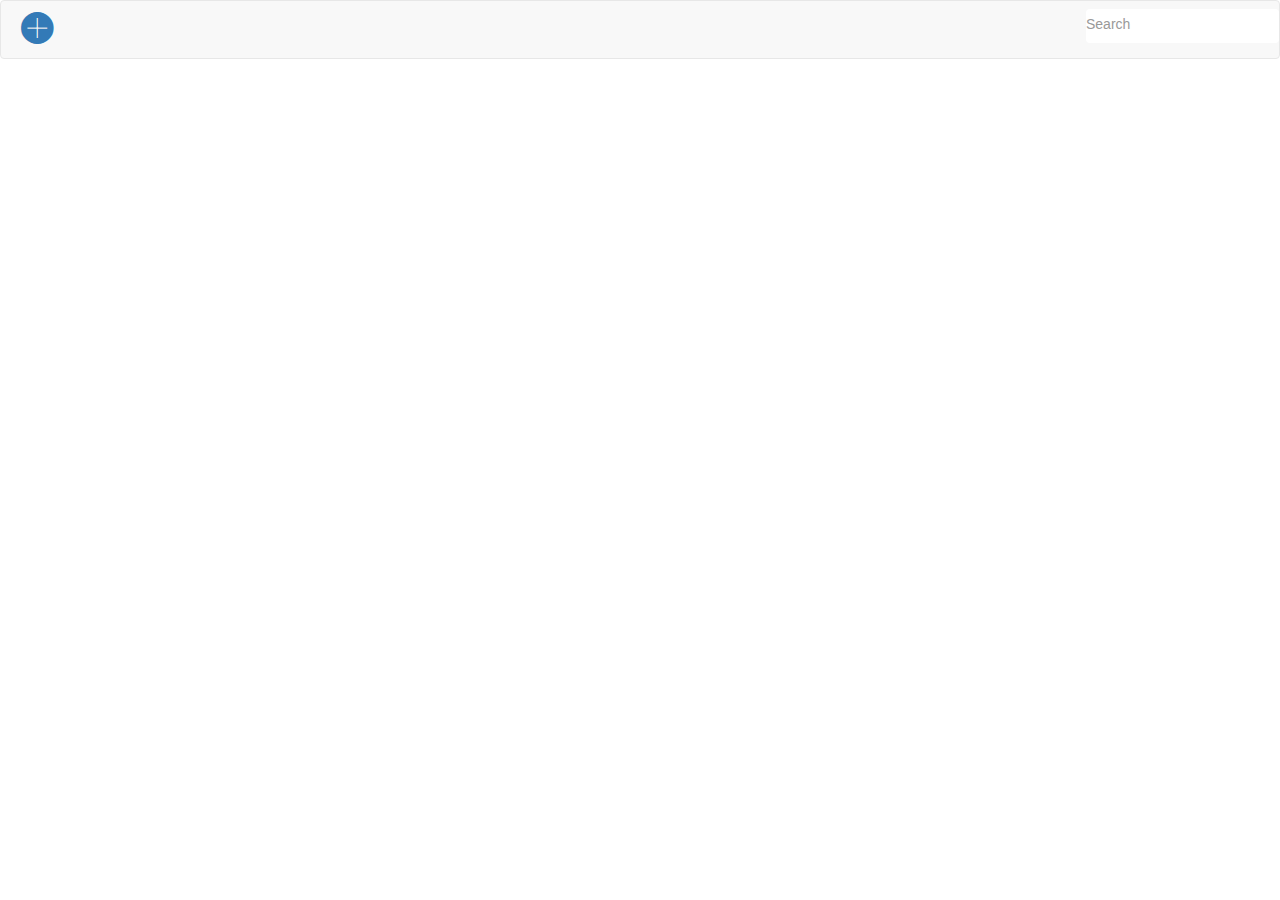
==== commit eb4c81a3: "added image uploader, now are showing user avatars" ====
--- a/www/index.html
+++ b/www/index.html
@@ -11,9 +11,15 @@
     <link href="https://maxcdn.bootstrapcdn.com/bootstrap/3.3.0/css/bootstrap.min.css" rel="stylesheet" >
 
 
+
+    <script src="//code.jquery.com/jquery-2.1.0.min.js"></script>
+
+
     <!-- IF using Sass (run gulp sass first), then uncomment below and remove the CSS includes above
     <link href="css/ionic.app.css" rel="stylesheet">
     -->
+
+    
 
     <!-- ionic/angularjs js -->
     <script src="lib/ionic/js/ionic.bundle.js"></script>
@@ -21,8 +27,19 @@
     <!-- cordova script (this will be a 404 during development) -->
     <!--<script src="cordova.js"></script>-->
 
-    <script src="bower_components/firebase/firebase.js"></script>
+    <script src="//cdn.firebase.com/v0/firebase.js"></script>
+
+   
+
+
+
+    
+
+
+ 
     <script src="bower_components/angularfire/dist/angularfire.js"></script>
+
+
 
     <!-- your app's js -->
     <script src="js/app.js"></script>
--- a/www/css/style.css
+++ b/www/css/style.css
@@ -3,3 +3,77 @@
 	text-decoration: none !important;
 }
 
+
+@media screen and (max-width: 768px) {
+	i.ion-ios7-plus {
+				position: relative !important;
+				margin-top: -3px !important;
+			   left: 45% !important;
+	}
+
+	
+}
+
+/*
+.input-group {
+	padding: 2px;
+}
+
+
+.btn-danger {
+	float: right;
+}
+*/
+.animation {-webkit-transition: 1s;}
+
+.animation.ng-enter-stagger,
+.animation.ng-leave-stagger {
+	-webkit-transition-delay: 0.1s;
+	transition-delay: 0.1s;
+	-webkit-transition-duration:0;
+	transition-duration:0;
+}
+
+.animation.ng-enter {opacity: 0;}
+.animation.ng-enter.ng-enter-active {opacity: 1;}
+
+.animation.ng-leave {opacity: 1;}
+.animation.ng-leave.ng-leave-active {opacity: 0;}
+
+
+.form-control, .form-control:focus {
+    border-color: #cccccc !important;
+    -webkit-box-shadow: none !important;
+    box-shadow: none !important;
+}
+
+textarea {
+	border: none !important;
+}
+
+
+
+i.ion-ios7-plus {
+  font-size: 40px;
+  margin-left: 20px;
+}
+
+
+.fl-r {
+	float: right;
+	height: 64px;
+	width:64px;
+	margin-top: -12px;
+	border: 2px solid orange;
+	border-radius: 5px;
+
+}
+
+.img-view {
+	max-width: 128px;
+	max-height: 128px;
+}
+
+.item-content {
+	height: 72px !important;
+}